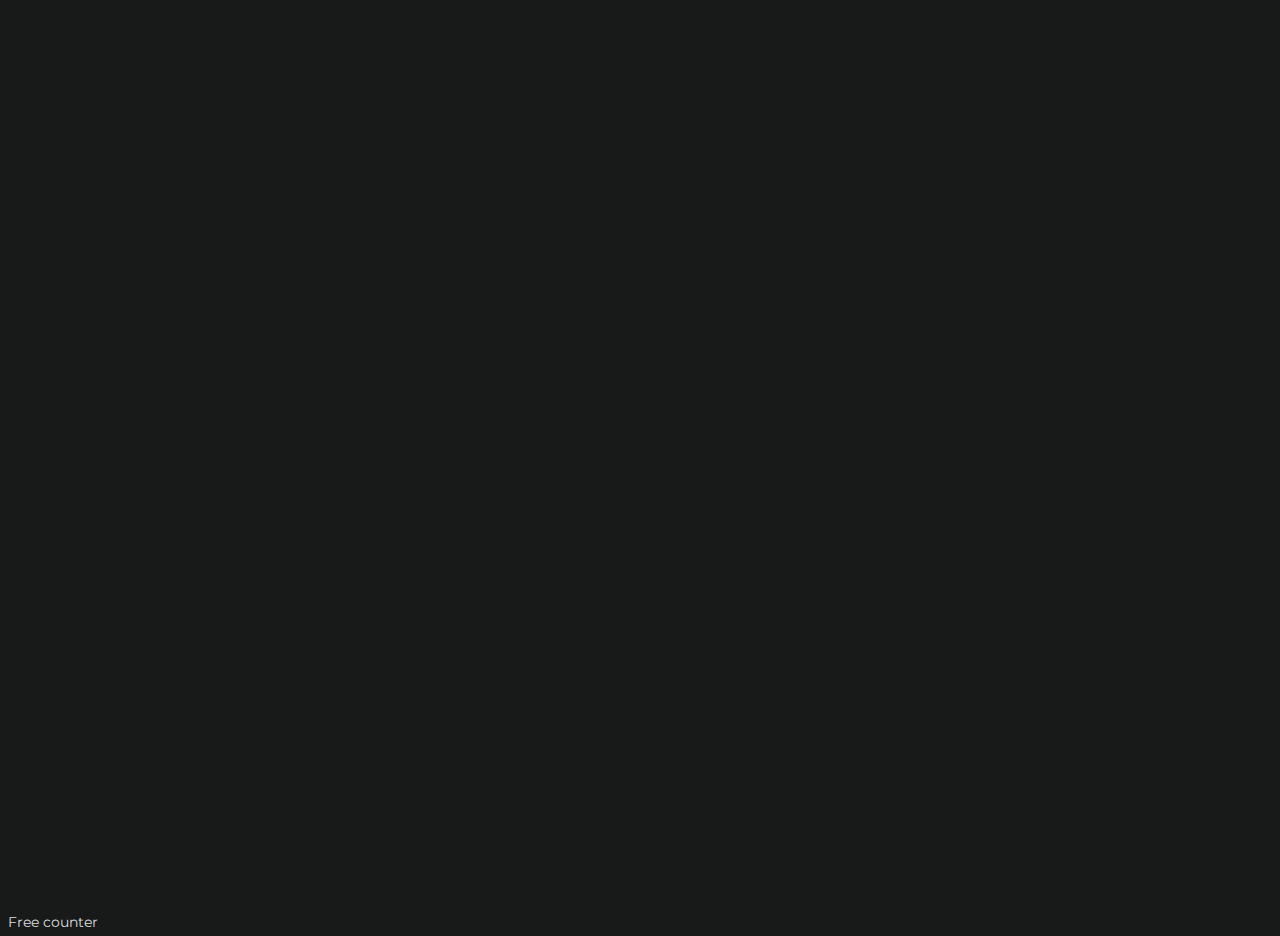
==== index.html @ fa935a45 "add visitor" ====
<!DOCTYPE html>
<html lang="en" >
<head>
  <meta charset="UTF-8">
  <title>HOME - Personal Website - Chandan Singh Designer</title>
  <meta name="description"
		content="Chandan Singh Designer & UI Developer | Website development to build products.">
	<meta name="keywords"
		content="Chandan Singh Designer & UI Developer | Website development to build products">
	<meta name="viewport" content="width=device-width, initial-scale=1">
  <link rel="icon" type="image/jpg" href="fevicon.jpg" >
  <link rel="stylesheet" href="https://cdnjs.cloudflare.com/ajax/libs/normalize/5.0.0/normalize.min.css">
<link rel='stylesheet' href='https://fonts.googleapis.com/css?family=Roboto+Slab:700'>
<link rel='stylesheet' href='https://fonts.googleapis.com/css?family=Montserrat:400,700'>
<link rel="stylesheet" href="style.css">
<!--Start of Tawk.to Script-->
<script type="text/javascript">
  var Tawk_API=Tawk_API||{}, Tawk_LoadStart=new Date();
  (function(){
  var s1=document.createElement("script"),s0=document.getElementsByTagName("script")[0];
  s1.async=true;
  s1.src='https://embed.tawk.to/637dc357b0d6371309d09b55/1gihk63o1';
  s1.charset='UTF-8';
  s1.setAttribute('crossorigin','*');
  s0.parentNode.insertBefore(s1,s0);
  })();
  </script>
  <!--End of Tawk.to Script-->
</head>
<body>
<div class="wrapper">
  <canvas id="stars"></canvas>
  <canvas id="chandan"></canvas>
  <div class="container">
    <div class="template color-yellow" data-template="home">
      <main>
        <h1>
          <span>Hello, </br> 
            <mark>I Am Chandan.</mark>
            
            </span> </br>
             
            <span class="ui-deve">UI Developer</span></h1>
          <div class="p">
          <a  href="mailto:singhchandan.singh3@gmail.com" target="_blank">singhchandan.singh3@gmail.com</a> <br>
          <!-- <a  href="https://wa.link/5q0hqh" target="_blank">(+91) 8287968224</a> -->
          <a href="https://api.whatsapp.com/send?phone=+91-8287968224&amp;text=Hi Chandan" target="_blank"> 91+ 8287968224
            <img src="whatsapp.png" class="whatsapp-widget whatsapp-img" alt="whatsapp logo">
          </a>
        </div>
        <div class="links">
          <a class="link color-yellow" href="#" title="Chandan singh designer" target="_blank">
            View my Work list</a>
          <a class="link color-green" href="#" title="Contact us" target="_blank">Contact us</a>
          <a class="link color-red" href="chandan-resume.pdf" title="Download my resume" target="_blank" download>Download my resume</a>
        </div>
      </main>
      <footer>
        <div class="links">
          <a class="link small alt" href="https://www.facebook.com/chandansinghdesigner/" title="Facebook (@chandansinghdesigner)" target="_blank">Facebook</a>
          <a class="link small alt" href="https://www.linkedin.com/in/chandan-singh-90269990/" title="Linkdin (chandansinghdesigner)" target="_blank">Linkedin</a>
          <a class="link small alt" href="https://codepen.io/chandan-singh" title="Codepen (@chandansinghdesigner)" target="_blank">Codepen</a>
          <a class="link small alt" href="https://github.com/chandansinghdesigner/" title="GitHub (@chandansinghdesigner)" target="_blank">GitHub</a>
        </div>
      </footer>
    </div>
  </div>
</div>
<!-- partial -->
<script src="mobile-detect.js"></script>
<script src='https://cdnjs.cloudflare.com/ajax/libs/three.js/r72/three.min.js'></script>
<script src='https://cdnjs.cloudflare.com/ajax/libs/jquery/2.2.4/jquery.min.js'></script>
<script  src="script.js"></script>
<a href='http://www.freevisitorcounters.com'>Free counter</a> <script type='text/javascript' src='https://www.freevisitorcounters.com/auth.php?id=5ce968754ea704b2cacc5a9304cc44c1934e68f1'></script>
<script type="text/javascript" src="https://www.freevisitorcounters.com/en/home/counter/981210/t/0"></script>
</body>
</html>
---- style.css ----
.ui-deve{
  font-size: 25px;
  letter-spacing: 3px;
}
img.whatsapp-widget.whatsapp-img {
  width: 18px;
  margin-left: 10px;
  margin-top: 10px;
  position: relative;
  top: 4px;
}
.mCustomScrollbar {
  -ms-touch-action: pinch-zoom;
  touch-action: pinch-zoom;
/* direct pointer events to js */
}
.mCustomScrollbar.mCS_no_scrollbar,
.mCustomScrollbar.mCS_touch_action {
  -ms-touch-action: auto;
  touch-action: auto;
}
.mCustomScrollBox {
/* contains plugin's markup */
  position: relative;
  overflow: hidden;
  height: 100%;
  max-width: 100%;
  outline: none;
  direction: ltr;
}
.mCSB_container {
/* contains the original content */
  overflow: hidden;
  width: auto;
  height: auto;
}
.mCSB_inside > .mCSB_container {
  margin-right: 30px;
}
.mCSB_container.mCS_no_scrollbar_y.mCS_y_hidden {
  margin-right: 0;
}
.mCS-dir-rtl > .mCSB_inside > .mCSB_container {
/* RTL direction/left-side scrollbar */
  margin-right: 0;
  margin-left: 30px;
}
.mCS-dir-rtl > .mCSB_inside > .mCSB_container.mCS_no_scrollbar_y.mCS_y_hidden {
  margin-left: 0;
}
.mCSB_scrollTools {
/* contains scrollbar markup (draggable element, dragger rail, buttons etc.) */
  position: absolute;
  width: 16px;
  height: auto;
  left: auto;
  top: 0;
  right: 0;
  bottom: 0;
}
.mCSB_outside + .mCSB_scrollTools {
  right: -26px;
}
.mCS-dir-rtl > .mCSB_inside > .mCSB_scrollTools,
.mCS-dir-rtl > .mCSB_outside + .mCSB_scrollTools {
/* RTL direction/left-side scrollbar */
  right: auto;
  left: 0;
}
.mCS-dir-rtl > .mCSB_outside + .mCSB_scrollTools {
  left: -26px;
}
.mCSB_scrollTools .mCSB_draggerContainer {
/* contains the draggable element and dragger rail markup */
  position: absolute;
  top: 0;
  left: 0;
  bottom: 0;
  right: 0;
  height: auto;
}
.mCSB_scrollTools a + .mCSB_draggerContainer {
  margin: 20px 0;
}
.mCSB_scrollTools .mCSB_draggerRail {
  width: 2px;
  height: 100%;
  margin: 0 auto;
  -webkit-border-radius: 16px;
  -moz-border-radius: 16px;
  border-radius: 16px;
}
.mCSB_scrollTools .mCSB_dragger {
/* the draggable element */
  cursor: pointer;
  width: 100%;
  height: 30px; /* minimum dragger height */
  z-index: 1;
}
.mCSB_scrollTools .mCSB_dragger .mCSB_dragger_bar {
/* the dragger element */
  position: relative;
  width: 4px;
  height: 100%;
  margin: 0 auto;
  -webkit-border-radius: 16px;
  -moz-border-radius: 16px;
  border-radius: 16px;
  text-align: center;
}
.mCSB_scrollTools_vertical.mCSB_scrollTools_onDrag_expand .mCSB_dragger.mCSB_dragger_onDrag_expanded .mCSB_dragger_bar,
.mCSB_scrollTools_vertical.mCSB_scrollTools_onDrag_expand .mCSB_draggerContainer:hover .mCSB_dragger .mCSB_dragger_bar {
  width: 12px;
/* auto-expanded scrollbar */
}
.mCSB_scrollTools_vertical.mCSB_scrollTools_onDrag_expand .mCSB_dragger.mCSB_dragger_onDrag_expanded + .mCSB_draggerRail,
.mCSB_scrollTools_vertical.mCSB_scrollTools_onDrag_expand .mCSB_draggerContainer:hover .mCSB_draggerRail {
  width: 8px;
/* auto-expanded scrollbar */
}
.mCSB_scrollTools .mCSB_buttonUp,
.mCSB_scrollTools .mCSB_buttonDown {
  display: block;
  position: absolute;
  height: 20px;
  width: 100%;
  overflow: hidden;
  margin: 0 auto;
  cursor: pointer;
}
.mCSB_scrollTools .mCSB_buttonDown {
  bottom: 0;
}
.mCSB_horizontal.mCSB_inside > .mCSB_container {
  margin-right: 0;
  margin-bottom: 30px;
}
.mCSB_horizontal.mCSB_outside > .mCSB_container {
  min-height: 100%;
}
.mCSB_horizontal > .mCSB_container.mCS_no_scrollbar_x.mCS_x_hidden {
  margin-bottom: 0;
}
.mCSB_scrollTools.mCSB_scrollTools_horizontal {
  width: auto;
  height: 16px;
  top: auto;
  right: 0;
  bottom: 0;
  left: 0;
}
.mCustomScrollBox + .mCSB_scrollTools.mCSB_scrollTools_horizontal,
.mCustomScrollBox + .mCSB_scrollTools + .mCSB_scrollTools.mCSB_scrollTools_horizontal {
  bottom: -26px;
}
.mCSB_scrollTools.mCSB_scrollTools_horizontal a + .mCSB_draggerContainer {
  margin: 0 20px;
}
.mCSB_scrollTools.mCSB_scrollTools_horizontal .mCSB_draggerRail {
  width: 100%;
  height: 2px;
  margin: 7px 0;
}
.mCSB_scrollTools.mCSB_scrollTools_horizontal .mCSB_dragger {
  width: 30px; /* minimum dragger width */
  height: 100%;
  left: 0;
}
.mCSB_scrollTools.mCSB_scrollTools_horizontal .mCSB_dragger .mCSB_dragger_bar {
  width: 100%;
  height: 4px;
  margin: 6px auto;
}
.mCSB_scrollTools_horizontal.mCSB_scrollTools_onDrag_expand .mCSB_dragger.mCSB_dragger_onDrag_expanded .mCSB_dragger_bar,
.mCSB_scrollTools_horizontal.mCSB_scrollTools_onDrag_expand .mCSB_draggerContainer:hover .mCSB_dragger .mCSB_dragger_bar {
  height: 12px; /* auto-expanded scrollbar */
  margin: 2px auto;
}
.mCSB_scrollTools_horizontal.mCSB_scrollTools_onDrag_expand .mCSB_dragger.mCSB_dragger_onDrag_expanded + .mCSB_draggerRail,
.mCSB_scrollTools_horizontal.mCSB_scrollTools_onDrag_expand .mCSB_draggerContainer:hover .mCSB_draggerRail {
  height: 8px; /* auto-expanded scrollbar */
  margin: 4px 0;
}
.mCSB_scrollTools.mCSB_scrollTools_horizontal .mCSB_buttonLeft,
.mCSB_scrollTools.mCSB_scrollTools_horizontal .mCSB_buttonRight {
  display: block;
  position: absolute;
  width: 20px;
  height: 100%;
  overflow: hidden;
  margin: 0 auto;
  cursor: pointer;
}
.mCSB_scrollTools.mCSB_scrollTools_horizontal .mCSB_buttonLeft {
  left: 0;
}
.mCSB_scrollTools.mCSB_scrollTools_horizontal .mCSB_buttonRight {
  right: 0;
}
.mCSB_container_wrapper {
  position: absolute;
  height: auto;
  width: auto;
  overflow: hidden;
  top: 0;
  left: 0;
  right: 0;
  bottom: 0;
  margin-right: 30px;
  margin-bottom: 30px;
}
.mCSB_container_wrapper > .mCSB_container {
  padding-right: 30px;
  padding-bottom: 30px;
  -webkit-box-sizing: border-box;
  -moz-box-sizing: border-box;
  box-sizing: border-box;
}
.mCSB_vertical_horizontal > .mCSB_scrollTools.mCSB_scrollTools_vertical {
  bottom: 20px;
}
.mCSB_vertical_horizontal > .mCSB_scrollTools.mCSB_scrollTools_horizontal {
  right: 20px;
}
.mCSB_container_wrapper.mCS_no_scrollbar_x.mCS_x_hidden + .mCSB_scrollTools.mCSB_scrollTools_vertical {
  bottom: 0;
}
.mCSB_container_wrapper.mCS_no_scrollbar_y.mCS_y_hidden + .mCSB_scrollTools ~ .mCSB_scrollTools.mCSB_scrollTools_horizontal,
.mCS-dir-rtl > .mCustomScrollBox.mCSB_vertical_horizontal.mCSB_inside > .mCSB_scrollTools.mCSB_scrollTools_horizontal {
  right: 0;
}
.mCS-dir-rtl > .mCustomScrollBox.mCSB_vertical_horizontal.mCSB_inside > .mCSB_scrollTools.mCSB_scrollTools_horizontal {
  left: 20px;
}
.mCS-dir-rtl > .mCustomScrollBox.mCSB_vertical_horizontal.mCSB_inside > .mCSB_container_wrapper.mCS_no_scrollbar_y.mCS_y_hidden + .mCSB_scrollTools ~ .mCSB_scrollTools.mCSB_scrollTools_horizontal {
  left: 0;
}
.mCS-dir-rtl > .mCSB_inside > .mCSB_container_wrapper {
/* RTL direction/left-side scrollbar */
  margin-right: 0;
  margin-left: 30px;
}
.mCSB_container_wrapper.mCS_no_scrollbar_y.mCS_y_hidden > .mCSB_container {
  padding-right: 0;
}
.mCSB_container_wrapper.mCS_no_scrollbar_x.mCS_x_hidden > .mCSB_container {
  padding-bottom: 0;
}
.mCustomScrollBox.mCSB_vertical_horizontal.mCSB_inside > .mCSB_container_wrapper.mCS_no_scrollbar_y.mCS_y_hidden {
  margin-right: 0; /* non-visible scrollbar */
  margin-left: 0;
}
.mCustomScrollBox.mCSB_vertical_horizontal.mCSB_inside > .mCSB_container_wrapper.mCS_no_scrollbar_x.mCS_x_hidden {
  margin-bottom: 0;
}
.mCSB_scrollTools,
.mCSB_scrollTools .mCSB_dragger .mCSB_dragger_bar,
.mCSB_scrollTools .mCSB_buttonUp,
.mCSB_scrollTools .mCSB_buttonDown,
.mCSB_scrollTools .mCSB_buttonLeft,
.mCSB_scrollTools .mCSB_buttonRight {
  -webkit-transition: opacity 0.2s ease-in-out, background-color 0.2s ease-in-out;
  -moz-transition: opacity 0.2s ease-in-out, background-color 0.2s ease-in-out;
  -o-transition: opacity 0.2s ease-in-out, background-color 0.2s ease-in-out;
  -webkit-transition: opacity 0.2s ease-in-out, background-color 0.2s ease-in-out;
  transition: opacity 0.2s ease-in-out, background-color 0.2s ease-in-out;
}
.mCSB_scrollTools_vertical.mCSB_scrollTools_onDrag_expand .mCSB_dragger_bar,
.mCSB_scrollTools_vertical.mCSB_scrollTools_onDrag_expand .mCSB_draggerRail,
.mCSB_scrollTools_horizontal.mCSB_scrollTools_onDrag_expand .mCSB_dragger_bar,
.mCSB_scrollTools_horizontal.mCSB_scrollTools_onDrag_expand .mCSB_draggerRail {
  -webkit-transition: width 0.2s ease-out 0.2s, height 0.2s ease-out 0.2s, margin-left 0.2s ease-out 0.2s, margin-right 0.2s ease-out 0.2s, margin-top 0.2s ease-out 0.2s, margin-bottom 0.2s ease-out 0.2s, opacity 0.2s ease-in-out, background-color 0.2s ease-in-out;
  -moz-transition: width 0.2s ease-out 0.2s, height 0.2s ease-out 0.2s, margin-left 0.2s ease-out 0.2s, margin-right 0.2s ease-out 0.2s, margin-top 0.2s ease-out 0.2s, margin-bottom 0.2s ease-out 0.2s, opacity 0.2s ease-in-out, background-color 0.2s ease-in-out;
  -o-transition: width 0.2s ease-out 0.2s, height 0.2s ease-out 0.2s, margin-left 0.2s ease-out 0.2s, margin-right 0.2s ease-out 0.2s, margin-top 0.2s ease-out 0.2s, margin-bottom 0.2s ease-out 0.2s, opacity 0.2s ease-in-out, background-color 0.2s ease-in-out;
  -webkit-transition: width 0.2s ease-out 0.2s, height 0.2s ease-out 0.2s, margin-left 0.2s ease-out 0.2s, margin-right 0.2s ease-out 0.2s, margin-top 0.2s ease-out 0.2s, margin-bottom 0.2s ease-out 0.2s, opacity 0.2s ease-in-out, background-color 0.2s ease-in-out;
  transition: width 0.2s ease-out 0.2s, height 0.2s ease-out 0.2s, margin-left 0.2s ease-out 0.2s, margin-right 0.2s ease-out 0.2s, margin-top 0.2s ease-out 0.2s, margin-bottom 0.2s ease-out 0.2s, opacity 0.2s ease-in-out, background-color 0.2s ease-in-out;
}
.mCSB_scrollTools {
  -ms-filter: "progid:DXImageTransform.Microsoft.Alpha(Opacity=75)";
  filter: alpha(opacity=75);
  opacity: 0.75;
  filter: "alpha(opacity=75)";
  -ms-filter: "alpha(opacity=75)";
}
.mCS-autoHide > .mCustomScrollBox > .mCSB_scrollTools,
.mCS-autoHide > .mCustomScrollBox ~ .mCSB_scrollTools {
  -ms-filter: "progid:DXImageTransform.Microsoft.Alpha(Opacity=0)";
  filter: alpha(opacity=0);
  opacity: 0;
  filter: "alpha(opacity=0)";
  -ms-filter: "alpha(opacity=0)";
}
.mCustomScrollbar > .mCustomScrollBox > .mCSB_scrollTools.mCSB_scrollTools_onDrag,
.mCustomScrollbar > .mCustomScrollBox ~ .mCSB_scrollTools.mCSB_scrollTools_onDrag,
.mCustomScrollBox:hover > .mCSB_scrollTools,
.mCustomScrollBox:hover ~ .mCSB_scrollTools,
.mCS-autoHide:hover > .mCustomScrollBox > .mCSB_scrollTools,
.mCS-autoHide:hover > .mCustomScrollBox ~ .mCSB_scrollTools {
  -ms-filter: none;
  filter: none;
  opacity: 1;
  filter: "alpha(opacity=100)";
  -ms-filter: "alpha(opacity=100)";
}
.mCSB_scrollTools .mCSB_draggerRail {
  background-color: #000;
  background-color: rgba(0,0,0,0.4);
  filter: "alpha(opacity=40)";
  -ms-filter: "alpha(opacity=40)";
}
.mCSB_scrollTools .mCSB_dragger .mCSB_dragger_bar {
  background-color: #fff;
  background-color: rgba(255,255,255,0.75);
  filter: "alpha(opacity=75)";
  -ms-filter: "alpha(opacity=75)";
}
.mCSB_scrollTools .mCSB_dragger:hover .mCSB_dragger_bar {
  background-color: #fff;
  background-color: rgba(255,255,255,0.85);
  filter: "alpha(opacity=85)";
  -ms-filter: "alpha(opacity=85)";
}
.mCSB_scrollTools .mCSB_dragger:active .mCSB_dragger_bar,
.mCSB_scrollTools .mCSB_dragger.mCSB_dragger_onDrag .mCSB_dragger_bar {
  background-color: #fff;
  background-color: rgba(255,255,255,0.9);
  filter: "alpha(opacity=90)";
  -ms-filter: "alpha(opacity=90)";
}
.mCSB_scrollTools .mCSB_buttonUp,
.mCSB_scrollTools .mCSB_buttonDown,
.mCSB_scrollTools .mCSB_buttonLeft,
.mCSB_scrollTools .mCSB_buttonRight {
  background-image: url("mCSB_buttons.png"); /* css sprites */
  background-repeat: no-repeat;
  -ms-filter: "progid:DXImageTransform.Microsoft.Alpha(Opacity=40)";
  filter: alpha(opacity=40);
  opacity: 0.4;
  filter: "alpha(opacity=40)";
  -ms-filter: "alpha(opacity=40)";
}
.mCSB_scrollTools .mCSB_buttonUp {
  background-position: 0 0;
/* 
		sprites locations 
		light: 0 0, -16px 0, -32px 0, -48px 0, 0 -72px, -16px -72px, -32px -72px
		dark: -80px 0, -96px 0, -112px 0, -128px 0, -80px -72px, -96px -72px, -112px -72px
		*/
}
.mCSB_scrollTools .mCSB_buttonDown {
  background-position: 0 -20px;
/* 
		sprites locations
		light: 0 -20px, -16px -20px, -32px -20px, -48px -20px, 0 -92px, -16px -92px, -32px -92px
		dark: -80px -20px, -96px -20px, -112px -20px, -128px -20px, -80px -92px, -96px -92px, -112 -92px
		*/
}
.mCSB_scrollTools .mCSB_buttonLeft {
  background-position: 0 -40px;
/* 
		sprites locations 
		light: 0 -40px, -20px -40px, -40px -40px, -60px -40px, 0 -112px, -20px -112px, -40px -112px
		dark: -80px -40px, -100px -40px, -120px -40px, -140px -40px, -80px -112px, -100px -112px, -120px -112px
		*/
}
.mCSB_scrollTools .mCSB_buttonRight {
  background-position: 0 -56px;
/* 
		sprites locations 
		light: 0 -56px, -20px -56px, -40px -56px, -60px -56px, 0 -128px, -20px -128px, -40px -128px
		dark: -80px -56px, -100px -56px, -120px -56px, -140px -56px, -80px -128px, -100px -128px, -120px -128px
		*/
}
.mCSB_scrollTools .mCSB_buttonUp:hover,
.mCSB_scrollTools .mCSB_buttonDown:hover,
.mCSB_scrollTools .mCSB_buttonLeft:hover,
.mCSB_scrollTools .mCSB_buttonRight:hover {
  -ms-filter: "progid:DXImageTransform.Microsoft.Alpha(Opacity=75)";
  filter: alpha(opacity=75);
  opacity: 0.75;
  filter: "alpha(opacity=75)";
  -ms-filter: "alpha(opacity=75)";
}
.mCSB_scrollTools .mCSB_buttonUp:active,
.mCSB_scrollTools .mCSB_buttonDown:active,
.mCSB_scrollTools .mCSB_buttonLeft:active,
.mCSB_scrollTools .mCSB_buttonRight:active {
  -ms-filter: "progid:DXImageTransform.Microsoft.Alpha(Opacity=90)";
  filter: alpha(opacity=90);
  opacity: 0.9;
  filter: "alpha(opacity=90)";
  -ms-filter: "alpha(opacity=90)";
}
.mCS-dark.mCSB_scrollTools .mCSB_draggerRail {
  background-color: #000;
  background-color: rgba(0,0,0,0.15);
}
.mCS-dark.mCSB_scrollTools .mCSB_dragger .mCSB_dragger_bar {
  background-color: #000;
  background-color: rgba(0,0,0,0.75);
}
.mCS-dark.mCSB_scrollTools .mCSB_dragger:hover .mCSB_dragger_bar {
  background-color: rgba(0,0,0,0.85);
}
.mCS-dark.mCSB_scrollTools .mCSB_dragger:active .mCSB_dragger_bar,
.mCS-dark.mCSB_scrollTools .mCSB_dragger.mCSB_dragger_onDrag .mCSB_dragger_bar {
  background-color: rgba(0,0,0,0.9);
}
.mCS-dark.mCSB_scrollTools .mCSB_buttonUp {
  background-position: -80px 0;
}
.mCS-dark.mCSB_scrollTools .mCSB_buttonDown {
  background-position: -80px -20px;
}
.mCS-dark.mCSB_scrollTools .mCSB_buttonLeft {
  background-position: -80px -40px;
}
.mCS-dark.mCSB_scrollTools .mCSB_buttonRight {
  background-position: -80px -56px;
}
.mCS-light-2.mCSB_scrollTools .mCSB_draggerRail,
.mCS-dark-2.mCSB_scrollTools .mCSB_draggerRail {
  width: 4px;
  background-color: #fff;
  background-color: rgba(255,255,255,0.1);
  -webkit-border-radius: 1px;
  -moz-border-radius: 1px;
  border-radius: 1px;
}
.mCS-light-2.mCSB_scrollTools .mCSB_dragger .mCSB_dragger_bar,
.mCS-dark-2.mCSB_scrollTools .mCSB_dragger .mCSB_dragger_bar {
  width: 4px;
  background-color: #fff;
  background-color: rgba(255,255,255,0.75);
  -webkit-border-radius: 1px;
  -moz-border-radius: 1px;
  border-radius: 1px;
}
.mCS-light-2.mCSB_scrollTools_horizontal .mCSB_draggerRail,
.mCS-dark-2.mCSB_scrollTools_horizontal .mCSB_draggerRail,
.mCS-light-2.mCSB_scrollTools_horizontal .mCSB_dragger .mCSB_dragger_bar,
.mCS-dark-2.mCSB_scrollTools_horizontal .mCSB_dragger .mCSB_dragger_bar {
  width: 100%;
  height: 4px;
  margin: 6px auto;
}
.mCS-light-2.mCSB_scrollTools .mCSB_dragger:hover .mCSB_dragger_bar {
  background-color: #fff;
  background-color: rgba(255,255,255,0.85);
}
.mCS-light-2.mCSB_scrollTools .mCSB_dragger:active .mCSB_dragger_bar,
.mCS-light-2.mCSB_scrollTools .mCSB_dragger.mCSB_dragger_onDrag .mCSB_dragger_bar {
  background-color: #fff;
  background-color: rgba(255,255,255,0.9);
}
.mCS-light-2.mCSB_scrollTools .mCSB_buttonUp {
  background-position: -32px 0;
}
.mCS-light-2.mCSB_scrollTools .mCSB_buttonDown {
  background-position: -32px -20px;
}
.mCS-light-2.mCSB_scrollTools .mCSB_buttonLeft {
  background-position: -40px -40px;
}
.mCS-light-2.mCSB_scrollTools .mCSB_buttonRight {
  background-position: -40px -56px;
}
.mCS-dark-2.mCSB_scrollTools .mCSB_draggerRail {
  background-color: #000;
  background-color: rgba(0,0,0,0.1);
  -webkit-border-radius: 1px;
  -moz-border-radius: 1px;
  border-radius: 1px;
}
.mCS-dark-2.mCSB_scrollTools .mCSB_dragger .mCSB_dragger_bar {
  background-color: #000;
  background-color: rgba(0,0,0,0.75);
  -webkit-border-radius: 1px;
  -moz-border-radius: 1px;
  border-radius: 1px;
}
.mCS-dark-2.mCSB_scrollTools .mCSB_dragger:hover .mCSB_dragger_bar {
  background-color: #000;
  background-color: rgba(0,0,0,0.85);
}
.mCS-dark-2.mCSB_scrollTools .mCSB_dragger:active .mCSB_dragger_bar,
.mCS-dark-2.mCSB_scrollTools .mCSB_dragger.mCSB_dragger_onDrag .mCSB_dragger_bar {
  background-color: #000;
  background-color: rgba(0,0,0,0.9);
}
.mCS-dark-2.mCSB_scrollTools .mCSB_buttonUp {
  background-position: -112px 0;
}
.mCS-dark-2.mCSB_scrollTools .mCSB_buttonDown {
  background-position: -112px -20px;
}
.mCS-dark-2.mCSB_scrollTools .mCSB_buttonLeft {
  background-position: -120px -40px;
}
.mCS-dark-2.mCSB_scrollTools .mCSB_buttonRight {
  background-position: -120px -56px;
}
.mCS-light-thick.mCSB_scrollTools .mCSB_draggerRail,
.mCS-dark-thick.mCSB_scrollTools .mCSB_draggerRail {
  width: 4px;
  background-color: #fff;
  background-color: rgba(255,255,255,0.1);
  -webkit-border-radius: 2px;
  -moz-border-radius: 2px;
  border-radius: 2px;
}
.mCS-light-thick.mCSB_scrollTools .mCSB_dragger .mCSB_dragger_bar,
.mCS-dark-thick.mCSB_scrollTools .mCSB_dragger .mCSB_dragger_bar {
  width: 6px;
  background-color: #fff;
  background-color: rgba(255,255,255,0.75);
  -webkit-border-radius: 2px;
  -moz-border-radius: 2px;
  border-radius: 2px;
}
.mCS-light-thick.mCSB_scrollTools_horizontal .mCSB_draggerRail,
.mCS-dark-thick.mCSB_scrollTools_horizontal .mCSB_draggerRail {
  width: 100%;
  height: 4px;
  margin: 6px 0;
}
.mCS-light-thick.mCSB_scrollTools_horizontal .mCSB_dragger .mCSB_dragger_bar,
.mCS-dark-thick.mCSB_scrollTools_horizontal .mCSB_dragger .mCSB_dragger_bar {
  width: 100%;
  height: 6px;
  margin: 5px auto;
}
.mCS-light-thick.mCSB_scrollTools .mCSB_dragger:hover .mCSB_dragger_bar {
  background-color: #fff;
  background-color: rgba(255,255,255,0.85);
}
.mCS-light-thick.mCSB_scrollTools .mCSB_dragger:active .mCSB_dragger_bar,
.mCS-light-thick.mCSB_scrollTools .mCSB_dragger.mCSB_dragger_onDrag .mCSB_dragger_bar {
  background-color: #fff;
  background-color: rgba(255,255,255,0.9);
}
.mCS-light-thick.mCSB_scrollTools .mCSB_buttonUp {
  background-position: -16px 0;
}
.mCS-light-thick.mCSB_scrollTools .mCSB_buttonDown {
  background-position: -16px -20px;
}
.mCS-light-thick.mCSB_scrollTools .mCSB_buttonLeft {
  background-position: -20px -40px;
}
.mCS-light-thick.mCSB_scrollTools .mCSB_buttonRight {
  background-position: -20px -56px;
}
.mCS-dark-thick.mCSB_scrollTools .mCSB_draggerRail {
  background-color: #000;
  background-color: rgba(0,0,0,0.1);
  -webkit-border-radius: 2px;
  -moz-border-radius: 2px;
  border-radius: 2px;
}
.mCS-dark-thick.mCSB_scrollTools .mCSB_dragger .mCSB_dragger_bar {
  background-color: #000;
  background-color: rgba(0,0,0,0.75);
  -webkit-border-radius: 2px;
  -moz-border-radius: 2px;
  border-radius: 2px;
}
.mCS-dark-thick.mCSB_scrollTools .mCSB_dragger:hover .mCSB_dragger_bar {
  background-color: #000;
  background-color: rgba(0,0,0,0.85);
}
.mCS-dark-thick.mCSB_scrollTools .mCSB_dragger:active .mCSB_dragger_bar,
.mCS-dark-thick.mCSB_scrollTools .mCSB_dragger.mCSB_dragger_onDrag .mCSB_dragger_bar {
  background-color: #000;
  background-color: rgba(0,0,0,0.9);
}
.mCS-dark-thick.mCSB_scrollTools .mCSB_buttonUp {
  background-position: -96px 0;
}
.mCS-dark-thick.mCSB_scrollTools .mCSB_buttonDown {
  background-position: -96px -20px;
}
.mCS-dark-thick.mCSB_scrollTools .mCSB_buttonLeft {
  background-position: -100px -40px;
}
.mCS-dark-thick.mCSB_scrollTools .mCSB_buttonRight {
  background-position: -100px -56px;
}
.mCS-light-thin.mCSB_scrollTools .mCSB_draggerRail {
  background-color: #fff;
  background-color: rgba(255,255,255,0.1);
}
.mCS-light-thin.mCSB_scrollTools .mCSB_dragger .mCSB_dragger_bar,
.mCS-dark-thin.mCSB_scrollTools .mCSB_dragger .mCSB_dragger_bar {
  width: 2px;
}
.mCS-light-thin.mCSB_scrollTools_horizontal .mCSB_draggerRail,
.mCS-dark-thin.mCSB_scrollTools_horizontal .mCSB_draggerRail {
  width: 100%;
}
.mCS-light-thin.mCSB_scrollTools_horizontal .mCSB_dragger .mCSB_dragger_bar,
.mCS-dark-thin.mCSB_scrollTools_horizontal .mCSB_dragger .mCSB_dragger_bar {
  width: 100%;
  height: 2px;
  margin: 7px auto;
}
.mCS-dark-thin.mCSB_scrollTools .mCSB_draggerRail {
  background-color: #000;
  background-color: rgba(0,0,0,0.15);
}
.mCS-dark-thin.mCSB_scrollTools .mCSB_dragger .mCSB_dragger_bar {
  background-color: #000;
  background-color: rgba(0,0,0,0.75);
}
.mCS-dark-thin.mCSB_scrollTools .mCSB_dragger:hover .mCSB_dragger_bar {
  background-color: #000;
  background-color: rgba(0,0,0,0.85);
}
.mCS-dark-thin.mCSB_scrollTools .mCSB_dragger:active .mCSB_dragger_bar,
.mCS-dark-thin.mCSB_scrollTools .mCSB_dragger.mCSB_dragger_onDrag .mCSB_dragger_bar {
  background-color: #000;
  background-color: rgba(0,0,0,0.9);
}
.mCS-dark-thin.mCSB_scrollTools .mCSB_buttonUp {
  background-position: -80px 0;
}
.mCS-dark-thin.mCSB_scrollTools .mCSB_buttonDown {
  background-position: -80px -20px;
}
.mCS-dark-thin.mCSB_scrollTools .mCSB_buttonLeft {
  background-position: -80px -40px;
}
.mCS-dark-thin.mCSB_scrollTools .mCSB_buttonRight {
  background-position: -80px -56px;
}
.mCS-rounded.mCSB_scrollTools .mCSB_draggerRail {
  background-color: #fff;
  background-color: rgba(255,255,255,0.15);
}
.mCS-rounded.mCSB_scrollTools .mCSB_dragger,
.mCS-rounded-dark.mCSB_scrollTools .mCSB_dragger,
.mCS-rounded-dots.mCSB_scrollTools .mCSB_dragger,
.mCS-rounded-dots-dark.mCSB_scrollTools .mCSB_dragger {
  height: 14px;
}
.mCS-rounded.mCSB_scrollTools .mCSB_dragger .mCSB_dragger_bar,
.mCS-rounded-dark.mCSB_scrollTools .mCSB_dragger .mCSB_dragger_bar,
.mCS-rounded-dots.mCSB_scrollTools .mCSB_dragger .mCSB_dragger_bar,
.mCS-rounded-dots-dark.mCSB_scrollTools .mCSB_dragger .mCSB_dragger_bar {
  width: 14px;
  margin: 0 1px;
}
.mCS-rounded.mCSB_scrollTools_horizontal .mCSB_dragger,
.mCS-rounded-dark.mCSB_scrollTools_horizontal .mCSB_dragger,
.mCS-rounded-dots.mCSB_scrollTools_horizontal .mCSB_dragger,
.mCS-rounded-dots-dark.mCSB_scrollTools_horizontal .mCSB_dragger {
  width: 14px;
}
.mCS-rounded.mCSB_scrollTools_horizontal .mCSB_dragger .mCSB_dragger_bar,
.mCS-rounded-dark.mCSB_scrollTools_horizontal .mCSB_dragger .mCSB_dragger_bar,
.mCS-rounded-dots.mCSB_scrollTools_horizontal .mCSB_dragger .mCSB_dragger_bar,
.mCS-rounded-dots-dark.mCSB_scrollTools_horizontal .mCSB_dragger .mCSB_dragger_bar {
  height: 14px;
  margin: 1px 0;
}
.mCS-rounded.mCSB_scrollTools_vertical.mCSB_scrollTools_onDrag_expand .mCSB_dragger.mCSB_dragger_onDrag_expanded .mCSB_dragger_bar,
.mCS-rounded.mCSB_scrollTools_vertical.mCSB_scrollTools_onDrag_expand .mCSB_draggerContainer:hover .mCSB_dragger .mCSB_dragger_bar,
.mCS-rounded-dark.mCSB_scrollTools_vertical.mCSB_scrollTools_onDrag_expand .mCSB_dragger.mCSB_dragger_onDrag_expanded .mCSB_dragger_bar,
.mCS-rounded-dark.mCSB_scrollTools_vertical.mCSB_scrollTools_onDrag_expand .mCSB_draggerContainer:hover .mCSB_dragger .mCSB_dragger_bar {
  width: 16px; /* auto-expanded scrollbar */
  height: 16px;
  margin: -1px 0;
}
.mCS-rounded.mCSB_scrollTools_vertical.mCSB_scrollTools_onDrag_expand .mCSB_dragger.mCSB_dragger_onDrag_expanded + .mCSB_draggerRail,
.mCS-rounded.mCSB_scrollTools_vertical.mCSB_scrollTools_onDrag_expand .mCSB_draggerContainer:hover .mCSB_draggerRail,
.mCS-rounded-dark.mCSB_scrollTools_vertical.mCSB_scrollTools_onDrag_expand .mCSB_dragger.mCSB_dragger_onDrag_expanded + .mCSB_draggerRail,
.mCS-rounded-dark.mCSB_scrollTools_vertical.mCSB_scrollTools_onDrag_expand .mCSB_draggerContainer:hover .mCSB_draggerRail {
  width: 4px;
/* auto-expanded scrollbar */
}
.mCS-rounded.mCSB_scrollTools_horizontal.mCSB_scrollTools_onDrag_expand .mCSB_dragger.mCSB_dragger_onDrag_expanded .mCSB_dragger_bar,
.mCS-rounded.mCSB_scrollTools_horizontal.mCSB_scrollTools_onDrag_expand .mCSB_draggerContainer:hover .mCSB_dragger .mCSB_dragger_bar,
.mCS-rounded-dark.mCSB_scrollTools_horizontal.mCSB_scrollTools_onDrag_expand .mCSB_dragger.mCSB_dragger_onDrag_expanded .mCSB_dragger_bar,
.mCS-rounded-dark.mCSB_scrollTools_horizontal.mCSB_scrollTools_onDrag_expand .mCSB_draggerContainer:hover .mCSB_dragger .mCSB_dragger_bar {
  height: 16px; /* auto-expanded scrollbar */
  width: 16px;
  margin: 0 -1px;
}
.mCS-rounded.mCSB_scrollTools_horizontal.mCSB_scrollTools_onDrag_expand .mCSB_dragger.mCSB_dragger_onDrag_expanded + .mCSB_draggerRail,
.mCS-rounded.mCSB_scrollTools_horizontal.mCSB_scrollTools_onDrag_expand .mCSB_draggerContainer:hover .mCSB_draggerRail,
.mCS-rounded-dark.mCSB_scrollTools_horizontal.mCSB_scrollTools_onDrag_expand .mCSB_dragger.mCSB_dragger_onDrag_expanded + .mCSB_draggerRail,
.mCS-rounded-dark.mCSB_scrollTools_horizontal.mCSB_scrollTools_onDrag_expand .mCSB_draggerContainer:hover .mCSB_draggerRail {
  height: 4px; /* auto-expanded scrollbar */
  margin: 6px 0;
}
.mCS-rounded.mCSB_scrollTools .mCSB_buttonUp {
  background-position: 0 -72px;
}
.mCS-rounded.mCSB_scrollTools .mCSB_buttonDown {
  background-position: 0 -92px;
}
.mCS-rounded.mCSB_scrollTools .mCSB_buttonLeft {
  background-position: 0 -112px;
}
.mCS-rounded.mCSB_scrollTools .mCSB_buttonRight {
  background-position: 0 -128px;
}
.mCS-rounded-dark.mCSB_scrollTools .mCSB_dragger .mCSB_dragger_bar,
.mCS-rounded-dots-dark.mCSB_scrollTools .mCSB_dragger .mCSB_dragger_bar {
  background-color: #000;
  background-color: rgba(0,0,0,0.75);
}
.mCS-rounded-dark.mCSB_scrollTools .mCSB_draggerRail {
  background-color: #000;
  background-color: rgba(0,0,0,0.15);
}
.mCS-rounded-dark.mCSB_scrollTools .mCSB_dragger:hover .mCSB_dragger_bar,
.mCS-rounded-dots-dark.mCSB_scrollTools .mCSB_dragger:hover .mCSB_dragger_bar {
  background-color: #000;
  background-color: rgba(0,0,0,0.85);
}
.mCS-rounded-dark.mCSB_scrollTools .mCSB_dragger:active .mCSB_dragger_bar,
.mCS-rounded-dark.mCSB_scrollTools .mCSB_dragger.mCSB_dragger_onDrag .mCSB_dragger_bar,
.mCS-rounded-dots-dark.mCSB_scrollTools .mCSB_dragger:active .mCSB_dragger_bar,
.mCS-rounded-dots-dark.mCSB_scrollTools .mCSB_dragger.mCSB_dragger_onDrag .mCSB_dragger_bar {
  background-color: #000;
  background-color: rgba(0,0,0,0.9);
}
.mCS-rounded-dark.mCSB_scrollTools .mCSB_buttonUp {
  background-position: -80px -72px;
}
.mCS-rounded-dark.mCSB_scrollTools .mCSB_buttonDown {
  background-position: -80px -92px;
}
.mCS-rounded-dark.mCSB_scrollTools .mCSB_buttonLeft {
  background-position: -80px -112px;
}
.mCS-rounded-dark.mCSB_scrollTools .mCSB_buttonRight {
  background-position: -80px -128px;
}
.mCS-rounded-dots.mCSB_scrollTools_vertical .mCSB_draggerRail,
.mCS-rounded-dots-dark.mCSB_scrollTools_vertical .mCSB_draggerRail {
  width: 4px;
}
.mCS-rounded-dots.mCSB_scrollTools .mCSB_draggerRail,
.mCS-rounded-dots-dark.mCSB_scrollTools .mCSB_draggerRail,
.mCS-rounded-dots.mCSB_scrollTools_horizontal .mCSB_draggerRail,
.mCS-rounded-dots-dark.mCSB_scrollTools_horizontal .mCSB_draggerRail {
  background-color: transparent;
  background-position: center;
}
.mCS-rounded-dots.mCSB_scrollTools .mCSB_draggerRail,
.mCS-rounded-dots-dark.mCSB_scrollTools .mCSB_draggerRail {
  background-image: url("[data-uri]");
  background-repeat: repeat-y;
  -ms-filter: "progid:DXImageTransform.Microsoft.Alpha(Opacity=30)";
  filter: alpha(opacity=30);
  opacity: 0.3;
  filter: "alpha(opacity=30)";
  -ms-filter: "alpha(opacity=30)";
}
.mCS-rounded-dots.mCSB_scrollTools_horizontal .mCSB_draggerRail,
.mCS-rounded-dots-dark.mCSB_scrollTools_horizontal .mCSB_draggerRail {
  height: 4px;
  margin: 6px 0;
  background-repeat: repeat-x;
}
.mCS-rounded-dots.mCSB_scrollTools .mCSB_buttonUp {
  background-position: -16px -72px;
}
.mCS-rounded-dots.mCSB_scrollTools .mCSB_buttonDown {
  background-position: -16px -92px;
}
.mCS-rounded-dots.mCSB_scrollTools .mCSB_buttonLeft {
  background-position: -20px -112px;
}
.mCS-rounded-dots.mCSB_scrollTools .mCSB_buttonRight {
  background-position: -20px -128px;
}
.mCS-rounded-dots-dark.mCSB_scrollTools .mCSB_draggerRail {
  background-image: url("[data-uri]");
}
.mCS-rounded-dots-dark.mCSB_scrollTools .mCSB_buttonUp {
  background-position: -96px -72px;
}
.mCS-rounded-dots-dark.mCSB_scrollTools .mCSB_buttonDown {
  background-position: -96px -92px;
}
.mCS-rounded-dots-dark.mCSB_scrollTools .mCSB_buttonLeft {
  background-position: -100px -112px;
}
.mCS-rounded-dots-dark.mCSB_scrollTools .mCSB_buttonRight {
  background-position: -100px -128px;
}
.mCS-3d.mCSB_scrollTools .mCSB_dragger .mCSB_dragger_bar,
.mCS-3d-dark.mCSB_scrollTools .mCSB_dragger .mCSB_dragger_bar,
.mCS-3d-thick.mCSB_scrollTools .mCSB_dragger .mCSB_dragger_bar,
.mCS-3d-thick-dark.mCSB_scrollTools .mCSB_dragger .mCSB_dragger_bar {
  background-repeat: repeat-y;
  background-image: -moz-linear-gradient(left, rgba(255,255,255,0.5) 0%, rgba(255,255,255,0) 100%);
  background-image: -webkit-gradient(linear, left top, right top, color-stop(0%, rgba(255,255,255,0.5)), color-stop(100%, rgba(255,255,255,0)));
  background-image: -webkit-linear-gradient(left, rgba(255,255,255,0.5) 0%, rgba(255,255,255,0) 100%);
  background-image: -o-linear-gradient(left, rgba(255,255,255,0.5) 0%, rgba(255,255,255,0) 100%);
  background-image: -ms-linear-gradient(left, rgba(255,255,255,0.5) 0%, rgba(255,255,255,0) 100%);
  background-image: -webkit-linear-gradient(left,rgba(255,255,255,0.5) 0%,rgba(255,255,255,0) 100%);
  background-image: -moz-linear-gradient(left,rgba(255,255,255,0.5) 0%,rgba(255,255,255,0) 100%);
  background-image: -ms-linear-gradient(left,rgba(255,255,255,0.5) 0%,rgba(255,255,255,0) 100%);
  background-image: -o-linear-gradient(left,rgba(255,255,255,0.5) 0%,rgba(255,255,255,0) 100%);
  background-image: linear-gradient(to right,rgba(255,255,255,0.5) 0%,rgba(255,255,255,0) 100%);
}
.mCS-3d.mCSB_scrollTools_horizontal .mCSB_dragger .mCSB_dragger_bar,
.mCS-3d-dark.mCSB_scrollTools_horizontal .mCSB_dragger .mCSB_dragger_bar,
.mCS-3d-thick.mCSB_scrollTools_horizontal .mCSB_dragger .mCSB_dragger_bar,
.mCS-3d-thick-dark.mCSB_scrollTools_horizontal .mCSB_dragger .mCSB_dragger_bar {
  background-repeat: repeat-x;
  background-image: -moz-linear-gradient(top, rgba(255,255,255,0.5) 0%, rgba(255,255,255,0) 100%);
  background-image: -webkit-gradient(linear, left top, left bottom, color-stop(0%, rgba(255,255,255,0.5)), color-stop(100%, rgba(255,255,255,0)));
  background-image: -webkit-linear-gradient(top, rgba(255,255,255,0.5) 0%, rgba(255,255,255,0) 100%);
  background-image: -o-linear-gradient(top, rgba(255,255,255,0.5) 0%, rgba(255,255,255,0) 100%);
  background-image: -ms-linear-gradient(top, rgba(255,255,255,0.5) 0%, rgba(255,255,255,0) 100%);
  background-image: -webkit-linear-gradient(top,rgba(255,255,255,0.5) 0%,rgba(255,255,255,0) 100%);
  background-image: -moz-linear-gradient(top,rgba(255,255,255,0.5) 0%,rgba(255,255,255,0) 100%);
  background-image: -ms-linear-gradient(top,rgba(255,255,255,0.5) 0%,rgba(255,255,255,0) 100%);
  background-image: -o-linear-gradient(top,rgba(255,255,255,0.5) 0%,rgba(255,255,255,0) 100%);
  background-image: linear-gradient(to bottom,rgba(255,255,255,0.5) 0%,rgba(255,255,255,0) 100%);
}
.mCS-3d.mCSB_scrollTools_vertical .mCSB_dragger,
.mCS-3d-dark.mCSB_scrollTools_vertical .mCSB_dragger {
  height: 70px;
}
.mCS-3d.mCSB_scrollTools_horizontal .mCSB_dragger,
.mCS-3d-dark.mCSB_scrollTools_horizontal .mCSB_dragger {
  width: 70px;
}
.mCS-3d.mCSB_scrollTools,
.mCS-3d-dark.mCSB_scrollTools {
  -ms-filter: none;
  filter: none;
  opacity: 1;
  filter: "alpha(opacity=30)";
  -ms-filter: "alpha(opacity=30)";
}
.mCS-3d.mCSB_scrollTools .mCSB_draggerRail,
.mCS-3d.mCSB_scrollTools .mCSB_dragger .mCSB_dragger_bar,
.mCS-3d-dark.mCSB_scrollTools .mCSB_draggerRail,
.mCS-3d-dark.mCSB_scrollTools .mCSB_dragger .mCSB_dragger_bar {
  -webkit-border-radius: 16px;
  -moz-border-radius: 16px;
  border-radius: 16px;
}
.mCS-3d.mCSB_scrollTools .mCSB_draggerRail,
.mCS-3d-dark.mCSB_scrollTools .mCSB_draggerRail {
  width: 8px;
  background-color: #000;
  background-color: rgba(0,0,0,0.2);
  box-shadow: inset 1px 0 1px rgba(0,0,0,0.5), inset -1px 0 1px rgba(255,255,255,0.2);
}
.mCS-3d.mCSB_scrollTools .mCSB_dragger .mCSB_dragger_bar,
.mCS-3d.mCSB_scrollTools .mCSB_dragger:hover .mCSB_dragger_bar,
.mCS-3d.mCSB_scrollTools .mCSB_dragger:active .mCSB_dragger_bar,
.mCS-3d.mCSB_scrollTools .mCSB_dragger.mCSB_dragger_onDrag .mCSB_dragger_bar,
.mCS-3d-dark.mCSB_scrollTools .mCSB_dragger .mCSB_dragger_bar,
.mCS-3d-dark.mCSB_scrollTools .mCSB_dragger:hover .mCSB_dragger_bar,
.mCS-3d-dark.mCSB_scrollTools .mCSB_dragger:active .mCSB_dragger_bar,
.mCS-3d-dark.mCSB_scrollTools .mCSB_dragger.mCSB_dragger_onDrag .mCSB_dragger_bar {
  background-color: #555;
}
.mCS-3d.mCSB_scrollTools .mCSB_dragger .mCSB_dragger_bar,
.mCS-3d-dark.mCSB_scrollTools .mCSB_dragger .mCSB_dragger_bar {
  width: 8px;
}
.mCS-3d.mCSB_scrollTools_horizontal .mCSB_draggerRail,
.mCS-3d-dark.mCSB_scrollTools_horizontal .mCSB_draggerRail {
  width: 100%;
  height: 8px;
  margin: 4px 0;
  box-shadow: inset 0 1px 1px rgba(0,0,0,0.5), inset 0 -1px 1px rgba(255,255,255,0.2);
}
.mCS-3d.mCSB_scrollTools_horizontal .mCSB_dragger .mCSB_dragger_bar,
.mCS-3d-dark.mCSB_scrollTools_horizontal .mCSB_dragger .mCSB_dragger_bar {
  width: 100%;
  height: 8px;
  margin: 4px auto;
}
.mCS-3d.mCSB_scrollTools .mCSB_buttonUp {
  background-position: -32px -72px;
}
.mCS-3d.mCSB_scrollTools .mCSB_buttonDown {
  background-position: -32px -92px;
}
.mCS-3d.mCSB_scrollTools .mCSB_buttonLeft {
  background-position: -40px -112px;
}
.mCS-3d.mCSB_scrollTools .mCSB_buttonRight {
  background-position: -40px -128px;
}
.mCS-3d-dark.mCSB_scrollTools .mCSB_draggerRail {
  background-color: #000;
  background-color: rgba(0,0,0,0.1);
  box-shadow: inset 1px 0 1px rgba(0,0,0,0.1);
}
.mCS-3d-dark.mCSB_scrollTools_horizontal .mCSB_draggerRail {
  box-shadow: inset 0 1px 1px rgba(0,0,0,0.1);
}
.mCS-3d-dark.mCSB_scrollTools .mCSB_buttonUp {
  background-position: -112px -72px;
}
.mCS-3d-dark.mCSB_scrollTools .mCSB_buttonDown {
  background-position: -112px -92px;
}
.mCS-3d-dark.mCSB_scrollTools .mCSB_buttonLeft {
  background-position: -120px -112px;
}
.mCS-3d-dark.mCSB_scrollTools .mCSB_buttonRight {
  background-position: -120px -128px;
}
.mCS-3d-thick.mCSB_scrollTools,
.mCS-3d-thick-dark.mCSB_scrollTools {
  -ms-filter: none;
  filter: none;
  opacity: 1;
  filter: "alpha(opacity=30)";
  -ms-filter: "alpha(opacity=30)";
}
.mCS-3d-thick.mCSB_scrollTools,
.mCS-3d-thick-dark.mCSB_scrollTools,
.mCS-3d-thick.mCSB_scrollTools .mCSB_draggerContainer,
.mCS-3d-thick-dark.mCSB_scrollTools .mCSB_draggerContainer {
  -webkit-border-radius: 7px;
  -moz-border-radius: 7px;
  border-radius: 7px;
}
.mCS-3d-thick.mCSB_scrollTools .mCSB_dragger .mCSB_dragger_bar,
.mCS-3d-thick-dark.mCSB_scrollTools .mCSB_dragger .mCSB_dragger_bar {
  -webkit-border-radius: 5px;
  -moz-border-radius: 5px;
  border-radius: 5px;
}
.mCSB_inside + .mCS-3d-thick.mCSB_scrollTools_vertical,
.mCSB_inside + .mCS-3d-thick-dark.mCSB_scrollTools_vertical {
  right: 1px;
}
.mCS-3d-thick.mCSB_scrollTools_vertical,
.mCS-3d-thick-dark.mCSB_scrollTools_vertical {
  box-shadow: inset 1px 0 1px rgba(0,0,0,0.1), inset 0 0 14px rgba(0,0,0,0.5);
}
.mCS-3d-thick.mCSB_scrollTools_horizontal,
.mCS-3d-thick-dark.mCSB_scrollTools_horizontal {
  bottom: 1px;
  box-shadow: inset 0 1px 1px rgba(0,0,0,0.1), inset 0 0 14px rgba(0,0,0,0.5);
}
.mCS-3d-thick.mCSB_scrollTools .mCSB_dragger .mCSB_dragger_bar,
.mCS-3d-thick-dark.mCSB_scrollTools .mCSB_dragger .mCSB_dragger_bar {
  box-shadow: inset 1px 0 0 rgba(255,255,255,0.4);
  width: 12px;
  margin: 2px;
  position: absolute;
  height: auto;
  top: 0;
  bottom: 0;
  left: 0;
  right: 0;
}
.mCS-3d-thick.mCSB_scrollTools_horizontal .mCSB_dragger .mCSB_dragger_bar,
.mCS-3d-thick-dark.mCSB_scrollTools_horizontal .mCSB_dragger .mCSB_dragger_bar {
  box-shadow: inset 0 1px 0 rgba(255,255,255,0.4);
}
.mCS-3d-thick.mCSB_scrollTools .mCSB_dragger .mCSB_dragger_bar,
.mCS-3d-thick.mCSB_scrollTools .mCSB_dragger:hover .mCSB_dragger_bar,
.mCS-3d-thick.mCSB_scrollTools .mCSB_dragger:active .mCSB_dragger_bar,
.mCS-3d-thick.mCSB_scrollTools .mCSB_dragger.mCSB_dragger_onDrag .mCSB_dragger_bar {
  background-color: #555;
}
.mCS-3d-thick.mCSB_scrollTools_horizontal .mCSB_dragger .mCSB_dragger_bar,
.mCS-3d-thick-dark.mCSB_scrollTools_horizontal .mCSB_dragger .mCSB_dragger_bar {
  height: 12px;
  width: auto;
}
.mCS-3d-thick.mCSB_scrollTools .mCSB_draggerContainer {
  background-color: #000;
  background-color: rgba(0,0,0,0.05);
  box-shadow: inset 1px 1px 16px rgba(0,0,0,0.1);
}
.mCS-3d-thick.mCSB_scrollTools .mCSB_draggerRail {
  background-color: transparent;
}
.mCS-3d-thick.mCSB_scrollTools .mCSB_buttonUp {
  background-position: -32px -72px;
}
.mCS-3d-thick.mCSB_scrollTools .mCSB_buttonDown {
  background-position: -32px -92px;
}
.mCS-3d-thick.mCSB_scrollTools .mCSB_buttonLeft {
  background-position: -40px -112px;
}
.mCS-3d-thick.mCSB_scrollTools .mCSB_buttonRight {
  background-position: -40px -128px;
}
.mCS-3d-thick-dark.mCSB_scrollTools {
  box-shadow: inset 0 0 14px rgba(0,0,0,0.2);
}
.mCS-3d-thick-dark.mCSB_scrollTools_horizontal {
  box-shadow: inset 0 1px 1px rgba(0,0,0,0.1), inset 0 0 14px rgba(0,0,0,0.2);
}
.mCS-3d-thick-dark.mCSB_scrollTools .mCSB_dragger .mCSB_dragger_bar {
  box-shadow: inset 1px 0 0 rgba(255,255,255,0.4), inset -1px 0 0 rgba(0,0,0,0.2);
}
.mCS-3d-thick-dark.mCSB_scrollTools_horizontal .mCSB_dragger .mCSB_dragger_bar {
  box-shadow: inset 0 1px 0 rgba(255,255,255,0.4), inset 0 -1px 0 rgba(0,0,0,0.2);
}
.mCS-3d-thick-dark.mCSB_scrollTools .mCSB_dragger .mCSB_dragger_bar,
.mCS-3d-thick-dark.mCSB_scrollTools .mCSB_dragger:hover .mCSB_dragger_bar,
.mCS-3d-thick-dark.mCSB_scrollTools .mCSB_dragger:active .mCSB_dragger_bar,
.mCS-3d-thick-dark.mCSB_scrollTools .mCSB_dragger.mCSB_dragger_onDrag .mCSB_dragger_bar {
  background-color: #777;
}
.mCS-3d-thick-dark.mCSB_scrollTools .mCSB_draggerContainer {
  background-color: #fff;
  background-color: rgba(0,0,0,0.05);
  box-shadow: inset 1px 1px 16px rgba(0,0,0,0.1);
}
.mCS-3d-thick-dark.mCSB_scrollTools .mCSB_draggerRail {
  background-color: transparent;
}
.mCS-3d-thick-dark.mCSB_scrollTools .mCSB_buttonUp {
  background-position: -112px -72px;
}
.mCS-3d-thick-dark.mCSB_scrollTools .mCSB_buttonDown {
  background-position: -112px -92px;
}
.mCS-3d-thick-dark.mCSB_scrollTools .mCSB_buttonLeft {
  background-position: -120px -112px;
}
.mCS-3d-thick-dark.mCSB_scrollTools .mCSB_buttonRight {
  background-position: -120px -128px;
}
.mCSB_outside + .mCS-minimal.mCSB_scrollTools_vertical,
.mCSB_outside + .mCS-minimal-dark.mCSB_scrollTools_vertical {
  right: 0;
  margin: 12px 0;
}
.mCustomScrollBox.mCS-minimal + .mCSB_scrollTools.mCSB_scrollTools_horizontal,
.mCustomScrollBox.mCS-minimal + .mCSB_scrollTools + .mCSB_scrollTools.mCSB_scrollTools_horizontal,
.mCustomScrollBox.mCS-minimal-dark + .mCSB_scrollTools.mCSB_scrollTools_horizontal,
.mCustomScrollBox.mCS-minimal-dark + .mCSB_scrollTools + .mCSB_scrollTools.mCSB_scrollTools_horizontal {
  bottom: 0;
  margin: 0 12px;
}
.mCS-dir-rtl > .mCSB_outside + .mCS-minimal.mCSB_scrollTools_vertical,
.mCS-dir-rtl > .mCSB_outside + .mCS-minimal-dark.mCSB_scrollTools_vertical {
  left: 0;
  right: auto;
}
.mCS-minimal.mCSB_scrollTools .mCSB_draggerRail,
.mCS-minimal-dark.mCSB_scrollTools .mCSB_draggerRail {
  background-color: transparent;
}
.mCS-minimal.mCSB_scrollTools_vertical .mCSB_dragger,
.mCS-minimal-dark.mCSB_scrollTools_vertical .mCSB_dragger {
  height: 50px;
}
.mCS-minimal.mCSB_scrollTools_horizontal .mCSB_dragger,
.mCS-minimal-dark.mCSB_scrollTools_horizontal .mCSB_dragger {
  width: 50px;
}
.mCS-minimal.mCSB_scrollTools .mCSB_dragger .mCSB_dragger_bar {
  background-color: #fff;
  background-color: rgba(255,255,255,0.2);
  filter: "alpha(opacity=20)";
  -ms-filter: "alpha(opacity=20)";
}
.mCS-minimal.mCSB_scrollTools .mCSB_dragger:active .mCSB_dragger_bar,
.mCS-minimal.mCSB_scrollTools .mCSB_dragger.mCSB_dragger_onDrag .mCSB_dragger_bar {
  background-color: #fff;
  background-color: rgba(255,255,255,0.5);
  filter: "alpha(opacity=50)";
  -ms-filter: "alpha(opacity=50)";
}
.mCS-minimal-dark.mCSB_scrollTools .mCSB_dragger .mCSB_dragger_bar {
  background-color: #000;
  background-color: rgba(0,0,0,0.2);
  filter: "alpha(opacity=20)";
  -ms-filter: "alpha(opacity=20)";
}
.mCS-minimal-dark.mCSB_scrollTools .mCSB_dragger:active .mCSB_dragger_bar,
.mCS-minimal-dark.mCSB_scrollTools .mCSB_dragger.mCSB_dragger_onDrag .mCSB_dragger_bar {
  background-color: #000;
  background-color: rgba(0,0,0,0.5);
  filter: "alpha(opacity=50)";
  -ms-filter: "alpha(opacity=50)";
}
.mCS-light-3.mCSB_scrollTools .mCSB_draggerRail,
.mCS-dark-3.mCSB_scrollTools .mCSB_draggerRail {
  width: 6px;
  background-color: #000;
  background-color: rgba(0,0,0,0.2);
}
.mCS-light-3.mCSB_scrollTools .mCSB_dragger .mCSB_dragger_bar,
.mCS-dark-3.mCSB_scrollTools .mCSB_dragger .mCSB_dragger_bar {
  width: 6px;
}
.mCS-light-3.mCSB_scrollTools_horizontal .mCSB_dragger .mCSB_dragger_bar,
.mCS-dark-3.mCSB_scrollTools_horizontal .mCSB_dragger .mCSB_dragger_bar,
.mCS-light-3.mCSB_scrollTools_horizontal .mCSB_draggerRail,
.mCS-dark-3.mCSB_scrollTools_horizontal .mCSB_draggerRail {
  width: 100%;
  height: 6px;
  margin: 5px 0;
}
.mCS-light-3.mCSB_scrollTools_vertical.mCSB_scrollTools_onDrag_expand .mCSB_dragger.mCSB_dragger_onDrag_expanded + .mCSB_draggerRail,
.mCS-light-3.mCSB_scrollTools_vertical.mCSB_scrollTools_onDrag_expand .mCSB_draggerContainer:hover .mCSB_draggerRail,
.mCS-dark-3.mCSB_scrollTools_vertical.mCSB_scrollTools_onDrag_expand .mCSB_dragger.mCSB_dragger_onDrag_expanded + .mCSB_draggerRail,
.mCS-dark-3.mCSB_scrollTools_vertical.mCSB_scrollTools_onDrag_expand .mCSB_draggerContainer:hover .mCSB_draggerRail {
  width: 12px;
}
.mCS-light-3.mCSB_scrollTools_horizontal.mCSB_scrollTools_onDrag_expand .mCSB_dragger.mCSB_dragger_onDrag_expanded + .mCSB_draggerRail,
.mCS-light-3.mCSB_scrollTools_horizontal.mCSB_scrollTools_onDrag_expand .mCSB_draggerContainer:hover .mCSB_draggerRail,
.mCS-dark-3.mCSB_scrollTools_horizontal.mCSB_scrollTools_onDrag_expand .mCSB_dragger.mCSB_dragger_onDrag_expanded + .mCSB_draggerRail,
.mCS-dark-3.mCSB_scrollTools_horizontal.mCSB_scrollTools_onDrag_expand .mCSB_draggerContainer:hover .mCSB_draggerRail {
  height: 12px;
  margin: 2px 0;
}
.mCS-light-3.mCSB_scrollTools .mCSB_buttonUp {
  background-position: -32px -72px;
}
.mCS-light-3.mCSB_scrollTools .mCSB_buttonDown {
  background-position: -32px -92px;
}
.mCS-light-3.mCSB_scrollTools .mCSB_buttonLeft {
  background-position: -40px -112px;
}
.mCS-light-3.mCSB_scrollTools .mCSB_buttonRight {
  background-position: -40px -128px;
}
.mCS-dark-3.mCSB_scrollTools .mCSB_dragger .mCSB_dragger_bar {
  background-color: #000;
  background-color: rgba(0,0,0,0.75);
}
.mCS-dark-3.mCSB_scrollTools .mCSB_dragger:hover .mCSB_dragger_bar {
  background-color: #000;
  background-color: rgba(0,0,0,0.85);
}
.mCS-dark-3.mCSB_scrollTools .mCSB_dragger:active .mCSB_dragger_bar,
.mCS-dark-3.mCSB_scrollTools .mCSB_dragger.mCSB_dragger_onDrag .mCSB_dragger_bar {
  background-color: #000;
  background-color: rgba(0,0,0,0.9);
}
.mCS-dark-3.mCSB_scrollTools .mCSB_draggerRail {
  background-color: #000;
  background-color: rgba(0,0,0,0.1);
}
.mCS-dark-3.mCSB_scrollTools .mCSB_buttonUp {
  background-position: -112px -72px;
}
.mCS-dark-3.mCSB_scrollTools .mCSB_buttonDown {
  background-position: -112px -92px;
}
.mCS-dark-3.mCSB_scrollTools .mCSB_buttonLeft {
  background-position: -120px -112px;
}
.mCS-dark-3.mCSB_scrollTools .mCSB_buttonRight {
  background-position: -120px -128px;
}
.mCS-inset.mCSB_scrollTools .mCSB_draggerRail,
.mCS-inset-dark.mCSB_scrollTools .mCSB_draggerRail,
.mCS-inset-2.mCSB_scrollTools .mCSB_draggerRail,
.mCS-inset-2-dark.mCSB_scrollTools .mCSB_draggerRail,
.mCS-inset-3.mCSB_scrollTools .mCSB_draggerRail,
.mCS-inset-3-dark.mCSB_scrollTools .mCSB_draggerRail {
  width: 12px;
  background-color: #000;
  background-color: rgba(0,0,0,0.2);
}
.mCS-inset.mCSB_scrollTools .mCSB_dragger .mCSB_dragger_bar,
.mCS-inset-dark.mCSB_scrollTools .mCSB_dragger .mCSB_dragger_bar,
.mCS-inset-2.mCSB_scrollTools .mCSB_dragger .mCSB_dragger_bar,
.mCS-inset-2-dark.mCSB_scrollTools .mCSB_dragger .mCSB_dragger_bar,
.mCS-inset-3.mCSB_scrollTools .mCSB_dragger .mCSB_dragger_bar,
.mCS-inset-3-dark.mCSB_scrollTools .mCSB_dragger .mCSB_dragger_bar {
  width: 6px;
  margin: 3px 5px;
  position: absolute;
  height: auto;
  top: 0;
  bottom: 0;
  left: 0;
  right: 0;
}
.mCS-inset.mCSB_scrollTools_horizontal .mCSB_dragger .mCSB_dragger_bar,
.mCS-inset-dark.mCSB_scrollTools_horizontal .mCSB_dragger .mCSB_dragger_bar,
.mCS-inset-2.mCSB_scrollTools_horizontal .mCSB_dragger .mCSB_dragger_bar,
.mCS-inset-2-dark.mCSB_scrollTools_horizontal .mCSB_dragger .mCSB_dragger_bar,
.mCS-inset-3.mCSB_scrollTools_horizontal .mCSB_dragger .mCSB_dragger_bar,
.mCS-inset-3-dark.mCSB_scrollTools_horizontal .mCSB_dragger .mCSB_dragger_bar {
  height: 6px;
  margin: 5px 3px;
  position: absolute;
  width: auto;
  top: 0;
  bottom: 0;
  left: 0;
  right: 0;
}
.mCS-inset.mCSB_scrollTools_horizontal .mCSB_draggerRail,
.mCS-inset-dark.mCSB_scrollTools_horizontal .mCSB_draggerRail,
.mCS-inset-2.mCSB_scrollTools_horizontal .mCSB_draggerRail,
.mCS-inset-2-dark.mCSB_scrollTools_horizontal .mCSB_draggerRail,
.mCS-inset-3.mCSB_scrollTools_horizontal .mCSB_draggerRail,
.mCS-inset-3-dark.mCSB_scrollTools_horizontal .mCSB_draggerRail {
  width: 100%;
  height: 12px;
  margin: 2px 0;
}
.mCS-inset.mCSB_scrollTools .mCSB_buttonUp,
.mCS-inset-2.mCSB_scrollTools .mCSB_buttonUp,
.mCS-inset-3.mCSB_scrollTools .mCSB_buttonUp {
  background-position: -32px -72px;
}
.mCS-inset.mCSB_scrollTools .mCSB_buttonDown,
.mCS-inset-2.mCSB_scrollTools .mCSB_buttonDown,
.mCS-inset-3.mCSB_scrollTools .mCSB_buttonDown {
  background-position: -32px -92px;
}
.mCS-inset.mCSB_scrollTools .mCSB_buttonLeft,
.mCS-inset-2.mCSB_scrollTools .mCSB_buttonLeft,
.mCS-inset-3.mCSB_scrollTools .mCSB_buttonLeft {
  background-position: -40px -112px;
}
.mCS-inset.mCSB_scrollTools .mCSB_buttonRight,
.mCS-inset-2.mCSB_scrollTools .mCSB_buttonRight,
.mCS-inset-3.mCSB_scrollTools .mCSB_buttonRight {
  background-position: -40px -128px;
}
.mCS-inset-dark.mCSB_scrollTools .mCSB_dragger .mCSB_dragger_bar,
.mCS-inset-2-dark.mCSB_scrollTools .mCSB_dragger .mCSB_dragger_bar,
.mCS-inset-3-dark.mCSB_scrollTools .mCSB_dragger .mCSB_dragger_bar {
  background-color: #000;
  background-color: rgba(0,0,0,0.75);
}
.mCS-inset-dark.mCSB_scrollTools .mCSB_dragger:hover .mCSB_dragger_bar,
.mCS-inset-2-dark.mCSB_scrollTools .mCSB_dragger:hover .mCSB_dragger_bar,
.mCS-inset-3-dark.mCSB_scrollTools .mCSB_dragger:hover .mCSB_dragger_bar {
  background-color: #000;
  background-color: rgba(0,0,0,0.85);
}
.mCS-inset-dark.mCSB_scrollTools .mCSB_dragger:active .mCSB_dragger_bar,
.mCS-inset-dark.mCSB_scrollTools .mCSB_dragger.mCSB_dragger_onDrag .mCSB_dragger_bar,
.mCS-inset-2-dark.mCSB_scrollTools .mCSB_dragger:active .mCSB_dragger_bar,
.mCS-inset-2-dark.mCSB_scrollTools .mCSB_dragger.mCSB_dragger_onDrag .mCSB_dragger_bar,
.mCS-inset-3-dark.mCSB_scrollTools .mCSB_dragger:active .mCSB_dragger_bar,
.mCS-inset-3-dark.mCSB_scrollTools .mCSB_dragger.mCSB_dragger_onDrag .mCSB_dragger_bar {
  background-color: #000;
  background-color: rgba(0,0,0,0.9);
}
.mCS-inset-dark.mCSB_scrollTools .mCSB_draggerRail,
.mCS-inset-2-dark.mCSB_scrollTools .mCSB_draggerRail,
.mCS-inset-3-dark.mCSB_scrollTools .mCSB_draggerRail {
  background-color: #000;
  background-color: rgba(0,0,0,0.1);
}
.mCS-inset-dark.mCSB_scrollTools .mCSB_buttonUp,
.mCS-inset-2-dark.mCSB_scrollTools .mCSB_buttonUp,
.mCS-inset-3-dark.mCSB_scrollTools .mCSB_buttonUp {
  background-position: -112px -72px;
}
.mCS-inset-dark.mCSB_scrollTools .mCSB_buttonDown,
.mCS-inset-2-dark.mCSB_scrollTools .mCSB_buttonDown,
.mCS-inset-3-dark.mCSB_scrollTools .mCSB_buttonDown {
  background-position: -112px -92px;
}
.mCS-inset-dark.mCSB_scrollTools .mCSB_buttonLeft,
.mCS-inset-2-dark.mCSB_scrollTools .mCSB_buttonLeft,
.mCS-inset-3-dark.mCSB_scrollTools .mCSB_buttonLeft {
  background-position: -120px -112px;
}
.mCS-inset-dark.mCSB_scrollTools .mCSB_buttonRight,
.mCS-inset-2-dark.mCSB_scrollTools .mCSB_buttonRight,
.mCS-inset-3-dark.mCSB_scrollTools .mCSB_buttonRight {
  background-position: -120px -128px;
}
.mCS-inset-2.mCSB_scrollTools .mCSB_draggerRail,
.mCS-inset-2-dark.mCSB_scrollTools .mCSB_draggerRail {
  background-color: transparent;
  border-width: 1px;
  border-style: solid;
  border-color: #fff;
  border-color: rgba(255,255,255,0.2);
  -webkit-box-sizing: border-box;
  -moz-box-sizing: border-box;
  box-sizing: border-box;
}
.mCS-inset-2-dark.mCSB_scrollTools .mCSB_draggerRail {
  border-color: #000;
  border-color: rgba(0,0,0,0.2);
}
.mCS-inset-3.mCSB_scrollTools .mCSB_draggerRail {
  background-color: #fff;
  background-color: rgba(255,255,255,0.6);
}
.mCS-inset-3-dark.mCSB_scrollTools .mCSB_draggerRail {
  background-color: #000;
  background-color: rgba(0,0,0,0.6);
}
.mCS-inset-3.mCSB_scrollTools .mCSB_dragger .mCSB_dragger_bar {
  background-color: #000;
  background-color: rgba(0,0,0,0.75);
}
.mCS-inset-3.mCSB_scrollTools .mCSB_dragger:hover .mCSB_dragger_bar {
  background-color: #000;
  background-color: rgba(0,0,0,0.85);
}
.mCS-inset-3.mCSB_scrollTools .mCSB_dragger:active .mCSB_dragger_bar,
.mCS-inset-3.mCSB_scrollTools .mCSB_dragger.mCSB_dragger_onDrag .mCSB_dragger_bar {
  background-color: #000;
  background-color: rgba(0,0,0,0.9);
}
.mCS-inset-3-dark.mCSB_scrollTools .mCSB_dragger .mCSB_dragger_bar {
  background-color: #fff;
  background-color: rgba(255,255,255,0.75);
}
.mCS-inset-3-dark.mCSB_scrollTools .mCSB_dragger:hover .mCSB_dragger_bar {
  background-color: #fff;
  background-color: rgba(255,255,255,0.85);
}
.mCS-inset-3-dark.mCSB_scrollTools .mCSB_dragger:active .mCSB_dragger_bar,
.mCS-inset-3-dark.mCSB_scrollTools .mCSB_dragger.mCSB_dragger_onDrag .mCSB_dragger_bar {
  background-color: #fff;
  background-color: rgba(255,255,255,0.9);
}
*,
*:before,
*:after {
  box-sizing: border-box;
}
html,
body {
  width: 100%;
  height: 100%;
}
body {
  position: relative;
  direction: ltr;
  text-align: left;
  font-family: 'Montserrat', sans-serif;
  font-size: 14px;
  font-weight: 400;
  line-height: 28px;
  background-color: #171a19;
  color: #ddd;
  -webkit-font-smoothing: antialiased;
}
img {
  -webkit-user-select: none;
  -moz-user-select: none;
  -ms-user-select: none;
  user-select: none;
}
::selection {
  background: transparent;
  color: inherit;
}
::-moz-selection {
  background: transparent;
  color: inherit;
}
.wrapper {
  position: relative;
  overflow: hidden;
  height: 100%;
  min-height: 500px;
  cursor: move;
  cursor: grab;
  cursor: -moz-grab;
  cursor: -webkit-grab;
}
.wrapper:active {
  cursor: grabbing;
  cursor: -moz-grabbing;
  cursor: -webkit-grabbing;
}
.wrapper .container {
  position: relative;
  width: 90%;
  max-width: 1280px;
  height: 100%;
  margin: 0 auto;
}
.mCustomScrollBox,
.mCSB_container {
  overflow: visible;
}
.mCSB_inside > .mCSB_container {
  margin-right: 0;
}
.mCSB_scrollTools {
  right: auto;
  left: -43px;
}
.mCSB_scrollTools .mCSB_draggerRail {
  -webkit-transition: opacity 0.2s ease-in-out, background-color 0.2s ease-in-out;
  transition: opacity 0.2s ease-in-out, background-color 0.2s ease-in-out;
}
.mCS-dark.mCustomScrollBox:not(:hover) .mCSB_scrollTools .mCSB_draggerRail {
  background-color: transparent;
}
.mCS-dark.mCustomScrollBox .mCSB_scrollTools .mCSB_draggerRail {
  background-color: rgba(255,255,255,0.14);
}
.mCS-dark.mCustomScrollBox:not(:hover) .mCS-dark.mCSB_scrollTools .mCSB_dragger .mCSB_dragger_bar {
  background-color: transparent;
}
.mCS-dark.mCSB_scrollTools .mCSB_dragger .mCSB_dragger_bar {
  background-color: #666;
}
.color-green .mCS-dark.mCSB_scrollTools .mCSB_dragger:hover .mCSB_dragger_bar,
.color-green .mCS-dark.mCSB_scrollTools .mCSB_dragger:active .mCSB_dragger_bar,
.color-green .mCS-dark.mCSB_scrollTools .mCSB_dragger.mCSB_dragger_onDrag .mCSB_dragger_bar {
  background-color: #419d78;
}
.color-yellow .mCS-dark.mCSB_scrollTools .mCSB_dragger:hover .mCSB_dragger_bar,
.color-yellow .mCS-dark.mCSB_scrollTools .mCSB_dragger:active .mCSB_dragger_bar,
.color-yellow .mCS-dark.mCSB_scrollTools .mCSB_dragger.mCSB_dragger_onDrag .mCSB_dragger_bar {
  background-color: #e0a458;
}
.color-red .mCS-dark.mCSB_scrollTools .mCSB_dragger:hover .mCSB_dragger_bar,
.color-red .mCS-dark.mCSB_scrollTools .mCSB_dragger:active .mCSB_dragger_bar,
.color-red .mCS-dark.mCSB_scrollTools .mCSB_dragger.mCSB_dragger_onDrag .mCSB_dragger_bar {
  background-color: #d9594c;
}
.color-blue .mCS-dark.mCSB_scrollTools .mCSB_dragger:hover .mCSB_dragger_bar,
.color-blue .mCS-dark.mCSB_scrollTools .mCSB_dragger:active .mCSB_dragger_bar,
.color-blue .mCS-dark.mCSB_scrollTools .mCSB_dragger.mCSB_dragger_onDrag .mCSB_dragger_bar {
  background-color: #53a2be;
}
.color-grayscale .mCS-dark.mCSB_scrollTools .mCSB_dragger:hover .mCSB_dragger_bar,
.color-grayscale .mCS-dark.mCSB_scrollTools .mCSB_dragger:active .mCSB_dragger_bar,
.color-grayscale .mCS-dark.mCSB_scrollTools .mCSB_dragger.mCSB_dragger_onDrag .mCSB_dragger_bar {
  background-color: #666;
}
h1,
.h1 {
  margin: 0;
  margin-bottom: 28px;
  font-family: 'Roboto Slab', serif;
  font-size: 48px;
  font-weight: 700;
  line-height: 63px;
  color: #fff;
}
p,
.p {
  margin: 0;
}
small,
.small {
  font-size: 12px;
  line-height: 21px;
  color: #666;
}
small.alt,
.small.alt {
  font-size: 14px;
}
a {
  cursor: pointer;
  color: inherit;
  -webkit-transition: all 0.7s cubic-bezier(0.19, 1, 0.22, 1) 0s;
  transition: all 0.7s cubic-bezier(0.19, 1, 0.22, 1) 0s;
}
a,
a:hover {
  outline: 1px dashed transparent;
}
a:not(:hover):focus {
  outline: 1px dashed transparent;
}
a,
a:hover {
  text-decoration: none;
}
a.link:not(.small) {
  font-weight: 700;
  display: inline-block;
  position: relative;
}
a.link:not(.small):before {
  content: '';
  z-index: -1;
  display: block;
  -webkit-transition: all 0.7s cubic-bezier(0.19, 1, 0.22, 1) 0s;
  transition: all 0.7s cubic-bezier(0.19, 1, 0.22, 1) 0s;
}
a.link:not(.small):before {
  position: absolute;
  left: 0;
  bottom: 0;
  width: 21px;
  height: 2px;
}
a.link:not(.small):hover:before {
  width: 100%;
}
a.link.small {
  color: #dbdbdb;
  display: inline-block;
  position: relative;
}
a.link.small:before {
  content: '';
  z-index: -1;
  display: block;
  -webkit-transition: all 0.7s cubic-bezier(0.19, 1, 0.22, 1) 0s;
  transition: all 0.7s cubic-bezier(0.19, 1, 0.22, 1) 0s;
}
a.link.small:before {
  position: absolute;
  left: 0;
  bottom: 2px;
  right: 0;
  height: 7px;
  background-color: rgba(255,255,255,0.07);
}
a.link.small:hover:before {
  bottom: -3.5px;
  height: 2px;
}
.links a.link:not(.small):not(:last-child) {
  margin-right: 35px;
}
@media (max-width: 599px) {
  .links a.link:not(.small) {
    display: block;
  }
  .links a.link:not(.small):not(:last-child) {
    margin-right: 0;
    margin-bottom: 14px;
  }
  .links a.link:not(.small):hover:before {
    width: 63px;
  }
}
.links a.link.small:not(:last-child) {
  margin-right: 21px;
}
.color-green a.link:not(.small),
.color-green a.link.small:hover {
  color: #419d78;
}
.color-green a.link:not(.small):before,
.color-green a.link.small:hover:before {
  background-color: #419d78;
}
a.link:not(.small).color-green,
a.link.small.color-green:hover {
  color: #419d78 !important;
}
a.link:not(.small).color-green:before,
a.link.small.color-green:hover:before {
  background-color: #419d78 !important;
}
.color-yellow a.link:not(.small),
.color-yellow a.link.small:hover {
  color: #e0a458;
}
.color-yellow a.link:not(.small):before,
.color-yellow a.link.small:hover:before {
  background-color: #e0a458;
}
a.link:not(.small).color-yellow,
a.link.small.color-yellow:hover {
  color: #e0a458 !important;
}
a.link:not(.small).color-yellow:before,
a.link.small.color-yellow:hover:before {
  background-color: #e0a458 !important;
}
.color-red a.link:not(.small),
.color-red a.link.small:hover {
  color: #d9594c;
}
.color-red a.link:not(.small):before,
.color-red a.link.small:hover:before {
  background-color: #d9594c;
}
a.link:not(.small).color-red,
a.link.small.color-red:hover {
  color: #d9594c !important;
}
a.link:not(.small).color-red:before,
a.link.small.color-red:hover:before {
  background-color: #d9594c !important;
}
.color-blue a.link:not(.small),
.color-blue a.link.small:hover {
  color: #53a2be;
}
.color-blue a.link:not(.small):before,
.color-blue a.link.small:hover:before {
  background-color: #53a2be;
}
a.link:not(.small).color-blue,
a.link.small.color-blue:hover {
  color: #53a2be !important;
}
a.link:not(.small).color-blue:before,
a.link.small.color-blue:hover:before {
  background-color: #53a2be !important;
}
.color-grayscale a.link:not(.small),
.color-grayscale a.link.small:hover {
  color: #666;
}
.color-grayscale a.link:not(.small):before,
.color-grayscale a.link.small:hover:before {
  background-color: #666;
}
a.link:not(.small).color-grayscale,
a.link.small.color-grayscale:hover {
  color: #666 !important;
}
a.link:not(.small).color-grayscale:before,
a.link.small.color-grayscale:hover:before {
  background-color: #666 !important;
}
mark {
  display: inline-block;
  position: relative;
  margin: 0;
  padding: 0;
  background-color: transparent;
}
mark:before {
  content: '';
  z-index: -1;
  display: block;
  position: absolute;
  top: 50%;
  left: 0;
  bottom: 0;
  right: 0;
}
.color-green mark {
  color: #419d78;
}
.color-green mark:before {
  background-color: rgba(65,157,120,0.14);
}
.color-yellow mark {
 
  color: #ffc513;
  font-size: 60px;
}
.color-yellow mark:before {
  background-color: rgba(224,164,88,0.14);
}
.color-red mark {
  color: #d9594c;
}
.color-red mark:before {
  background-color: rgba(217,89,76,0.14);
}
.color-blue mark {
  color: #53a2be;
}
.color-blue mark:before {
  background-color: rgba(83,162,190,0.14);
}
.color-grayscale mark {
  color: #666;
}
.color-grayscale mark:before {
  background-color: rgba(102,102,102,0.14);
}
ul,
ol,
li {
  list-style: none;
  list-style-type: none;
  margin: 0;
  padding: 0;
}
ul.blocks,
ol.blocks {
  display: block;
}
ul.blocks > li,
ol.blocks > li {
  display: block;
  position: relative;
  width: 100%;
  line-height: 35px;
}
form {
  margin: 0;
}
input,
textarea {
  display: block;
  width: 100%;
  height: 35px;
  margin: 0;
  padding: 0;
  border: none;
  border-radius: 0;
  font-family: inherit;
  font-size: inherit;
  font-weight: inherit;
  line-height: 35px;
  vertical-align: middle;
  -webkit-transition: all 0.7s cubic-bezier(0.19, 1, 0.22, 1) 0s;
  transition: all 0.7s cubic-bezier(0.19, 1, 0.22, 1) 0s;
  background-color: transparent;
  color: #fff;
}
input,
textarea,
input:hover,
textarea:hover,
input:focus,
textarea:focus {
  outline: 0;
  box-shadow: none;
}
input::-webkit-input-placeholder,
textarea::-webkit-input-placeholder {
  color: #666;
  -ms-filter: none;
  filter: none;
  opacity: 1;
}
input:-moz-placeholder,
textarea:-moz-placeholder {
  color: #666;
  -ms-filter: none;
  filter: none;
  opacity: 1;
}
input::-moz-placeholder,
textarea::-moz-placeholder {
  color: #666;
  -ms-filter: none;
  filter: none;
  opacity: 1;
}
input:-ms-input-placeholder,
textarea:-ms-input-placeholder {
  color: #666;
  -ms-filter: none;
  filter: none;
  opacity: 1;
}
input:-webkit-autofill,
textarea:-webkit-autofill {
  -webkit-box-shadow: inset 0 0 0 1000px #171a19;
}
textarea {
  resize: none;
  min-height: auto;
  height: 106px;
}
.field {
  position: relative;
  max-width: 315px;
  border-bottom: 2px solid transparent;
}
.field .effect {
  position: absolute;
  left: 0;
  bottom: -2px;
  right: 0;
  height: 2px;
  background-color: #666;
  -webkit-transition: all 0.7s cubic-bezier(0.19, 1, 0.22, 1) 0s;
  transition: all 0.7s cubic-bezier(0.19, 1, 0.22, 1) 0s;
}
.field .effect > * {
  position: absolute;
  top: 0;
  left: 0;
  bottom: 0;
  right: 100%;
  -webkit-transition: all 0.7s cubic-bezier(0.19, 1, 0.22, 1) 0s;
  transition: all 0.7s cubic-bezier(0.19, 1, 0.22, 1) 0s;
}
.field.filled .effect > *:nth-child(1),
.field input:focus ~ .effect > *:nth-child(1),
.field textarea:focus ~ .effect > *:nth-child(1) {
  right: 0%;
}
.field.filled .effect > *:nth-child(2),
.field input:focus ~ .effect > *:nth-child(2),
.field textarea:focus ~ .effect > *:nth-child(2) {
  right: 25%;
}
.field.filled .effect > *:nth-child(3),
.field input:focus ~ .effect > *:nth-child(3),
.field textarea:focus ~ .effect > *:nth-child(3) {
  right: 50%;
}
.field.filled .effect > *:nth-child(4),
.field input:focus ~ .effect > *:nth-child(4),
.field textarea:focus ~ .effect > *:nth-child(4) {
  right: 75%;
}
.field.filled.validated .effect > *:nth-child(1) {
  right: 0%;
}
.field.filled.validated .effect > *:nth-child(2) {
  right: 5%;
}
.field.filled.validated .effect > *:nth-child(3) {
  right: 10%;
}
.field.filled.validated .effect > *:nth-child(4) {
  right: 15%;
}
.color-green .field .effect > *:nth-child(1) {
  background-color: #53a2be;
}
.color-green .field .effect > *:nth-child(2) {
  background-color: #d9594c;
}
.color-green .field .effect > *:nth-child(3) {
  background-color: #e0a458;
}
.color-green .field .effect > *:nth-child(4) {
  background-color: #419d78;
}
.color-yellow .field .effect > *:nth-child(1) {
  background-color: #419d78;
}
.color-yellow .field .effect > *:nth-child(2) {
  background-color: #53a2be;
}
.color-yellow .field .effect > *:nth-child(3) {
  background-color: #d9594c;
}
.color-yellow .field .effect > *:nth-child(4) {
  background-color: #e0a458;
}
.color-red .field .effect > *:nth-child(1) {
  background-color: #e0a458;
}
.color-red .field .effect > *:nth-child(2) {
  background-color: #419d78;
}
.color-red .field .effect > *:nth-child(3) {
  background-color: #53a2be;
}
.color-red .field .effect > *:nth-child(4) {
  background-color: #d9594c;
}
.color-blue .field .effect > *:nth-child(1) {
  background-color: #d9594c;
}
.color-blue .field .effect > *:nth-child(2) {
  background-color: #e0a458;
}
.color-blue .field .effect > *:nth-child(3) {
  background-color: #419d78;
}
.color-blue .field .effect > *:nth-child(4) {
  background-color: #53a2be;
}
#identity {
  position: absolute;
  top: 49px;
  left: 0;
  -webkit-transition: all 0.7s cubic-bezier(0.19, 1, 0.22, 1) 0s;
  transition: all 0.7s cubic-bezier(0.19, 1, 0.22, 1) 0s;
}
#identity > div {
  height: 10px;
  width: 10px;
  margin-top: -5px;
  margin-left: -5px;
  border-radius: 50%;
  -webkit-transition: all 0.7s cubic-bezier(0.19, 1, 0.22, 1) 0s;
  transition: all 0.7s cubic-bezier(0.19, 1, 0.22, 1) 0s;
}
#identity > div:nth-child(1) {
  background-color: #419d78;
}
#identity > div:nth-child(2) {
  background-color: #e0a458;
}
#identity > div:nth-child(3) {
  background-color: #d9594c;
}
#identity > div:nth-child(4) {
  background-color: #53a2be;
}
#identity > div:nth-child(1) {
  position: absolute;
  top: -12px;
  left: -12px;
}
#identity > div:nth-child(2) {
  position: absolute;
  top: 12px;
  left: -12px;
}
#identity > div:nth-child(3) {
  position: absolute;
  top: -12px;
  left: 12px;
}
#identity > div:nth-child(4) {
  position: absolute;
  top: 12px;
  left: 12px;
}
/* #identity.loading {
  position: absolute;
  top: 50%;
  left: 50%;
} */
#identity.rest > div {
  top: 0;
  margin-left: 0;
  -webkit-animation: none;
  animation: none;
}
#identity.rest > div:nth-child(1) {
  left: 0px;
}
#identity.rest > div:nth-child(2) {
  left: 30px;
}
#identity.rest > div:nth-child(3) {
  left: 60px;
}
#identity.rest > div:nth-child(4) {
  left: 90px;
}
#identity.working > div:nth-child(1) {
  -webkit-animation: identityWorkingGreen 1.4s ease infinite;
  animation: identityWorkingGreen 1.4s ease infinite;
}
#identity.working > div:nth-child(2) {
  -webkit-animation: identityWorkingYellow 1.4s ease infinite;
  animation: identityWorkingYellow 1.4s ease infinite;
}
#identity.working > div:nth-child(3) {
  -webkit-animation: identityWorkingRed 1.4s ease infinite;
  animation: identityWorkingRed 1.4s ease infinite;
}
#identity.working > div:nth-child(4) {
  -webkit-animation: identityWorkingBlue 1.4s ease infinite;
  animation: identityWorkingBlue 1.4s ease infinite;
}
#identity.robot > div {
  -webkit-animation: identityRobot 1.4s ease-in-out infinite;
  animation: identityRobot 1.4s ease-in-out infinite;
}
#identity.robot > div:nth-child(2) {
  -webkit-animation-delay: 0.15s;
  animation-delay: 0.15s;
}
#identity.robot > div:nth-child(3) {
  -webkit-animation-delay: 0.3s;
  animation-delay: 0.3s;
}
#identity.robot > div:nth-child(4) {
  -webkit-animation-delay: 0.45s;
  animation-delay: 0.45s;
}
@-moz-keyframes identityRobot {
  0%, 100% {
    -webkit-transform: translateY(0);
    -ms-transform: translateY(0);
    transform: translateY(0);
  }
  50% {
    -webkit-transform: translateY(14px);
    -ms-transform: translateY(14px);
    transform: translateY(14px);
  }
}
@-webkit-keyframes identityRobot {
  0%, 100% {
    -webkit-transform: translateY(0);
    -ms-transform: translateY(0);
    transform: translateY(0);
  }
  50% {
    -webkit-transform: translateY(14px);
    -ms-transform: translateY(14px);
    transform: translateY(14px);
  }
}
@-o-keyframes identityRobot {
  0%, 100% {
    -webkit-transform: translateY(0);
    -ms-transform: translateY(0);
    transform: translateY(0);
  }
  50% {
    -webkit-transform: translateY(14px);
    -ms-transform: translateY(14px);
    transform: translateY(14px);
  }
}
@keyframes identityRobot {
  0%, 100% {
    -webkit-transform: translateY(0);
    -ms-transform: translateY(0);
    transform: translateY(0);
  }
  50% {
    -webkit-transform: translateY(14px);
    -ms-transform: translateY(14px);
    transform: translateY(14px);
  }
}
@-moz-keyframes identityWorkingGreen {
  0%, 100% {
    position: absolute;
    top: -12px;
    left: -12px;
  }
  25% {
    position: absolute;
    top: -12px;
    left: 12px;
  }
  50% {
    position: absolute;
    top: 12px;
    left: 12px;
  }
  75% {
    position: absolute;
    top: 12px;
    left: -12px;
  }
}
@-webkit-keyframes identityWorkingGreen {
  0%, 100% {
    position: absolute;
    top: -12px;
    left: -12px;
  }
  25% {
    position: absolute;
    top: -12px;
    left: 12px;
  }
  50% {
    position: absolute;
    top: 12px;
    left: 12px;
  }
  75% {
    position: absolute;
    top: 12px;
    left: -12px;
  }
}
@-o-keyframes identityWorkingGreen {
  0%, 100% {
    position: absolute;
    top: -12px;
    left: -12px;
  }
  25% {
    position: absolute;
    top: -12px;
    left: 12px;
  }
  50% {
    position: absolute;
    top: 12px;
    left: 12px;
  }
  75% {
    position: absolute;
    top: 12px;
    left: -12px;
  }
}
@keyframes identityWorkingGreen {
  0%, 100% {
    position: absolute;
    top: -12px;
    left: -12px;
  }
  25% {
    position: absolute;
    top: -12px;
    left: 12px;
  }
  50% {
    position: absolute;
    top: 12px;
    left: 12px;
  }
  75% {
    position: absolute;
    top: 12px;
    left: -12px;
  }
}
@-moz-keyframes identityWorkingYellow {
  0%, 100% {
    position: absolute;
    top: 12px;
    left: -12px;
  }
  25% {
    position: absolute;
    top: -12px;
    left: -12px;
  }
  50% {
    position: absolute;
    top: -12px;
    left: 12px;
  }
  75% {
    position: absolute;
    top: 12px;
    left: 12px;
  }
}
@-webkit-keyframes identityWorkingYellow {
  0%, 100% {
    position: absolute;
    top: 12px;
    left: -12px;
  }
  25% {
    position: absolute;
    top: -12px;
    left: -12px;
  }
  50% {
    position: absolute;
    top: -12px;
    left: 12px;
  }
  75% {
    position: absolute;
    top: 12px;
    left: 12px;
  }
}
@-o-keyframes identityWorkingYellow {
  0%, 100% {
    position: absolute;
    top: 12px;
    left: -12px;
  }
  25% {
    position: absolute;
    top: -12px;
    left: -12px;
  }
  50% {
    position: absolute;
    top: -12px;
    left: 12px;
  }
  75% {
    position: absolute;
    top: 12px;
    left: 12px;
  }
}
@keyframes identityWorkingYellow {
  0%, 100% {
    position: absolute;
    top: 12px;
    left: -12px;
  }
  25% {
    position: absolute;
    top: -12px;
    left: -12px;
  }
  50% {
    position: absolute;
    top: -12px;
    left: 12px;
  }
  75% {
    position: absolute;
    top: 12px;
    left: 12px;
  }
}
@-moz-keyframes identityWorkingRed {
  0%, 100% {
    position: absolute;
    top: -12px;
    left: 12px;
  }
  25% {
    position: absolute;
    top: 12px;
    left: 12px;
  }
  50% {
    position: absolute;
    top: 12px;
    left: -12px;
  }
  75% {
    position: absolute;
    top: -12px;
    left: -12px;
  }
}
@-webkit-keyframes identityWorkingRed {
  0%, 100% {
    position: absolute;
    top: -12px;
    left: 12px;
  }
  25% {
    position: absolute;
    top: 12px;
    left: 12px;
  }
  50% {
    position: absolute;
    top: 12px;
    left: -12px;
  }
  75% {
    position: absolute;
    top: -12px;
    left: -12px;
  }
}
@-o-keyframes identityWorkingRed {
  0%, 100% {
    position: absolute;
    top: -12px;
    left: 12px;
  }
  25% {
    position: absolute;
    top: 12px;
    left: 12px;
  }
  50% {
    position: absolute;
    top: 12px;
    left: -12px;
  }
  75% {
    position: absolute;
    top: -12px;
    left: -12px;
  }
}
@keyframes identityWorkingRed {
  0%, 100% {
    position: absolute;
    top: -12px;
    left: 12px;
  }
  25% {
    position: absolute;
    top: 12px;
    left: 12px;
  }
  50% {
    position: absolute;
    top: 12px;
    left: -12px;
  }
  75% {
    position: absolute;
    top: -12px;
    left: -12px;
  }
}
@-moz-keyframes identityWorkingBlue {
  0%, 100% {
    position: absolute;
    top: 12px;
    left: 12px;
  }
  25% {
    position: absolute;
    top: 12px;
    left: -12px;
  }
  50% {
    position: absolute;
    top: -12px;
    left: -12px;
  }
  75% {
    position: absolute;
    top: -12px;
    left: 12px;
  }
}
@-webkit-keyframes identityWorkingBlue {
  0%, 100% {
    position: absolute;
    top: 12px;
    left: 12px;
  }
  25% {
    position: absolute;
    top: 12px;
    left: -12px;
  }
  50% {
    position: absolute;
    top: -12px;
    left: -12px;
  }
  75% {
    position: absolute;
    top: -12px;
    left: 12px;
  }
}
@-o-keyframes identityWorkingBlue {
  0%, 100% {
    position: absolute;
    top: 12px;
    left: 12px;
  }
  25% {
    position: absolute;
    top: 12px;
    left: -12px;
  }
  50% {
    position: absolute;
    top: -12px;
    left: -12px;
  }
  75% {
    position: absolute;
    top: -12px;
    left: 12px;
  }
}
@keyframes identityWorkingBlue {
  0%, 100% {
    position: absolute;
    top: 12px;
    left: 12px;
  }
  25% {
    position: absolute;
    top: 12px;
    left: -12px;
  }
  50% {
    position: absolute;
    top: -12px;
    left: -12px;
  }
  75% {
    position: absolute;
    top: -12px;
    left: 12px;
  }
}
#signature {
  position: absolute;
  top: 35px;
  left: 50%;
  width: 96px;
  height: 28px;
  margin-left: -48px;
  background-size: 96px;
}
#signature:not(.loading) {
  -webkit-animation: signatureAnimation 1.4s steps(43) forwards;
  animation: signatureAnimation 1.4s steps(43) forwards;
}
@-moz-keyframes signatureAnimation {
  100% {
    background-position: 0 -1204px;
  }
}
@-webkit-keyframes signatureAnimation {
  100% {
    background-position: 0 -1204px;
  }
}
@-o-keyframes signatureAnimation {
  100% {
    background-position: 0 -1204px;
  }
}
@keyframes signatureAnimation {
  100% {
    background-position: 0 -1204px;
  }
}
canvas {
  position: absolute;
  top: 0;
  left: 0;
  bottom: 0;
  right: 0;
}

form:not(.validated) a.link:not(.small),
.form:not(.validated) a.link:not(.small) {
  -ms-filter: "progid:DXImageTransform.Microsoft.Alpha(Opacity=0)";
  filter: alpha(opacity=0);
  opacity: 0;
  -webkit-transform: translateY(70px) rotate(5deg);
  -ms-transform: translateY(70px) rotate(5deg);
  transform: translateY(70px) rotate(5deg);
}
form:not(.validated) a.link:not(.small):before,
.form:not(.validated) a.link:not(.small):before {
  width: 0;
}
form .small,
.form .small {
  z-index: -1;
  position: relative;
  margin-top: 21px;
  color: #aaa;
}
form .small .status,
.form .small .status {
  position: absolute;
  top: 0;
  left: 0;
}
form .small .status > *,
.form .small .status > * {
  -ms-filter: none;
  filter: none;
  opacity: 1;
  -webkit-transform: translateY(0) rotate(0);
  -ms-transform: translateY(0) rotate(0);
  transform: translateY(0) rotate(0);
  -webkit-animation: lineNum1 0.7s cubic-bezier(0.19, 1, 0.22, 1) forwards;
  animation: lineNum1 0.7s cubic-bezier(0.19, 1, 0.22, 1) forwards;
}
form .small .status > *:nth-child(1),
.form .small .status > *:nth-child(1) {
  -webkit-animation-duration: 0.7312s;
  animation-duration: 0.7312s;
  -webkit-animation-delay: 0.0312;
  animation-delay: 0.0312;
}
form .small .status > *:nth-child(2),
.form .small .status > *:nth-child(2) {
  -webkit-animation-duration: 0.763648s;
  animation-duration: 0.763648s;
  -webkit-animation-delay: 0.063648;
  animation-delay: 0.063648;
}
@-moz-keyframes lineNum1 {
  0% {
    -ms-filter: none;
    filter: none;
    opacity: 1;
    -webkit-transform: translateY(0) rotate(0);
    -ms-transform: translateY(0) rotate(0);
    transform: translateY(0) rotate(0);
  }
  100% {
    -ms-filter: "progid:DXImageTransform.Microsoft.Alpha(Opacity=0)";
    filter: alpha(opacity=0);
    opacity: 0;
    -webkit-transform: translateY(-70px) rotate(-5deg);
    -ms-transform: translateY(-70px) rotate(-5deg);
    transform: translateY(-70px) rotate(-5deg);
  }
}
@-webkit-keyframes lineNum1 {
  0% {
    -ms-filter: none;
    filter: none;
    opacity: 1;
    -webkit-transform: translateY(0) rotate(0);
    -ms-transform: translateY(0) rotate(0);
    transform: translateY(0) rotate(0);
  }
  100% {
    -ms-filter: "progid:DXImageTransform.Microsoft.Alpha(Opacity=0)";
    filter: alpha(opacity=0);
    opacity: 0;
    -webkit-transform: translateY(-70px) rotate(-5deg);
    -ms-transform: translateY(-70px) rotate(-5deg);
    transform: translateY(-70px) rotate(-5deg);
  }
}
@-o-keyframes lineNum1 {
  0% {
    -ms-filter: none;
    filter: none;
    opacity: 1;
    -webkit-transform: translateY(0) rotate(0);
    -ms-transform: translateY(0) rotate(0);
    transform: translateY(0) rotate(0);
  }
  100% {
    -ms-filter: "progid:DXImageTransform.Microsoft.Alpha(Opacity=0)";
    filter: alpha(opacity=0);
    opacity: 0;
    -webkit-transform: translateY(-70px) rotate(-5deg);
    -ms-transform: translateY(-70px) rotate(-5deg);
    transform: translateY(-70px) rotate(-5deg);
  }
}
@keyframes lineNum1 {
  0% {
    -ms-filter: none;
    filter: none;
    opacity: 1;
    -webkit-transform: translateY(0) rotate(0);
    -ms-transform: translateY(0) rotate(0);
    transform: translateY(0) rotate(0);
  }
  100% {
    -ms-filter: "progid:DXImageTransform.Microsoft.Alpha(Opacity=0)";
    filter: alpha(opacity=0);
    opacity: 0;
    -webkit-transform: translateY(-70px) rotate(-5deg);
    -ms-transform: translateY(-70px) rotate(-5deg);
    transform: translateY(-70px) rotate(-5deg);
  }
}
.template {
  display: none;
  position: absolute;
  top: 0;
  left: 0;
  bottom: 0;
  right: 0;
  white-space: nowrap;
}
.template main {
  position: absolute;
  top: 100px;
  left: 0;
  bottom: 77px;
  width: 100%;
  -webkit-transition: all 0.7s cubic-bezier(0.19, 1, 0.22, 1) 0s;
  transition: all 0.7s cubic-bezier(0.19, 1, 0.22, 1) 0s;
}
@media (max-width: 599px) {
  .template main {
    top: 119px;
  }
}
.template main span {
  display: block;
}
.template main a{
  display:inline-block;
  line-height: 20px;
}
.template main h1 > *,
.template main .h1 > * {
  height: 63px;
  -webkit-transition: all 0.7s cubic-bezier(0.19, 1, 0.22, 1) 0s;
  transition: all 0.7s cubic-bezier(0.19, 1, 0.22, 1) 0s;
}
@media (max-width: 599px) {
  .template main h1 > *,
  .template main .h1 > * {
    height: 37.8px;
    line-height: 37.8px;
    font-size: 28.799999999999997px;
  }
}
.template main .p,
.template main ul {
  margin-bottom: 40px;
}
.template footer {
  position: absolute;
  left: 0;
  bottom: 28px;
}
.template h1 > * {
  -ms-filter: "progid:DXImageTransform.Microsoft.Alpha(Opacity=0)";
  filter: alpha(opacity=0);
  opacity: 0;
  -webkit-transform: translateY(70px) rotate(5deg);
  -ms-transform: translateY(70px) rotate(5deg);
  transform: translateY(70px) rotate(5deg);
  -webkit-animation: lineNum2 0.7s cubic-bezier(0.19, 1, 0.22, 1) forwards;
  animation: lineNum2 0.7s cubic-bezier(0.19, 1, 0.22, 1) forwards;
}
.template h1 > *:nth-child(1) {
  -webkit-animation-duration: 0.763648s;
  animation-duration: 0.763648s;
  -webkit-animation-delay: 0.063648s;
  animation-delay: 0.063648s;
}
.template h1 > *:nth-child(2) {
  -webkit-animation-duration: 0.79739392s;
  animation-duration: 0.79739392s;
  -webkit-animation-delay: 0.09739392s;
  animation-delay: 0.09739392s;
}
@-moz-keyframes lineNum2 {
  0% {
    -ms-filter: "progid:DXImageTransform.Microsoft.Alpha(Opacity=0)";
    filter: alpha(opacity=0);
    opacity: 0;
    -webkit-transform: translateY(70px) rotate(5deg);
    -ms-transform: translateY(70px) rotate(5deg);
    transform: translateY(70px) rotate(5deg);
  }
  100% {
    -ms-filter: none;
    filter: none;
    opacity: 1;
    -webkit-transform: translateY(0) rotate(0);
    -ms-transform: translateY(0) rotate(0);
    transform: translateY(0) rotate(0);
  }
}
@-webkit-keyframes lineNum2 {
  0% {
    -ms-filter: "progid:DXImageTransform.Microsoft.Alpha(Opacity=0)";
    filter: alpha(opacity=0);
    opacity: 0;
    -webkit-transform: translateY(70px) rotate(5deg);
    -ms-transform: translateY(70px) rotate(5deg);
    transform: translateY(70px) rotate(5deg);
  }
  100% {
    -ms-filter: none;
    filter: none;
    opacity: 1;
    -webkit-transform: translateY(0) rotate(0);
    -ms-transform: translateY(0) rotate(0);
    transform: translateY(0) rotate(0);
  }
}
@-o-keyframes lineNum2 {
  0% {
    -ms-filter: "progid:DXImageTransform.Microsoft.Alpha(Opacity=0)";
    filter: alpha(opacity=0);
    opacity: 0;
    -webkit-transform: translateY(70px) rotate(5deg);
    -ms-transform: translateY(70px) rotate(5deg);
    transform: translateY(70px) rotate(5deg);
  }
  100% {
    -ms-filter: none;
    filter: none;
    opacity: 1;
    -webkit-transform: translateY(0) rotate(0);
    -ms-transform: translateY(0) rotate(0);
    transform: translateY(0) rotate(0);
  }
}
@keyframes lineNum2 {
  0% {
    -ms-filter: "progid:DXImageTransform.Microsoft.Alpha(Opacity=0)";
    filter: alpha(opacity=0);
    opacity: 0;
    -webkit-transform: translateY(70px) rotate(5deg);
    -ms-transform: translateY(70px) rotate(5deg);
    transform: translateY(70px) rotate(5deg);
  }
  100% {
    -ms-filter: none;
    filter: none;
    opacity: 1;
    -webkit-transform: translateY(0) rotate(0);
    -ms-transform: translateY(0) rotate(0);
    transform: translateY(0) rotate(0);
  }
}
.template:not(.current) h1 > * {
  -ms-filter: none;
  filter: none;
  opacity: 1;
  -webkit-transform: translateY(0) rotate(0);
  -ms-transform: translateY(0) rotate(0);
  transform: translateY(0) rotate(0);
  -webkit-animation: lineNum3 0.7s cubic-bezier(0.19, 1, 0.22, 1) forwards;
  animation: lineNum3 0.7s cubic-bezier(0.19, 1, 0.22, 1) forwards;
}
.template:not(.current) h1 > *:nth-child(1) {
  -webkit-animation-duration: 0.763648s;
  animation-duration: 0.763648s;
  -webkit-animation-delay: 0.063648s;
  animation-delay: 0.063648s;
}
.template:not(.current) h1 > *:nth-child(2) {
  -webkit-animation-duration: 0.79739392s;
  animation-duration: 0.79739392s;
  -webkit-animation-delay: 0.09739392s;
  animation-delay: 0.09739392s;
}
@-moz-keyframes lineNum3 {
  0% {
    -ms-filter: none;
    filter: none;
    opacity: 1;
    -webkit-transform: translateY(0) rotate(0);
    -ms-transform: translateY(0) rotate(0);
    transform: translateY(0) rotate(0);
  }
  100% {
    -ms-filter: "progid:DXImageTransform.Microsoft.Alpha(Opacity=0)";
    filter: alpha(opacity=0);
    opacity: 0;
    -webkit-transform: translateY(-70px) rotate(-5deg);
    -ms-transform: translateY(-70px) rotate(-5deg);
    transform: translateY(-70px) rotate(-5deg);
  }
}
@-webkit-keyframes lineNum3 {
  0% {
    -ms-filter: none;
    filter: none;
    opacity: 1;
    -webkit-transform: translateY(0) rotate(0);
    -ms-transform: translateY(0) rotate(0);
    transform: translateY(0) rotate(0);
  }
  100% {
    -ms-filter: "progid:DXImageTransform.Microsoft.Alpha(Opacity=0)";
    filter: alpha(opacity=0);
    opacity: 0;
    -webkit-transform: translateY(-70px) rotate(-5deg);
    -ms-transform: translateY(-70px) rotate(-5deg);
    transform: translateY(-70px) rotate(-5deg);
  }
}
@-o-keyframes lineNum3 {
  0% {
    -ms-filter: none;
    filter: none;
    opacity: 1;
    -webkit-transform: translateY(0) rotate(0);
    -ms-transform: translateY(0) rotate(0);
    transform: translateY(0) rotate(0);
  }
  100% {
    -ms-filter: "progid:DXImageTransform.Microsoft.Alpha(Opacity=0)";
    filter: alpha(opacity=0);
    opacity: 0;
    -webkit-transform: translateY(-70px) rotate(-5deg);
    -ms-transform: translateY(-70px) rotate(-5deg);
    transform: translateY(-70px) rotate(-5deg);
  }
}
@keyframes lineNum3 {
  0% {
    -ms-filter: none;
    filter: none;
    opacity: 1;
    -webkit-transform: translateY(0) rotate(0);
    -ms-transform: translateY(0) rotate(0);
    transform: translateY(0) rotate(0);
  }
  100% {
    -ms-filter: "progid:DXImageTransform.Microsoft.Alpha(Opacity=0)";
    filter: alpha(opacity=0);
    opacity: 0;
    -webkit-transform: translateY(-70px) rotate(-5deg);
    -ms-transform: translateY(-70px) rotate(-5deg);
    transform: translateY(-70px) rotate(-5deg);
  }
}
.template .h1 > * {
  -ms-filter: "progid:DXImageTransform.Microsoft.Alpha(Opacity=0)";
  filter: alpha(opacity=0);
  opacity: 0;
  -webkit-transform: translateY(70px) rotate(5deg);
  -ms-transform: translateY(70px) rotate(5deg);
  transform: translateY(70px) rotate(5deg);
  -webkit-animation: lineNum4 0.7s cubic-bezier(0.19, 1, 0.22, 1) forwards;
  animation: lineNum4 0.7s cubic-bezier(0.19, 1, 0.22, 1) forwards;
}
.template .h1 > *:nth-child(1) {
  -webkit-animation-duration: 0.763648s;
  animation-duration: 0.763648s;
  -webkit-animation-delay: 0.063648s;
  animation-delay: 0.063648s;
}
.template .h1 > *:nth-child(2) {
  -webkit-animation-duration: 0.79739392s;
  animation-duration: 0.79739392s;
  -webkit-animation-delay: 0.09739392s;
  animation-delay: 0.09739392s;
}
@-moz-keyframes lineNum4 {
  0% {
    -ms-filter: "progid:DXImageTransform.Microsoft.Alpha(Opacity=0)";
    filter: alpha(opacity=0);
    opacity: 0;
    -webkit-transform: translateY(70px) rotate(5deg);
    -ms-transform: translateY(70px) rotate(5deg);
    transform: translateY(70px) rotate(5deg);
  }
  100% {
    -ms-filter: none;
    filter: none;
    opacity: 1;
    -webkit-transform: translateY(0) rotate(0);
    -ms-transform: translateY(0) rotate(0);
    transform: translateY(0) rotate(0);
  }
}
@-webkit-keyframes lineNum4 {
  0% {
    -ms-filter: "progid:DXImageTransform.Microsoft.Alpha(Opacity=0)";
    filter: alpha(opacity=0);
    opacity: 0;
    -webkit-transform: translateY(70px) rotate(5deg);
    -ms-transform: translateY(70px) rotate(5deg);
    transform: translateY(70px) rotate(5deg);
  }
  100% {
    -ms-filter: none;
    filter: none;
    opacity: 1;
    -webkit-transform: translateY(0) rotate(0);
    -ms-transform: translateY(0) rotate(0);
    transform: translateY(0) rotate(0);
  }
}
@-o-keyframes lineNum4 {
  0% {
    -ms-filter: "progid:DXImageTransform.Microsoft.Alpha(Opacity=0)";
    filter: alpha(opacity=0);
    opacity: 0;
    -webkit-transform: translateY(70px) rotate(5deg);
    -ms-transform: translateY(70px) rotate(5deg);
    transform: translateY(70px) rotate(5deg);
  }
  100% {
    -ms-filter: none;
    filter: none;
    opacity: 1;
    -webkit-transform: translateY(0) rotate(0);
    -ms-transform: translateY(0) rotate(0);
    transform: translateY(0) rotate(0);
  }
}
@keyframes lineNum4 {
  0% {
    -ms-filter: "progid:DXImageTransform.Microsoft.Alpha(Opacity=0)";
    filter: alpha(opacity=0);
    opacity: 0;
    -webkit-transform: translateY(70px) rotate(5deg);
    -ms-transform: translateY(70px) rotate(5deg);
    transform: translateY(70px) rotate(5deg);
  }
  100% {
    -ms-filter: none;
    filter: none;
    opacity: 1;
    -webkit-transform: translateY(0) rotate(0);
    -ms-transform: translateY(0) rotate(0);
    transform: translateY(0) rotate(0);
  }
}
.template:not(.current) .h1 > * {
  -ms-filter: none;
  filter: none;
  opacity: 1;
  -webkit-transform: translateY(0) rotate(0);
  -ms-transform: translateY(0) rotate(0);
  transform: translateY(0) rotate(0);
  -webkit-animation: lineNum5 0.7s cubic-bezier(0.19, 1, 0.22, 1) forwards;
  animation: lineNum5 0.7s cubic-bezier(0.19, 1, 0.22, 1) forwards;
}
.template:not(.current) .h1 > *:nth-child(1) {
  -webkit-animation-duration: 0.763648s;
  animation-duration: 0.763648s;
  -webkit-animation-delay: 0.063648s;
  animation-delay: 0.063648s;
}
.template:not(.current) .h1 > *:nth-child(2) {
  -webkit-animation-duration: 0.79739392s;
  animation-duration: 0.79739392s;
  -webkit-animation-delay: 0.09739392s;
  animation-delay: 0.09739392s;
}
@-moz-keyframes lineNum5 {
  0% {
    -ms-filter: none;
    filter: none;
    opacity: 1;
    -webkit-transform: translateY(0) rotate(0);
    -ms-transform: translateY(0) rotate(0);
    transform: translateY(0) rotate(0);
  }
  100% {
    -ms-filter: "progid:DXImageTransform.Microsoft.Alpha(Opacity=0)";
    filter: alpha(opacity=0);
    opacity: 0;
    -webkit-transform: translateY(-70px) rotate(-5deg);
    -ms-transform: translateY(-70px) rotate(-5deg);
    transform: translateY(-70px) rotate(-5deg);
  }
}
@-webkit-keyframes lineNum5 {
  0% {
    -ms-filter: none;
    filter: none;
    opacity: 1;
    -webkit-transform: translateY(0) rotate(0);
    -ms-transform: translateY(0) rotate(0);
    transform: translateY(0) rotate(0);
  }
  100% {
    -ms-filter: "progid:DXImageTransform.Microsoft.Alpha(Opacity=0)";
    filter: alpha(opacity=0);
    opacity: 0;
    -webkit-transform: translateY(-70px) rotate(-5deg);
    -ms-transform: translateY(-70px) rotate(-5deg);
    transform: translateY(-70px) rotate(-5deg);
  }
}
@-o-keyframes lineNum5 {
  0% {
    -ms-filter: none;
    filter: none;
    opacity: 1;
    -webkit-transform: translateY(0) rotate(0);
    -ms-transform: translateY(0) rotate(0);
    transform: translateY(0) rotate(0);
  }
  100% {
    -ms-filter: "progid:DXImageTransform.Microsoft.Alpha(Opacity=0)";
    filter: alpha(opacity=0);
    opacity: 0;
    -webkit-transform: translateY(-70px) rotate(-5deg);
    -ms-transform: translateY(-70px) rotate(-5deg);
    transform: translateY(-70px) rotate(-5deg);
  }
}
@keyframes lineNum5 {
  0% {
    -ms-filter: none;
    filter: none;
    opacity: 1;
    -webkit-transform: translateY(0) rotate(0);
    -ms-transform: translateY(0) rotate(0);
    transform: translateY(0) rotate(0);
  }
  100% {
    -ms-filter: "progid:DXImageTransform.Microsoft.Alpha(Opacity=0)";
    filter: alpha(opacity=0);
    opacity: 0;
    -webkit-transform: translateY(-70px) rotate(-5deg);
    -ms-transform: translateY(-70px) rotate(-5deg);
    transform: translateY(-70px) rotate(-5deg);
  }
}
.template h1 > * mark:before,
.template .h1 > * mark:before {
  right: 100%;
  -webkit-animation: markAnimation 0.7s cubic-bezier(0.19, 1, 0.22, 1) 0.35s forwards;
  animation: markAnimation 0.7s cubic-bezier(0.19, 1, 0.22, 1) 0.35s forwards;
}
@-moz-keyframes markAnimation {
  0% {
    right: 100%;
  }
  100% {
    right: 0;
  }
}
@-webkit-keyframes markAnimation {
  0% {
    right: 100%;
  }
  100% {
    right: 0;
  }
}
@-o-keyframes markAnimation {
  0% {
    right: 100%;
  }
  100% {
    right: 0;
  }
}
@keyframes markAnimation {
  0% {
    right: 100%;
  }
  100% {
    right: 0;
  }
}
.template[data-template=home] .p > * {
  -ms-filter: "progid:DXImageTransform.Microsoft.Alpha(Opacity=0)";
  filter: alpha(opacity=0);
  opacity: 0;
  -webkit-transform: translateY(70px) rotate(5deg);
  -ms-transform: translateY(70px) rotate(5deg);
  transform: translateY(70px) rotate(5deg);
  -webkit-animation: lineNum6 0.7s cubic-bezier(0.19, 1, 0.22, 1) forwards;
  animation: lineNum6 0.7s cubic-bezier(0.19, 1, 0.22, 1) forwards;
}
.template[data-template=home] .p > *:nth-child(1) {
  -webkit-animation-duration: 0.8324896768s;
  animation-duration: 0.8324896768s;
  -webkit-animation-delay: 0.1324896768s;
  animation-delay: 0.1324896768s;
}
.template[data-template=home] .p > *:nth-child(2) {
  -webkit-animation-duration: 0.868989263872s;
  animation-duration: 0.868989263872s;
  -webkit-animation-delay: 0.168989263872s;
  animation-delay: 0.168989263872s;
}
@-moz-keyframes lineNum6 {
  0% {
    -ms-filter: "progid:DXImageTransform.Microsoft.Alpha(Opacity=0)";
    filter: alpha(opacity=0);
    opacity: 0;
    -webkit-transform: translateY(70px) rotate(5deg);
    -ms-transform: translateY(70px) rotate(5deg);
    transform: translateY(70px) rotate(5deg);
  }
  100% {
    -ms-filter: none;
    filter: none;
    opacity: 1;
    -webkit-transform: translateY(0) rotate(0);
    -ms-transform: translateY(0) rotate(0);
    transform: translateY(0) rotate(0);
  }
}
@-webkit-keyframes lineNum6 {
  0% {
    -ms-filter: "progid:DXImageTransform.Microsoft.Alpha(Opacity=0)";
    filter: alpha(opacity=0);
    opacity: 0;
    -webkit-transform: translateY(70px) rotate(5deg);
    -ms-transform: translateY(70px) rotate(5deg);
    transform: translateY(70px) rotate(5deg);
  }
  100% {
    -ms-filter: none;
    filter: none;
    opacity: 1;
    -webkit-transform: translateY(0) rotate(0);
    -ms-transform: translateY(0) rotate(0);
    transform: translateY(0) rotate(0);
  }
}
@-o-keyframes lineNum6 {
  0% {
    -ms-filter: "progid:DXImageTransform.Microsoft.Alpha(Opacity=0)";
    filter: alpha(opacity=0);
    opacity: 0;
    -webkit-transform: translateY(70px) rotate(5deg);
    -ms-transform: translateY(70px) rotate(5deg);
    transform: translateY(70px) rotate(5deg);
  }
  100% {
    -ms-filter: none;
    filter: none;
    opacity: 1;
    -webkit-transform: translateY(0) rotate(0);
    -ms-transform: translateY(0) rotate(0);
    transform: translateY(0) rotate(0);
  }
}
@keyframes lineNum6 {
  0% {
    -ms-filter: "progid:DXImageTransform.Microsoft.Alpha(Opacity=0)";
    filter: alpha(opacity=0);
    opacity: 0;
    -webkit-transform: translateY(70px) rotate(5deg);
    -ms-transform: translateY(70px) rotate(5deg);
    transform: translateY(70px) rotate(5deg);
  }
  100% {
    -ms-filter: none;
    filter: none;
    opacity: 1;
    -webkit-transform: translateY(0) rotate(0);
    -ms-transform: translateY(0) rotate(0);
    transform: translateY(0) rotate(0);
  }
}
.template[data-template=home]:not(.current) .p > * {
  -ms-filter: none;
  filter: none;
  opacity: 1;
  -webkit-transform: translateY(0) rotate(0);
  -ms-transform: translateY(0) rotate(0);
  transform: translateY(0) rotate(0);
  -webkit-animation: lineNum7 0.7s cubic-bezier(0.19, 1, 0.22, 1) forwards;
  animation: lineNum7 0.7s cubic-bezier(0.19, 1, 0.22, 1) forwards;
}
.template[data-template=home]:not(.current) .p > *:nth-child(1) {
  -webkit-animation-duration: 0.8324896768s;
  animation-duration: 0.8324896768s;
  -webkit-animation-delay: 0.1324896768s;
  animation-delay: 0.1324896768s;
}
.template[data-template=home]:not(.current) .p > *:nth-child(2) {
  -webkit-animation-duration: 0.868989263872s;
  animation-duration: 0.868989263872s;
  -webkit-animation-delay: 0.168989263872s;
  animation-delay: 0.168989263872s;
}
@-moz-keyframes lineNum7 {
  0% {
    -ms-filter: none;
    filter: none;
    opacity: 1;
    -webkit-transform: translateY(0) rotate(0);
    -ms-transform: translateY(0) rotate(0);
    transform: translateY(0) rotate(0);
  }
  100% {
    -ms-filter: "progid:DXImageTransform.Microsoft.Alpha(Opacity=0)";
    filter: alpha(opacity=0);
    opacity: 0;
    -webkit-transform: translateY(-70px) rotate(-5deg);
    -ms-transform: translateY(-70px) rotate(-5deg);
    transform: translateY(-70px) rotate(-5deg);
  }
}
@-webkit-keyframes lineNum7 {
  0% {
    -ms-filter: none;
    filter: none;
    opacity: 1;
    -webkit-transform: translateY(0) rotate(0);
    -ms-transform: translateY(0) rotate(0);
    transform: translateY(0) rotate(0);
  }
  100% {
    -ms-filter: "progid:DXImageTransform.Microsoft.Alpha(Opacity=0)";
    filter: alpha(opacity=0);
    opacity: 0;
    -webkit-transform: translateY(-70px) rotate(-5deg);
    -ms-transform: translateY(-70px) rotate(-5deg);
    transform: translateY(-70px) rotate(-5deg);
  }
}
@-o-keyframes lineNum7 {
  0% {
    -ms-filter: none;
    filter: none;
    opacity: 1;
    -webkit-transform: translateY(0) rotate(0);
    -ms-transform: translateY(0) rotate(0);
    transform: translateY(0) rotate(0);
  }
  100% {
    -ms-filter: "progid:DXImageTransform.Microsoft.Alpha(Opacity=0)";
    filter: alpha(opacity=0);
    opacity: 0;
    -webkit-transform: translateY(-70px) rotate(-5deg);
    -ms-transform: translateY(-70px) rotate(-5deg);
    transform: translateY(-70px) rotate(-5deg);
  }
}
@keyframes lineNum7 {
  0% {
    -ms-filter: none;
    filter: none;
    opacity: 1;
    -webkit-transform: translateY(0) rotate(0);
    -ms-transform: translateY(0) rotate(0);
    transform: translateY(0) rotate(0);
  }
  100% {
    -ms-filter: "progid:DXImageTransform.Microsoft.Alpha(Opacity=0)";
    filter: alpha(opacity=0);
    opacity: 0;
    -webkit-transform: translateY(-70px) rotate(-5deg);
    -ms-transform: translateY(-70px) rotate(-5deg);
    transform: translateY(-70px) rotate(-5deg);
  }
}
.template[data-template=home] main .links > * {
  -ms-filter: "progid:DXImageTransform.Microsoft.Alpha(Opacity=0)";
  filter: alpha(opacity=0);
  opacity: 0;
  -webkit-transform: translateY(70px) rotate(5deg);
  -ms-transform: translateY(70px) rotate(5deg);
  transform: translateY(70px) rotate(5deg);
  -webkit-animation: lineNum8 0.7s cubic-bezier(0.19, 1, 0.22, 1) forwards;
  animation: lineNum8 0.7s cubic-bezier(0.19, 1, 0.22, 1) forwards;
}
.template[data-template=home] main .links > *:nth-child(1) {
  -webkit-animation-duration: 0.90694883442688s;
  animation-duration: 0.90694883442688s;
  -webkit-animation-delay: 0.20694883442688s;
  animation-delay: 0.20694883442688s;
}
.template[data-template=home] main .links > *:nth-child(2) {
  -webkit-animation-duration: 0.946426787803955s;
  animation-duration: 0.946426787803955s;
  -webkit-animation-delay: 0.246426787803955s;
  animation-delay: 0.246426787803955s;
}
.template[data-template=home] main .links > *:nth-child(3) {
  -webkit-animation-duration: 0.987483859316113s;
  animation-duration: 0.987483859316113s;
  -webkit-animation-delay: 0.287483859316113s;
  animation-delay: 0.287483859316113s;
}
.template[data-template=home] main .links > *:nth-child(4) {
  -webkit-animation-duration: 1.030183213688758s;
  animation-duration: 1.030183213688758s;
  -webkit-animation-delay: 0.330183213688758s;
  animation-delay: 0.330183213688758s;
}
@-moz-keyframes lineNum8 {
  0% {
    -ms-filter: "progid:DXImageTransform.Microsoft.Alpha(Opacity=0)";
    filter: alpha(opacity=0);
    opacity: 0;
    -webkit-transform: translateY(70px) rotate(5deg);
    -ms-transform: translateY(70px) rotate(5deg);
    transform: translateY(70px) rotate(5deg);
  }
  100% {
    -ms-filter: none;
    filter: none;
    opacity: 1;
    -webkit-transform: translateY(0) rotate(0);
    -ms-transform: translateY(0) rotate(0);
    transform: translateY(0) rotate(0);
  }
}
@-webkit-keyframes lineNum8 {
  0% {
    -ms-filter: "progid:DXImageTransform.Microsoft.Alpha(Opacity=0)";
    filter: alpha(opacity=0);
    opacity: 0;
    -webkit-transform: translateY(70px) rotate(5deg);
    -ms-transform: translateY(70px) rotate(5deg);
    transform: translateY(70px) rotate(5deg);
  }
  100% {
    -ms-filter: none;
    filter: none;
    opacity: 1;
    -webkit-transform: translateY(0) rotate(0);
    -ms-transform: translateY(0) rotate(0);
    transform: translateY(0) rotate(0);
  }
}
@-o-keyframes lineNum8 {
  0% {
    -ms-filter: "progid:DXImageTransform.Microsoft.Alpha(Opacity=0)";
    filter: alpha(opacity=0);
    opacity: 0;
    -webkit-transform: translateY(70px) rotate(5deg);
    -ms-transform: translateY(70px) rotate(5deg);
    transform: translateY(70px) rotate(5deg);
  }
  100% {
    -ms-filter: none;
    filter: none;
    opacity: 1;
    -webkit-transform: translateY(0) rotate(0);
    -ms-transform: translateY(0) rotate(0);
    transform: translateY(0) rotate(0);
  }
}
@keyframes lineNum8 {
  0% {
    -ms-filter: "progid:DXImageTransform.Microsoft.Alpha(Opacity=0)";
    filter: alpha(opacity=0);
    opacity: 0;
    -webkit-transform: translateY(70px) rotate(5deg);
    -ms-transform: translateY(70px) rotate(5deg);
    transform: translateY(70px) rotate(5deg);
  }
  100% {
    -ms-filter: none;
    filter: none;
    opacity: 1;
    -webkit-transform: translateY(0) rotate(0);
    -ms-transform: translateY(0) rotate(0);
    transform: translateY(0) rotate(0);
  }
}
.template[data-template=home]:not(.current) main .links > * {
  -ms-filter: none;
  filter: none;
  opacity: 1;
  -webkit-transform: translateY(0) rotate(0);
  -ms-transform: translateY(0) rotate(0);
  transform: translateY(0) rotate(0);
  -webkit-animation: lineNum9 0.7s cubic-bezier(0.19, 1, 0.22, 1) forwards;
  animation: lineNum9 0.7s cubic-bezier(0.19, 1, 0.22, 1) forwards;
}
.template[data-template=home]:not(.current) main .links > *:nth-child(1) {
  -webkit-animation-duration: 0.90694883442688s;
  animation-duration: 0.90694883442688s;
  -webkit-animation-delay: 0.20694883442688s;
  animation-delay: 0.20694883442688s;
}
.template[data-template=home]:not(.current) main .links > *:nth-child(2) {
  -webkit-animation-duration: 0.946426787803955s;
  animation-duration: 0.946426787803955s;
  -webkit-animation-delay: 0.246426787803955s;
  animation-delay: 0.246426787803955s;
}
.template[data-template=home]:not(.current) main .links > *:nth-child(3) {
  -webkit-animation-duration: 0.987483859316113s;
  animation-duration: 0.987483859316113s;
  -webkit-animation-delay: 0.287483859316113s;
  animation-delay: 0.287483859316113s;
}
.template[data-template=home]:not(.current) main .links > *:nth-child(4) {
  -webkit-animation-duration: 1.030183213688758s;
  animation-duration: 1.030183213688758s;
  -webkit-animation-delay: 0.330183213688758s;
  animation-delay: 0.330183213688758s;
}
@-moz-keyframes lineNum9 {
  0% {
    -ms-filter: none;
    filter: none;
    opacity: 1;
    -webkit-transform: translateY(0) rotate(0);
    -ms-transform: translateY(0) rotate(0);
    transform: translateY(0) rotate(0);
  }
  100% {
    -ms-filter: "progid:DXImageTransform.Microsoft.Alpha(Opacity=0)";
    filter: alpha(opacity=0);
    opacity: 0;
    -webkit-transform: translateY(-70px) rotate(-5deg);
    -ms-transform: translateY(-70px) rotate(-5deg);
    transform: translateY(-70px) rotate(-5deg);
  }
}
@-webkit-keyframes lineNum9 {
  0% {
    -ms-filter: none;
    filter: none;
    opacity: 1;
    -webkit-transform: translateY(0) rotate(0);
    -ms-transform: translateY(0) rotate(0);
    transform: translateY(0) rotate(0);
  }
  100% {
    -ms-filter: "progid:DXImageTransform.Microsoft.Alpha(Opacity=0)";
    filter: alpha(opacity=0);
    opacity: 0;
    -webkit-transform: translateY(-70px) rotate(-5deg);
    -ms-transform: translateY(-70px) rotate(-5deg);
    transform: translateY(-70px) rotate(-5deg);
  }
}
@-o-keyframes lineNum9 {
  0% {
    -ms-filter: none;
    filter: none;
    opacity: 1;
    -webkit-transform: translateY(0) rotate(0);
    -ms-transform: translateY(0) rotate(0);
    transform: translateY(0) rotate(0);
  }
  100% {
    -ms-filter: "progid:DXImageTransform.Microsoft.Alpha(Opacity=0)";
    filter: alpha(opacity=0);
    opacity: 0;
    -webkit-transform: translateY(-70px) rotate(-5deg);
    -ms-transform: translateY(-70px) rotate(-5deg);
    transform: translateY(-70px) rotate(-5deg);
  }
}
@keyframes lineNum9 {
  0% {
    -ms-filter: none;
    filter: none;
    opacity: 1;
    -webkit-transform: translateY(0) rotate(0);
    -ms-transform: translateY(0) rotate(0);
    transform: translateY(0) rotate(0);
  }
  100% {
    -ms-filter: "progid:DXImageTransform.Microsoft.Alpha(Opacity=0)";
    filter: alpha(opacity=0);
    opacity: 0;
    -webkit-transform: translateY(-70px) rotate(-5deg);
    -ms-transform: translateY(-70px) rotate(-5deg);
    transform: translateY(-70px) rotate(-5deg);
  }
}
.template[data-template=home] footer .links > * {
  -ms-filter: "progid:DXImageTransform.Microsoft.Alpha(Opacity=0)";
  filter: alpha(opacity=0);
  opacity: 0;
  -webkit-transform: translateY(70px) rotate(5deg);
  -ms-transform: translateY(70px) rotate(5deg);
  transform: translateY(70px) rotate(5deg);
  -webkit-animation: lineNum10 0.7s cubic-bezier(0.19, 1, 0.22, 1) forwards;
  animation: lineNum10 0.7s cubic-bezier(0.19, 1, 0.22, 1) forwards;
}
.template[data-template=home] footer .links > *:nth-child(1) {
  -webkit-animation-duration: 1.074590542236308s;
  animation-duration: 1.074590542236308s;
  -webkit-animation-delay: 0.374590542236308s;
  animation-delay: 0.374590542236308s;
}
.template[data-template=home] footer .links > *:nth-child(2) {
  -webkit-animation-duration: 1.120774163925761s;
  animation-duration: 1.120774163925761s;
  -webkit-animation-delay: 0.420774163925761s;
  animation-delay: 0.420774163925761s;
}
.template[data-template=home] footer .links > *:nth-child(3) {
  -webkit-animation-duration: 1.168805130482791s;
  animation-duration: 1.168805130482791s;
  -webkit-animation-delay: 0.468805130482791s;
  animation-delay: 0.468805130482791s;
}
.template[data-template=home] footer .links > *:nth-child(4) {
  -webkit-animation-duration: 1.218757335702103s;
  animation-duration: 1.218757335702103s;
  -webkit-animation-delay: 0.518757335702103s;
  animation-delay: 0.518757335702103s;
}
@-moz-keyframes lineNum10 {
  0% {
    -ms-filter: "progid:DXImageTransform.Microsoft.Alpha(Opacity=0)";
    filter: alpha(opacity=0);
    opacity: 0;
    -webkit-transform: translateY(70px) rotate(5deg);
    -ms-transform: translateY(70px) rotate(5deg);
    transform: translateY(70px) rotate(5deg);
  }
  100% {
    -ms-filter: none;
    filter: none;
    opacity: 1;
    -webkit-transform: translateY(0) rotate(0);
    -ms-transform: translateY(0) rotate(0);
    transform: translateY(0) rotate(0);
  }
}
@-webkit-keyframes lineNum10 {
  0% {
    -ms-filter: "progid:DXImageTransform.Microsoft.Alpha(Opacity=0)";
    filter: alpha(opacity=0);
    opacity: 0;
    -webkit-transform: translateY(70px) rotate(5deg);
    -ms-transform: translateY(70px) rotate(5deg);
    transform: translateY(70px) rotate(5deg);
  }
  100% {
    -ms-filter: none;
    filter: none;
    opacity: 1;
    -webkit-transform: translateY(0) rotate(0);
    -ms-transform: translateY(0) rotate(0);
    transform: translateY(0) rotate(0);
  }
}
@-o-keyframes lineNum10 {
  0% {
    -ms-filter: "progid:DXImageTransform.Microsoft.Alpha(Opacity=0)";
    filter: alpha(opacity=0);
    opacity: 0;
    -webkit-transform: translateY(70px) rotate(5deg);
    -ms-transform: translateY(70px) rotate(5deg);
    transform: translateY(70px) rotate(5deg);
  }
  100% {
    -ms-filter: none;
    filter: none;
    opacity: 1;
    -webkit-transform: translateY(0) rotate(0);
    -ms-transform: translateY(0) rotate(0);
    transform: translateY(0) rotate(0);
  }
}
@keyframes lineNum10 {
  0% {
    -ms-filter: "progid:DXImageTransform.Microsoft.Alpha(Opacity=0)";
    filter: alpha(opacity=0);
    opacity: 0;
    -webkit-transform: translateY(70px) rotate(5deg);
    -ms-transform: translateY(70px) rotate(5deg);
    transform: translateY(70px) rotate(5deg);
  }
  100% {
    -ms-filter: none;
    filter: none;
    opacity: 1;
    -webkit-transform: translateY(0) rotate(0);
    -ms-transform: translateY(0) rotate(0);
    transform: translateY(0) rotate(0);
  }
}
.template[data-template=home]:not(.current) footer .links > * {
  -ms-filter: none;
  filter: none;
  opacity: 1;
  -webkit-transform: translateY(0) rotate(0);
  -ms-transform: translateY(0) rotate(0);
  transform: translateY(0) rotate(0);
  -webkit-animation: lineNum11 0.7s cubic-bezier(0.19, 1, 0.22, 1) forwards;
  animation: lineNum11 0.7s cubic-bezier(0.19, 1, 0.22, 1) forwards;
}
.template[data-template=home]:not(.current) footer .links > *:nth-child(1) {
  -webkit-animation-duration: 1.074590542236308s;
  animation-duration: 1.074590542236308s;
  -webkit-animation-delay: 0.374590542236308s;
  animation-delay: 0.374590542236308s;
}
.template[data-template=home]:not(.current) footer .links > *:nth-child(2) {
  -webkit-animation-duration: 1.120774163925761s;
  animation-duration: 1.120774163925761s;
  -webkit-animation-delay: 0.420774163925761s;
  animation-delay: 0.420774163925761s;
}
.template[data-template=home]:not(.current) footer .links > *:nth-child(3) {
  -webkit-animation-duration: 1.168805130482791s;
  animation-duration: 1.168805130482791s;
  -webkit-animation-delay: 0.468805130482791s;
  animation-delay: 0.468805130482791s;
}
.template[data-template=home]:not(.current) footer .links > *:nth-child(4) {
  -webkit-animation-duration: 1.218757335702103s;
  animation-duration: 1.218757335702103s;
  -webkit-animation-delay: 0.518757335702103s;
  animation-delay: 0.518757335702103s;
}
@-moz-keyframes lineNum11 {
  0% {
    -ms-filter: none;
    filter: none;
    opacity: 1;
    -webkit-transform: translateY(0) rotate(0);
    -ms-transform: translateY(0) rotate(0);
    transform: translateY(0) rotate(0);
  }
  100% {
    -ms-filter: "progid:DXImageTransform.Microsoft.Alpha(Opacity=0)";
    filter: alpha(opacity=0);
    opacity: 0;
    -webkit-transform: translateY(-70px) rotate(-5deg);
    -ms-transform: translateY(-70px) rotate(-5deg);
    transform: translateY(-70px) rotate(-5deg);
  }
}
@-webkit-keyframes lineNum11 {
  0% {
    -ms-filter: none;
    filter: none;
    opacity: 1;
    -webkit-transform: translateY(0) rotate(0);
    -ms-transform: translateY(0) rotate(0);
    transform: translateY(0) rotate(0);
  }
  100% {
    -ms-filter: "progid:DXImageTransform.Microsoft.Alpha(Opacity=0)";
    filter: alpha(opacity=0);
    opacity: 0;
    -webkit-transform: translateY(-70px) rotate(-5deg);
    -ms-transform: translateY(-70px) rotate(-5deg);
    transform: translateY(-70px) rotate(-5deg);
  }
}
@-o-keyframes lineNum11 {
  0% {
    -ms-filter: none;
    filter: none;
    opacity: 1;
    -webkit-transform: translateY(0) rotate(0);
    -ms-transform: translateY(0) rotate(0);
    transform: translateY(0) rotate(0);
  }
  100% {
    -ms-filter: "progid:DXImageTransform.Microsoft.Alpha(Opacity=0)";
    filter: alpha(opacity=0);
    opacity: 0;
    -webkit-transform: translateY(-70px) rotate(-5deg);
    -ms-transform: translateY(-70px) rotate(-5deg);
    transform: translateY(-70px) rotate(-5deg);
  }
}
@keyframes lineNum11 {
  0% {
    -ms-filter: none;
    filter: none;
    opacity: 1;
    -webkit-transform: translateY(0) rotate(0);
    -ms-transform: translateY(0) rotate(0);
    transform: translateY(0) rotate(0);
  }
  100% {
    -ms-filter: "progid:DXImageTransform.Microsoft.Alpha(Opacity=0)";
    filter: alpha(opacity=0);
    opacity: 0;
    -webkit-transform: translateY(-70px) rotate(-5deg);
    -ms-transform: translateY(-70px) rotate(-5deg);
    transform: translateY(-70px) rotate(-5deg);
  }
}
.template[data-template=secret] .form .field > * {
  -ms-filter: "progid:DXImageTransform.Microsoft.Alpha(Opacity=0)";
  filter: alpha(opacity=0);
  opacity: 0;
  -webkit-transform: translateY(70px) rotate(5deg);
  -ms-transform: translateY(70px) rotate(5deg);
  transform: translateY(70px) rotate(5deg);
  -webkit-animation: lineNum12 0.7s cubic-bezier(0.19, 1, 0.22, 1) forwards;
  animation: lineNum12 0.7s cubic-bezier(0.19, 1, 0.22, 1) forwards;
}
.template[data-template=secret] .form .field > *:nth-child(1) {
  -webkit-animation-duration: 0.8324896768s;
  animation-duration: 0.8324896768s;
  -webkit-animation-delay: 0.1324896768s;
  animation-delay: 0.1324896768s;
}
.template[data-template=secret] .form .field > *:nth-child(2) {
  -webkit-animation-duration: 0.868989263872s;
  animation-duration: 0.868989263872s;
  -webkit-animation-delay: 0.168989263872s;
  animation-delay: 0.168989263872s;
}
@-moz-keyframes lineNum12 {
  0% {
    -ms-filter: "progid:DXImageTransform.Microsoft.Alpha(Opacity=0)";
    filter: alpha(opacity=0);
    opacity: 0;
    -webkit-transform: translateY(70px) rotate(5deg);
    -ms-transform: translateY(70px) rotate(5deg);
    transform: translateY(70px) rotate(5deg);
  }
  100% {
    -ms-filter: none;
    filter: none;
    opacity: 1;
    -webkit-transform: translateY(0) rotate(0);
    -ms-transform: translateY(0) rotate(0);
    transform: translateY(0) rotate(0);
  }
}
@-webkit-keyframes lineNum12 {
  0% {
    -ms-filter: "progid:DXImageTransform.Microsoft.Alpha(Opacity=0)";
    filter: alpha(opacity=0);
    opacity: 0;
    -webkit-transform: translateY(70px) rotate(5deg);
    -ms-transform: translateY(70px) rotate(5deg);
    transform: translateY(70px) rotate(5deg);
  }
  100% {
    -ms-filter: none;
    filter: none;
    opacity: 1;
    -webkit-transform: translateY(0) rotate(0);
    -ms-transform: translateY(0) rotate(0);
    transform: translateY(0) rotate(0);
  }
}
@-o-keyframes lineNum12 {
  0% {
    -ms-filter: "progid:DXImageTransform.Microsoft.Alpha(Opacity=0)";
    filter: alpha(opacity=0);
    opacity: 0;
    -webkit-transform: translateY(70px) rotate(5deg);
    -ms-transform: translateY(70px) rotate(5deg);
    transform: translateY(70px) rotate(5deg);
  }
  100% {
    -ms-filter: none;
    filter: none;
    opacity: 1;
    -webkit-transform: translateY(0) rotate(0);
    -ms-transform: translateY(0) rotate(0);
    transform: translateY(0) rotate(0);
  }
}
@keyframes lineNum12 {
  0% {
    -ms-filter: "progid:DXImageTransform.Microsoft.Alpha(Opacity=0)";
    filter: alpha(opacity=0);
    opacity: 0;
    -webkit-transform: translateY(70px) rotate(5deg);
    -ms-transform: translateY(70px) rotate(5deg);
    transform: translateY(70px) rotate(5deg);
  }
  100% {
    -ms-filter: none;
    filter: none;
    opacity: 1;
    -webkit-transform: translateY(0) rotate(0);
    -ms-transform: translateY(0) rotate(0);
    transform: translateY(0) rotate(0);
  }
}
.template[data-template=secret]:not(.current) .form .field > * {
  -ms-filter: none;
  filter: none;
  opacity: 1;
  -webkit-transform: translateY(0) rotate(0);
  -ms-transform: translateY(0) rotate(0);
  transform: translateY(0) rotate(0);
  -webkit-animation: lineNum13 0.7s cubic-bezier(0.19, 1, 0.22, 1) forwards;
  animation: lineNum13 0.7s cubic-bezier(0.19, 1, 0.22, 1) forwards;
}
.template[data-template=secret]:not(.current) .form .field > *:nth-child(1) {
  -webkit-animation-duration: 0.8324896768s;
  animation-duration: 0.8324896768s;
  -webkit-animation-delay: 0.1324896768s;
  animation-delay: 0.1324896768s;
}
.template[data-template=secret]:not(.current) .form .field > *:nth-child(2) {
  -webkit-animation-duration: 0.868989263872s;
  animation-duration: 0.868989263872s;
  -webkit-animation-delay: 0.168989263872s;
  animation-delay: 0.168989263872s;
}
@-moz-keyframes lineNum13 {
  0% {
    -ms-filter: none;
    filter: none;
    opacity: 1;
    -webkit-transform: translateY(0) rotate(0);
    -ms-transform: translateY(0) rotate(0);
    transform: translateY(0) rotate(0);
  }
  100% {
    -ms-filter: "progid:DXImageTransform.Microsoft.Alpha(Opacity=0)";
    filter: alpha(opacity=0);
    opacity: 0;
    -webkit-transform: translateY(-70px) rotate(-5deg);
    -ms-transform: translateY(-70px) rotate(-5deg);
    transform: translateY(-70px) rotate(-5deg);
  }
}
@-webkit-keyframes lineNum13 {
  0% {
    -ms-filter: none;
    filter: none;
    opacity: 1;
    -webkit-transform: translateY(0) rotate(0);
    -ms-transform: translateY(0) rotate(0);
    transform: translateY(0) rotate(0);
  }
  100% {
    -ms-filter: "progid:DXImageTransform.Microsoft.Alpha(Opacity=0)";
    filter: alpha(opacity=0);
    opacity: 0;
    -webkit-transform: translateY(-70px) rotate(-5deg);
    -ms-transform: translateY(-70px) rotate(-5deg);
    transform: translateY(-70px) rotate(-5deg);
  }
}
@-o-keyframes lineNum13 {
  0% {
    -ms-filter: none;
    filter: none;
    opacity: 1;
    -webkit-transform: translateY(0) rotate(0);
    -ms-transform: translateY(0) rotate(0);
    transform: translateY(0) rotate(0);
  }
  100% {
    -ms-filter: "progid:DXImageTransform.Microsoft.Alpha(Opacity=0)";
    filter: alpha(opacity=0);
    opacity: 0;
    -webkit-transform: translateY(-70px) rotate(-5deg);
    -ms-transform: translateY(-70px) rotate(-5deg);
    transform: translateY(-70px) rotate(-5deg);
  }
}
@keyframes lineNum13 {
  0% {
    -ms-filter: none;
    filter: none;
    opacity: 1;
    -webkit-transform: translateY(0) rotate(0);
    -ms-transform: translateY(0) rotate(0);
    transform: translateY(0) rotate(0);
  }
  100% {
    -ms-filter: "progid:DXImageTransform.Microsoft.Alpha(Opacity=0)";
    filter: alpha(opacity=0);
    opacity: 0;
    -webkit-transform: translateY(-70px) rotate(-5deg);
    -ms-transform: translateY(-70px) rotate(-5deg);
    transform: translateY(-70px) rotate(-5deg);
  }
}
.template[data-template=secret] .form .status.current > * {
  -ms-filter: "progid:DXImageTransform.Microsoft.Alpha(Opacity=0)";
  filter: alpha(opacity=0);
  opacity: 0;
  -webkit-transform: translateY(70px) rotate(5deg);
  -ms-transform: translateY(70px) rotate(5deg);
  transform: translateY(70px) rotate(5deg);
  -webkit-animation: lineNum14 0.7s cubic-bezier(0.19, 1, 0.22, 1) forwards;
  animation: lineNum14 0.7s cubic-bezier(0.19, 1, 0.22, 1) forwards;
}
.template[data-template=secret] .form .status.current > *:nth-child(1) {
  -webkit-animation-duration: 0.90694883442688s;
  animation-duration: 0.90694883442688s;
  -webkit-animation-delay: 0.20694883442688s;
  animation-delay: 0.20694883442688s;
}
.template[data-template=secret] .form .status.current > *:nth-child(2) {
  -webkit-animation-duration: 0.946426787803955s;
  animation-duration: 0.946426787803955s;
  -webkit-animation-delay: 0.246426787803955s;
  animation-delay: 0.246426787803955s;
}
@-moz-keyframes lineNum14 {
  0% {
    -ms-filter: "progid:DXImageTransform.Microsoft.Alpha(Opacity=0)";
    filter: alpha(opacity=0);
    opacity: 0;
    -webkit-transform: translateY(70px) rotate(5deg);
    -ms-transform: translateY(70px) rotate(5deg);
    transform: translateY(70px) rotate(5deg);
  }
  100% {
    -ms-filter: none;
    filter: none;
    opacity: 1;
    -webkit-transform: translateY(0) rotate(0);
    -ms-transform: translateY(0) rotate(0);
    transform: translateY(0) rotate(0);
  }
}
@-webkit-keyframes lineNum14 {
  0% {
    -ms-filter: "progid:DXImageTransform.Microsoft.Alpha(Opacity=0)";
    filter: alpha(opacity=0);
    opacity: 0;
    -webkit-transform: translateY(70px) rotate(5deg);
    -ms-transform: translateY(70px) rotate(5deg);
    transform: translateY(70px) rotate(5deg);
  }
  100% {
    -ms-filter: none;
    filter: none;
    opacity: 1;
    -webkit-transform: translateY(0) rotate(0);
    -ms-transform: translateY(0) rotate(0);
    transform: translateY(0) rotate(0);
  }
}
@-o-keyframes lineNum14 {
  0% {
    -ms-filter: "progid:DXImageTransform.Microsoft.Alpha(Opacity=0)";
    filter: alpha(opacity=0);
    opacity: 0;
    -webkit-transform: translateY(70px) rotate(5deg);
    -ms-transform: translateY(70px) rotate(5deg);
    transform: translateY(70px) rotate(5deg);
  }
  100% {
    -ms-filter: none;
    filter: none;
    opacity: 1;
    -webkit-transform: translateY(0) rotate(0);
    -ms-transform: translateY(0) rotate(0);
    transform: translateY(0) rotate(0);
  }
}
@keyframes lineNum14 {
  0% {
    -ms-filter: "progid:DXImageTransform.Microsoft.Alpha(Opacity=0)";
    filter: alpha(opacity=0);
    opacity: 0;
    -webkit-transform: translateY(70px) rotate(5deg);
    -ms-transform: translateY(70px) rotate(5deg);
    transform: translateY(70px) rotate(5deg);
  }
  100% {
    -ms-filter: none;
    filter: none;
    opacity: 1;
    -webkit-transform: translateY(0) rotate(0);
    -ms-transform: translateY(0) rotate(0);
    transform: translateY(0) rotate(0);
  }
}
.template[data-template=secret]:not(.current) .form .status.current > * {
  -ms-filter: none;
  filter: none;
  opacity: 1;
  -webkit-transform: translateY(0) rotate(0);
  -ms-transform: translateY(0) rotate(0);
  transform: translateY(0) rotate(0);
  -webkit-animation: lineNum15 0.7s cubic-bezier(0.19, 1, 0.22, 1) forwards;
  animation: lineNum15 0.7s cubic-bezier(0.19, 1, 0.22, 1) forwards;
}
.template[data-template=secret]:not(.current) .form .status.current > *:nth-child(1) {
  -webkit-animation-duration: 0.90694883442688s;
  animation-duration: 0.90694883442688s;
  -webkit-animation-delay: 0.20694883442688s;
  animation-delay: 0.20694883442688s;
}
.template[data-template=secret]:not(.current) .form .status.current > *:nth-child(2) {
  -webkit-animation-duration: 0.946426787803955s;
  animation-duration: 0.946426787803955s;
  -webkit-animation-delay: 0.246426787803955s;
  animation-delay: 0.246426787803955s;
}
@-moz-keyframes lineNum15 {
  0% {
    -ms-filter: none;
    filter: none;
    opacity: 1;
    -webkit-transform: translateY(0) rotate(0);
    -ms-transform: translateY(0) rotate(0);
    transform: translateY(0) rotate(0);
  }
  100% {
    -ms-filter: "progid:DXImageTransform.Microsoft.Alpha(Opacity=0)";
    filter: alpha(opacity=0);
    opacity: 0;
    -webkit-transform: translateY(-70px) rotate(-5deg);
    -ms-transform: translateY(-70px) rotate(-5deg);
    transform: translateY(-70px) rotate(-5deg);
  }
}
@-webkit-keyframes lineNum15 {
  0% {
    -ms-filter: none;
    filter: none;
    opacity: 1;
    -webkit-transform: translateY(0) rotate(0);
    -ms-transform: translateY(0) rotate(0);
    transform: translateY(0) rotate(0);
  }
  100% {
    -ms-filter: "progid:DXImageTransform.Microsoft.Alpha(Opacity=0)";
    filter: alpha(opacity=0);
    opacity: 0;
    -webkit-transform: translateY(-70px) rotate(-5deg);
    -ms-transform: translateY(-70px) rotate(-5deg);
    transform: translateY(-70px) rotate(-5deg);
  }
}
@-o-keyframes lineNum15 {
  0% {
    -ms-filter: none;
    filter: none;
    opacity: 1;
    -webkit-transform: translateY(0) rotate(0);
    -ms-transform: translateY(0) rotate(0);
    transform: translateY(0) rotate(0);
  }
  100% {
    -ms-filter: "progid:DXImageTransform.Microsoft.Alpha(Opacity=0)";
    filter: alpha(opacity=0);
    opacity: 0;
    -webkit-transform: translateY(-70px) rotate(-5deg);
    -ms-transform: translateY(-70px) rotate(-5deg);
    transform: translateY(-70px) rotate(-5deg);
  }
}
@keyframes lineNum15 {
  0% {
    -ms-filter: none;
    filter: none;
    opacity: 1;
    -webkit-transform: translateY(0) rotate(0);
    -ms-transform: translateY(0) rotate(0);
    transform: translateY(0) rotate(0);
  }
  100% {
    -ms-filter: "progid:DXImageTransform.Microsoft.Alpha(Opacity=0)";
    filter: alpha(opacity=0);
    opacity: 0;
    -webkit-transform: translateY(-70px) rotate(-5deg);
    -ms-transform: translateY(-70px) rotate(-5deg);
    transform: translateY(-70px) rotate(-5deg);
  }
}
.template[data-template=secret] footer .links > * {
  -ms-filter: "progid:DXImageTransform.Microsoft.Alpha(Opacity=0)";
  filter: alpha(opacity=0);
  opacity: 0;
  -webkit-transform: translateY(70px) rotate(5deg);
  -ms-transform: translateY(70px) rotate(5deg);
  transform: translateY(70px) rotate(5deg);
  -webkit-animation: lineNum16 0.7s cubic-bezier(0.19, 1, 0.22, 1) forwards;
  animation: lineNum16 0.7s cubic-bezier(0.19, 1, 0.22, 1) forwards;
}
.template[data-template=secret] footer .links > *:nth-child(1) {
  -webkit-animation-duration: 0.987483859316113s;
  animation-duration: 0.987483859316113s;
  -webkit-animation-delay: 0.287483859316113s;
  animation-delay: 0.287483859316113s;
}
.template[data-template=secret] footer .links > *:nth-child(2) {
  -webkit-animation-duration: 1.030183213688758s;
  animation-duration: 1.030183213688758s;
  -webkit-animation-delay: 0.330183213688758s;
  animation-delay: 0.330183213688758s;
}
@-moz-keyframes lineNum16 {
  0% {
    -ms-filter: "progid:DXImageTransform.Microsoft.Alpha(Opacity=0)";
    filter: alpha(opacity=0);
    opacity: 0;
    -webkit-transform: translateY(70px) rotate(5deg);
    -ms-transform: translateY(70px) rotate(5deg);
    transform: translateY(70px) rotate(5deg);
  }
  100% {
    -ms-filter: none;
    filter: none;
    opacity: 1;
    -webkit-transform: translateY(0) rotate(0);
    -ms-transform: translateY(0) rotate(0);
    transform: translateY(0) rotate(0);
  }
}
@-webkit-keyframes lineNum16 {
  0% {
    -ms-filter: "progid:DXImageTransform.Microsoft.Alpha(Opacity=0)";
    filter: alpha(opacity=0);
    opacity: 0;
    -webkit-transform: translateY(70px) rotate(5deg);
    -ms-transform: translateY(70px) rotate(5deg);
    transform: translateY(70px) rotate(5deg);
  }
  100% {
    -ms-filter: none;
    filter: none;
    opacity: 1;
    -webkit-transform: translateY(0) rotate(0);
    -ms-transform: translateY(0) rotate(0);
    transform: translateY(0) rotate(0);
  }
}
@-o-keyframes lineNum16 {
  0% {
    -ms-filter: "progid:DXImageTransform.Microsoft.Alpha(Opacity=0)";
    filter: alpha(opacity=0);
    opacity: 0;
    -webkit-transform: translateY(70px) rotate(5deg);
    -ms-transform: translateY(70px) rotate(5deg);
    transform: translateY(70px) rotate(5deg);
  }
  100% {
    -ms-filter: none;
    filter: none;
    opacity: 1;
    -webkit-transform: translateY(0) rotate(0);
    -ms-transform: translateY(0) rotate(0);
    transform: translateY(0) rotate(0);
  }
}
@keyframes lineNum16 {
  0% {
    -ms-filter: "progid:DXImageTransform.Microsoft.Alpha(Opacity=0)";
    filter: alpha(opacity=0);
    opacity: 0;
    -webkit-transform: translateY(70px) rotate(5deg);
    -ms-transform: translateY(70px) rotate(5deg);
    transform: translateY(70px) rotate(5deg);
  }
  100% {
    -ms-filter: none;
    filter: none;
    opacity: 1;
    -webkit-transform: translateY(0) rotate(0);
    -ms-transform: translateY(0) rotate(0);
    transform: translateY(0) rotate(0);
  }
}
.template[data-template=secret]:not(.current) footer .links > * {
  -ms-filter: none;
  filter: none;
  opacity: 1;
  -webkit-transform: translateY(0) rotate(0);
  -ms-transform: translateY(0) rotate(0);
  transform: translateY(0) rotate(0);
  -webkit-animation: lineNum17 0.7s cubic-bezier(0.19, 1, 0.22, 1) forwards;
  animation: lineNum17 0.7s cubic-bezier(0.19, 1, 0.22, 1) forwards;
}
.template[data-template=secret]:not(.current) footer .links > *:nth-child(1) {
  -webkit-animation-duration: 0.987483859316113s;
  animation-duration: 0.987483859316113s;
  -webkit-animation-delay: 0.287483859316113s;
  animation-delay: 0.287483859316113s;
}
.template[data-template=secret]:not(.current) footer .links > *:nth-child(2) {
  -webkit-animation-duration: 1.030183213688758s;
  animation-duration: 1.030183213688758s;
  -webkit-animation-delay: 0.330183213688758s;
  animation-delay: 0.330183213688758s;
}
@-moz-keyframes lineNum17 {
  0% {
    -ms-filter: none;
    filter: none;
    opacity: 1;
    -webkit-transform: translateY(0) rotate(0);
    -ms-transform: translateY(0) rotate(0);
    transform: translateY(0) rotate(0);
  }
  100% {
    -ms-filter: "progid:DXImageTransform.Microsoft.Alpha(Opacity=0)";
    filter: alpha(opacity=0);
    opacity: 0;
    -webkit-transform: translateY(-70px) rotate(-5deg);
    -ms-transform: translateY(-70px) rotate(-5deg);
    transform: translateY(-70px) rotate(-5deg);
  }
}
@-webkit-keyframes lineNum17 {
  0% {
    -ms-filter: none;
    filter: none;
    opacity: 1;
    -webkit-transform: translateY(0) rotate(0);
    -ms-transform: translateY(0) rotate(0);
    transform: translateY(0) rotate(0);
  }
  100% {
    -ms-filter: "progid:DXImageTransform.Microsoft.Alpha(Opacity=0)";
    filter: alpha(opacity=0);
    opacity: 0;
    -webkit-transform: translateY(-70px) rotate(-5deg);
    -ms-transform: translateY(-70px) rotate(-5deg);
    transform: translateY(-70px) rotate(-5deg);
  }
}
@-o-keyframes lineNum17 {
  0% {
    -ms-filter: none;
    filter: none;
    opacity: 1;
    -webkit-transform: translateY(0) rotate(0);
    -ms-transform: translateY(0) rotate(0);
    transform: translateY(0) rotate(0);
  }
  100% {
    -ms-filter: "progid:DXImageTransform.Microsoft.Alpha(Opacity=0)";
    filter: alpha(opacity=0);
    opacity: 0;
    -webkit-transform: translateY(-70px) rotate(-5deg);
    -ms-transform: translateY(-70px) rotate(-5deg);
    transform: translateY(-70px) rotate(-5deg);
  }
}
@keyframes lineNum17 {
  0% {
    -ms-filter: none;
    filter: none;
    opacity: 1;
    -webkit-transform: translateY(0) rotate(0);
    -ms-transform: translateY(0) rotate(0);
    transform: translateY(0) rotate(0);
  }
  100% {
    -ms-filter: "progid:DXImageTransform.Microsoft.Alpha(Opacity=0)";
    filter: alpha(opacity=0);
    opacity: 0;
    -webkit-transform: translateY(-70px) rotate(-5deg);
    -ms-transform: translateY(-70px) rotate(-5deg);
    transform: translateY(-70px) rotate(-5deg);
  }
}
.wrapper.secret {
  min-width: 390px;
}
.template[data-template=opinion] .form .field > * {
  -ms-filter: "progid:DXImageTransform.Microsoft.Alpha(Opacity=0)";
  filter: alpha(opacity=0);
  opacity: 0;
  -webkit-transform: translateY(70px) rotate(5deg);
  -ms-transform: translateY(70px) rotate(5deg);
  transform: translateY(70px) rotate(5deg);
  -webkit-animation: lineNum18 0.7s cubic-bezier(0.19, 1, 0.22, 1) forwards;
  animation: lineNum18 0.7s cubic-bezier(0.19, 1, 0.22, 1) forwards;
}
.template[data-template=opinion] .form .field > *:nth-child(1) {
  -webkit-animation-duration: 0.8324896768s;
  animation-duration: 0.8324896768s;
  -webkit-animation-delay: 0.1324896768s;
  animation-delay: 0.1324896768s;
}
.template[data-template=opinion] .form .field > *:nth-child(2) {
  -webkit-animation-duration: 0.868989263872s;
  animation-duration: 0.868989263872s;
  -webkit-animation-delay: 0.168989263872s;
  animation-delay: 0.168989263872s;
}
@-moz-keyframes lineNum18 {
  0% {
    -ms-filter: "progid:DXImageTransform.Microsoft.Alpha(Opacity=0)";
    filter: alpha(opacity=0);
    opacity: 0;
    -webkit-transform: translateY(70px) rotate(5deg);
    -ms-transform: translateY(70px) rotate(5deg);
    transform: translateY(70px) rotate(5deg);
  }
  100% {
    -ms-filter: none;
    filter: none;
    opacity: 1;
    -webkit-transform: translateY(0) rotate(0);
    -ms-transform: translateY(0) rotate(0);
    transform: translateY(0) rotate(0);
  }
}
@-webkit-keyframes lineNum18 {
  0% {
    -ms-filter: "progid:DXImageTransform.Microsoft.Alpha(Opacity=0)";
    filter: alpha(opacity=0);
    opacity: 0;
    -webkit-transform: translateY(70px) rotate(5deg);
    -ms-transform: translateY(70px) rotate(5deg);
    transform: translateY(70px) rotate(5deg);
  }
  100% {
    -ms-filter: none;
    filter: none;
    opacity: 1;
    -webkit-transform: translateY(0) rotate(0);
    -ms-transform: translateY(0) rotate(0);
    transform: translateY(0) rotate(0);
  }
}
@-o-keyframes lineNum18 {
  0% {
    -ms-filter: "progid:DXImageTransform.Microsoft.Alpha(Opacity=0)";
    filter: alpha(opacity=0);
    opacity: 0;
    -webkit-transform: translateY(70px) rotate(5deg);
    -ms-transform: translateY(70px) rotate(5deg);
    transform: translateY(70px) rotate(5deg);
  }
  100% {
    -ms-filter: none;
    filter: none;
    opacity: 1;
    -webkit-transform: translateY(0) rotate(0);
    -ms-transform: translateY(0) rotate(0);
    transform: translateY(0) rotate(0);
  }
}
@keyframes lineNum18 {
  0% {
    -ms-filter: "progid:DXImageTransform.Microsoft.Alpha(Opacity=0)";
    filter: alpha(opacity=0);
    opacity: 0;
    -webkit-transform: translateY(70px) rotate(5deg);
    -ms-transform: translateY(70px) rotate(5deg);
    transform: translateY(70px) rotate(5deg);
  }
  100% {
    -ms-filter: none;
    filter: none;
    opacity: 1;
    -webkit-transform: translateY(0) rotate(0);
    -ms-transform: translateY(0) rotate(0);
    transform: translateY(0) rotate(0);
  }
}
.template[data-template=opinion]:not(.current) .form .field > * {
  -ms-filter: none;
  filter: none;
  opacity: 1;
  -webkit-transform: translateY(0) rotate(0);
  -ms-transform: translateY(0) rotate(0);
  transform: translateY(0) rotate(0);
  -webkit-animation: lineNum19 0.7s cubic-bezier(0.19, 1, 0.22, 1) forwards;
  animation: lineNum19 0.7s cubic-bezier(0.19, 1, 0.22, 1) forwards;
}
.template[data-template=opinion]:not(.current) .form .field > *:nth-child(1) {
  -webkit-animation-duration: 0.8324896768s;
  animation-duration: 0.8324896768s;
  -webkit-animation-delay: 0.1324896768s;
  animation-delay: 0.1324896768s;
}
.template[data-template=opinion]:not(.current) .form .field > *:nth-child(2) {
  -webkit-animation-duration: 0.868989263872s;
  animation-duration: 0.868989263872s;
  -webkit-animation-delay: 0.168989263872s;
  animation-delay: 0.168989263872s;
}
@-moz-keyframes lineNum19 {
  0% {
    -ms-filter: none;
    filter: none;
    opacity: 1;
    -webkit-transform: translateY(0) rotate(0);
    -ms-transform: translateY(0) rotate(0);
    transform: translateY(0) rotate(0);
  }
  100% {
    -ms-filter: "progid:DXImageTransform.Microsoft.Alpha(Opacity=0)";
    filter: alpha(opacity=0);
    opacity: 0;
    -webkit-transform: translateY(-70px) rotate(-5deg);
    -ms-transform: translateY(-70px) rotate(-5deg);
    transform: translateY(-70px) rotate(-5deg);
  }
}
@-webkit-keyframes lineNum19 {
  0% {
    -ms-filter: none;
    filter: none;
    opacity: 1;
    -webkit-transform: translateY(0) rotate(0);
    -ms-transform: translateY(0) rotate(0);
    transform: translateY(0) rotate(0);
  }
  100% {
    -ms-filter: "progid:DXImageTransform.Microsoft.Alpha(Opacity=0)";
    filter: alpha(opacity=0);
    opacity: 0;
    -webkit-transform: translateY(-70px) rotate(-5deg);
    -ms-transform: translateY(-70px) rotate(-5deg);
    transform: translateY(-70px) rotate(-5deg);
  }
}
@-o-keyframes lineNum19 {
  0% {
    -ms-filter: none;
    filter: none;
    opacity: 1;
    -webkit-transform: translateY(0) rotate(0);
    -ms-transform: translateY(0) rotate(0);
    transform: translateY(0) rotate(0);
  }
  100% {
    -ms-filter: "progid:DXImageTransform.Microsoft.Alpha(Opacity=0)";
    filter: alpha(opacity=0);
    opacity: 0;
    -webkit-transform: translateY(-70px) rotate(-5deg);
    -ms-transform: translateY(-70px) rotate(-5deg);
    transform: translateY(-70px) rotate(-5deg);
  }
}
@keyframes lineNum19 {
  0% {
    -ms-filter: none;
    filter: none;
    opacity: 1;
    -webkit-transform: translateY(0) rotate(0);
    -ms-transform: translateY(0) rotate(0);
    transform: translateY(0) rotate(0);
  }
  100% {
    -ms-filter: "progid:DXImageTransform.Microsoft.Alpha(Opacity=0)";
    filter: alpha(opacity=0);
    opacity: 0;
    -webkit-transform: translateY(-70px) rotate(-5deg);
    -ms-transform: translateY(-70px) rotate(-5deg);
    transform: translateY(-70px) rotate(-5deg);
  }
}
.template[data-template=opinion] .form .status.current > * {
  -ms-filter: "progid:DXImageTransform.Microsoft.Alpha(Opacity=0)";
  filter: alpha(opacity=0);
  opacity: 0;
  -webkit-transform: translateY(70px) rotate(5deg);
  -ms-transform: translateY(70px) rotate(5deg);
  transform: translateY(70px) rotate(5deg);
  -webkit-animation: lineNum20 0.7s cubic-bezier(0.19, 1, 0.22, 1) forwards;
  animation: lineNum20 0.7s cubic-bezier(0.19, 1, 0.22, 1) forwards;
}
.template[data-template=opinion] .form .status.current > *:nth-child(1) {
  -webkit-animation-duration: 0.90694883442688s;
  animation-duration: 0.90694883442688s;
  -webkit-animation-delay: 0.20694883442688s;
  animation-delay: 0.20694883442688s;
}
.template[data-template=opinion] .form .status.current > *:nth-child(2) {
  -webkit-animation-duration: 0.946426787803955s;
  animation-duration: 0.946426787803955s;
  -webkit-animation-delay: 0.246426787803955s;
  animation-delay: 0.246426787803955s;
}
@-moz-keyframes lineNum20 {
  0% {
    -ms-filter: "progid:DXImageTransform.Microsoft.Alpha(Opacity=0)";
    filter: alpha(opacity=0);
    opacity: 0;
    -webkit-transform: translateY(70px) rotate(5deg);
    -ms-transform: translateY(70px) rotate(5deg);
    transform: translateY(70px) rotate(5deg);
  }
  100% {
    -ms-filter: none;
    filter: none;
    opacity: 1;
    -webkit-transform: translateY(0) rotate(0);
    -ms-transform: translateY(0) rotate(0);
    transform: translateY(0) rotate(0);
  }
}
@-webkit-keyframes lineNum20 {
  0% {
    -ms-filter: "progid:DXImageTransform.Microsoft.Alpha(Opacity=0)";
    filter: alpha(opacity=0);
    opacity: 0;
    -webkit-transform: translateY(70px) rotate(5deg);
    -ms-transform: translateY(70px) rotate(5deg);
    transform: translateY(70px) rotate(5deg);
  }
  100% {
    -ms-filter: none;
    filter: none;
    opacity: 1;
    -webkit-transform: translateY(0) rotate(0);
    -ms-transform: translateY(0) rotate(0);
    transform: translateY(0) rotate(0);
  }
}
@-o-keyframes lineNum20 {
  0% {
    -ms-filter: "progid:DXImageTransform.Microsoft.Alpha(Opacity=0)";
    filter: alpha(opacity=0);
    opacity: 0;
    -webkit-transform: translateY(70px) rotate(5deg);
    -ms-transform: translateY(70px) rotate(5deg);
    transform: translateY(70px) rotate(5deg);
  }
  100% {
    -ms-filter: none;
    filter: none;
    opacity: 1;
    -webkit-transform: translateY(0) rotate(0);
    -ms-transform: translateY(0) rotate(0);
    transform: translateY(0) rotate(0);
  }
}
@keyframes lineNum20 {
  0% {
    -ms-filter: "progid:DXImageTransform.Microsoft.Alpha(Opacity=0)";
    filter: alpha(opacity=0);
    opacity: 0;
    -webkit-transform: translateY(70px) rotate(5deg);
    -ms-transform: translateY(70px) rotate(5deg);
    transform: translateY(70px) rotate(5deg);
  }
  100% {
    -ms-filter: none;
    filter: none;
    opacity: 1;
    -webkit-transform: translateY(0) rotate(0);
    -ms-transform: translateY(0) rotate(0);
    transform: translateY(0) rotate(0);
  }
}
.template[data-template=opinion]:not(.current) .form .status.current > * {
  -ms-filter: none;
  filter: none;
  opacity: 1;
  -webkit-transform: translateY(0) rotate(0);
  -ms-transform: translateY(0) rotate(0);
  transform: translateY(0) rotate(0);
  -webkit-animation: lineNum21 0.7s cubic-bezier(0.19, 1, 0.22, 1) forwards;
  animation: lineNum21 0.7s cubic-bezier(0.19, 1, 0.22, 1) forwards;
}
.template[data-template=opinion]:not(.current) .form .status.current > *:nth-child(1) {
  -webkit-animation-duration: 0.90694883442688s;
  animation-duration: 0.90694883442688s;
  -webkit-animation-delay: 0.20694883442688s;
  animation-delay: 0.20694883442688s;
}
.template[data-template=opinion]:not(.current) .form .status.current > *:nth-child(2) {
  -webkit-animation-duration: 0.946426787803955s;
  animation-duration: 0.946426787803955s;
  -webkit-animation-delay: 0.246426787803955s;
  animation-delay: 0.246426787803955s;
}
@-moz-keyframes lineNum21 {
  0% {
    -ms-filter: none;
    filter: none;
    opacity: 1;
    -webkit-transform: translateY(0) rotate(0);
    -ms-transform: translateY(0) rotate(0);
    transform: translateY(0) rotate(0);
  }
  100% {
    -ms-filter: "progid:DXImageTransform.Microsoft.Alpha(Opacity=0)";
    filter: alpha(opacity=0);
    opacity: 0;
    -webkit-transform: translateY(-70px) rotate(-5deg);
    -ms-transform: translateY(-70px) rotate(-5deg);
    transform: translateY(-70px) rotate(-5deg);
  }
}
@-webkit-keyframes lineNum21 {
  0% {
    -ms-filter: none;
    filter: none;
    opacity: 1;
    -webkit-transform: translateY(0) rotate(0);
    -ms-transform: translateY(0) rotate(0);
    transform: translateY(0) rotate(0);
  }
  100% {
    -ms-filter: "progid:DXImageTransform.Microsoft.Alpha(Opacity=0)";
    filter: alpha(opacity=0);
    opacity: 0;
    -webkit-transform: translateY(-70px) rotate(-5deg);
    -ms-transform: translateY(-70px) rotate(-5deg);
    transform: translateY(-70px) rotate(-5deg);
  }
}
@-o-keyframes lineNum21 {
  0% {
    -ms-filter: none;
    filter: none;
    opacity: 1;
    -webkit-transform: translateY(0) rotate(0);
    -ms-transform: translateY(0) rotate(0);
    transform: translateY(0) rotate(0);
  }
  100% {
    -ms-filter: "progid:DXImageTransform.Microsoft.Alpha(Opacity=0)";
    filter: alpha(opacity=0);
    opacity: 0;
    -webkit-transform: translateY(-70px) rotate(-5deg);
    -ms-transform: translateY(-70px) rotate(-5deg);
    transform: translateY(-70px) rotate(-5deg);
  }
}
@keyframes lineNum21 {
  0% {
    -ms-filter: none;
    filter: none;
    opacity: 1;
    -webkit-transform: translateY(0) rotate(0);
    -ms-transform: translateY(0) rotate(0);
    transform: translateY(0) rotate(0);
  }
  100% {
    -ms-filter: "progid:DXImageTransform.Microsoft.Alpha(Opacity=0)";
    filter: alpha(opacity=0);
    opacity: 0;
    -webkit-transform: translateY(-70px) rotate(-5deg);
    -ms-transform: translateY(-70px) rotate(-5deg);
    transform: translateY(-70px) rotate(-5deg);
  }
}
.template[data-template=opinion] footer .links > * {
  -ms-filter: "progid:DXImageTransform.Microsoft.Alpha(Opacity=0)";
  filter: alpha(opacity=0);
  opacity: 0;
  -webkit-transform: translateY(70px) rotate(5deg);
  -ms-transform: translateY(70px) rotate(5deg);
  transform: translateY(70px) rotate(5deg);
  -webkit-animation: lineNum22 0.7s cubic-bezier(0.19, 1, 0.22, 1) forwards;
  animation: lineNum22 0.7s cubic-bezier(0.19, 1, 0.22, 1) forwards;
}
.template[data-template=opinion] footer .links > *:nth-child(1) {
  -webkit-animation-duration: 0.987483859316113s;
  animation-duration: 0.987483859316113s;
  -webkit-animation-delay: 0.287483859316113s;
  animation-delay: 0.287483859316113s;
}
.template[data-template=opinion] footer .links > *:nth-child(2) {
  -webkit-animation-duration: 1.030183213688758s;
  animation-duration: 1.030183213688758s;
  -webkit-animation-delay: 0.330183213688758s;
  animation-delay: 0.330183213688758s;
}
@-moz-keyframes lineNum22 {
  0% {
    -ms-filter: "progid:DXImageTransform.Microsoft.Alpha(Opacity=0)";
    filter: alpha(opacity=0);
    opacity: 0;
    -webkit-transform: translateY(70px) rotate(5deg);
    -ms-transform: translateY(70px) rotate(5deg);
    transform: translateY(70px) rotate(5deg);
  }
  100% {
    -ms-filter: none;
    filter: none;
    opacity: 1;
    -webkit-transform: translateY(0) rotate(0);
    -ms-transform: translateY(0) rotate(0);
    transform: translateY(0) rotate(0);
  }
}
@-webkit-keyframes lineNum22 {
  0% {
    -ms-filter: "progid:DXImageTransform.Microsoft.Alpha(Opacity=0)";
    filter: alpha(opacity=0);
    opacity: 0;
    -webkit-transform: translateY(70px) rotate(5deg);
    -ms-transform: translateY(70px) rotate(5deg);
    transform: translateY(70px) rotate(5deg);
  }
  100% {
    -ms-filter: none;
    filter: none;
    opacity: 1;
    -webkit-transform: translateY(0) rotate(0);
    -ms-transform: translateY(0) rotate(0);
    transform: translateY(0) rotate(0);
  }
}
@-o-keyframes lineNum22 {
  0% {
    -ms-filter: "progid:DXImageTransform.Microsoft.Alpha(Opacity=0)";
    filter: alpha(opacity=0);
    opacity: 0;
    -webkit-transform: translateY(70px) rotate(5deg);
    -ms-transform: translateY(70px) rotate(5deg);
    transform: translateY(70px) rotate(5deg);
  }
  100% {
    -ms-filter: none;
    filter: none;
    opacity: 1;
    -webkit-transform: translateY(0) rotate(0);
    -ms-transform: translateY(0) rotate(0);
    transform: translateY(0) rotate(0);
  }
}
@keyframes lineNum22 {
  0% {
    -ms-filter: "progid:DXImageTransform.Microsoft.Alpha(Opacity=0)";
    filter: alpha(opacity=0);
    opacity: 0;
    -webkit-transform: translateY(70px) rotate(5deg);
    -ms-transform: translateY(70px) rotate(5deg);
    transform: translateY(70px) rotate(5deg);
  }
  100% {
    -ms-filter: none;
    filter: none;
    opacity: 1;
    -webkit-transform: translateY(0) rotate(0);
    -ms-transform: translateY(0) rotate(0);
    transform: translateY(0) rotate(0);
  }
}
.template[data-template=opinion]:not(.current) footer .links > * {
  -ms-filter: none;
  filter: none;
  opacity: 1;
  -webkit-transform: translateY(0) rotate(0);
  -ms-transform: translateY(0) rotate(0);
  transform: translateY(0) rotate(0);
  -webkit-animation: lineNum23 0.7s cubic-bezier(0.19, 1, 0.22, 1) forwards;
  animation: lineNum23 0.7s cubic-bezier(0.19, 1, 0.22, 1) forwards;
}
.template[data-template=opinion]:not(.current) footer .links > *:nth-child(1) {
  -webkit-animation-duration: 0.987483859316113s;
  animation-duration: 0.987483859316113s;
  -webkit-animation-delay: 0.287483859316113s;
  animation-delay: 0.287483859316113s;
}
.template[data-template=opinion]:not(.current) footer .links > *:nth-child(2) {
  -webkit-animation-duration: 1.030183213688758s;
  animation-duration: 1.030183213688758s;
  -webkit-animation-delay: 0.330183213688758s;
  animation-delay: 0.330183213688758s;
}
@-moz-keyframes lineNum23 {
  0% {
    -ms-filter: none;
    filter: none;
    opacity: 1;
    -webkit-transform: translateY(0) rotate(0);
    -ms-transform: translateY(0) rotate(0);
    transform: translateY(0) rotate(0);
  }
  100% {
    -ms-filter: "progid:DXImageTransform.Microsoft.Alpha(Opacity=0)";
    filter: alpha(opacity=0);
    opacity: 0;
    -webkit-transform: translateY(-70px) rotate(-5deg);
    -ms-transform: translateY(-70px) rotate(-5deg);
    transform: translateY(-70px) rotate(-5deg);
  }
}
@-webkit-keyframes lineNum23 {
  0% {
    -ms-filter: none;
    filter: none;
    opacity: 1;
    -webkit-transform: translateY(0) rotate(0);
    -ms-transform: translateY(0) rotate(0);
    transform: translateY(0) rotate(0);
  }
  100% {
    -ms-filter: "progid:DXImageTransform.Microsoft.Alpha(Opacity=0)";
    filter: alpha(opacity=0);
    opacity: 0;
    -webkit-transform: translateY(-70px) rotate(-5deg);
    -ms-transform: translateY(-70px) rotate(-5deg);
    transform: translateY(-70px) rotate(-5deg);
  }
}
@-o-keyframes lineNum23 {
  0% {
    -ms-filter: none;
    filter: none;
    opacity: 1;
    -webkit-transform: translateY(0) rotate(0);
    -ms-transform: translateY(0) rotate(0);
    transform: translateY(0) rotate(0);
  }
  100% {
    -ms-filter: "progid:DXImageTransform.Microsoft.Alpha(Opacity=0)";
    filter: alpha(opacity=0);
    opacity: 0;
    -webkit-transform: translateY(-70px) rotate(-5deg);
    -ms-transform: translateY(-70px) rotate(-5deg);
    transform: translateY(-70px) rotate(-5deg);
  }
}
@keyframes lineNum23 {
  0% {
    -ms-filter: none;
    filter: none;
    opacity: 1;
    -webkit-transform: translateY(0) rotate(0);
    -ms-transform: translateY(0) rotate(0);
    transform: translateY(0) rotate(0);
  }
  100% {
    -ms-filter: "progid:DXImageTransform.Microsoft.Alpha(Opacity=0)";
    filter: alpha(opacity=0);
    opacity: 0;
    -webkit-transform: translateY(-70px) rotate(-5deg);
    -ms-transform: translateY(-70px) rotate(-5deg);
    transform: translateY(-70px) rotate(-5deg);
  }
}
.wrapper.opinion {
  min-width: 390px;
}
.template[data-template=bucket] .small > * {
  -ms-filter: "progid:DXImageTransform.Microsoft.Alpha(Opacity=0)";
  filter: alpha(opacity=0);
  opacity: 0;
  -webkit-transform: translateY(70px) rotate(5deg);
  -ms-transform: translateY(70px) rotate(5deg);
  transform: translateY(70px) rotate(5deg);
  -webkit-animation: lineNum24 0.7s cubic-bezier(0.19, 1, 0.22, 1) forwards;
  animation: lineNum24 0.7s cubic-bezier(0.19, 1, 0.22, 1) forwards;
}
.template[data-template=bucket] .small > *:nth-child(1) {
  -webkit-animation-duration: 0.8324896768s;
  animation-duration: 0.8324896768s;
  -webkit-animation-delay: 0.1324896768s;
  animation-delay: 0.1324896768s;
}
@-moz-keyframes lineNum24 {
  0% {
    -ms-filter: "progid:DXImageTransform.Microsoft.Alpha(Opacity=0)";
    filter: alpha(opacity=0);
    opacity: 0;
    -webkit-transform: translateY(70px) rotate(5deg);
    -ms-transform: translateY(70px) rotate(5deg);
    transform: translateY(70px) rotate(5deg);
  }
  100% {
    -ms-filter: none;
    filter: none;
    opacity: 1;
    -webkit-transform: translateY(0) rotate(0);
    -ms-transform: translateY(0) rotate(0);
    transform: translateY(0) rotate(0);
  }
}
@-webkit-keyframes lineNum24 {
  0% {
    -ms-filter: "progid:DXImageTransform.Microsoft.Alpha(Opacity=0)";
    filter: alpha(opacity=0);
    opacity: 0;
    -webkit-transform: translateY(70px) rotate(5deg);
    -ms-transform: translateY(70px) rotate(5deg);
    transform: translateY(70px) rotate(5deg);
  }
  100% {
    -ms-filter: none;
    filter: none;
    opacity: 1;
    -webkit-transform: translateY(0) rotate(0);
    -ms-transform: translateY(0) rotate(0);
    transform: translateY(0) rotate(0);
  }
}
@-o-keyframes lineNum24 {
  0% {
    -ms-filter: "progid:DXImageTransform.Microsoft.Alpha(Opacity=0)";
    filter: alpha(opacity=0);
    opacity: 0;
    -webkit-transform: translateY(70px) rotate(5deg);
    -ms-transform: translateY(70px) rotate(5deg);
    transform: translateY(70px) rotate(5deg);
  }
  100% {
    -ms-filter: none;
    filter: none;
    opacity: 1;
    -webkit-transform: translateY(0) rotate(0);
    -ms-transform: translateY(0) rotate(0);
    transform: translateY(0) rotate(0);
  }
}
@keyframes lineNum24 {
  0% {
    -ms-filter: "progid:DXImageTransform.Microsoft.Alpha(Opacity=0)";
    filter: alpha(opacity=0);
    opacity: 0;
    -webkit-transform: translateY(70px) rotate(5deg);
    -ms-transform: translateY(70px) rotate(5deg);
    transform: translateY(70px) rotate(5deg);
  }
  100% {
    -ms-filter: none;
    filter: none;
    opacity: 1;
    -webkit-transform: translateY(0) rotate(0);
    -ms-transform: translateY(0) rotate(0);
    transform: translateY(0) rotate(0);
  }
}
.template[data-template=bucket]:not(.current) .small > * {
  -ms-filter: none;
  filter: none;
  opacity: 1;
  -webkit-transform: translateY(0) rotate(0);
  -ms-transform: translateY(0) rotate(0);
  transform: translateY(0) rotate(0);
  -webkit-animation: lineNum25 0.7s cubic-bezier(0.19, 1, 0.22, 1) forwards;
  animation: lineNum25 0.7s cubic-bezier(0.19, 1, 0.22, 1) forwards;
}
.template[data-template=bucket]:not(.current) .small > *:nth-child(1) {
  -webkit-animation-duration: 0.8324896768s;
  animation-duration: 0.8324896768s;
  -webkit-animation-delay: 0.1324896768s;
  animation-delay: 0.1324896768s;
}
@-moz-keyframes lineNum25 {
  0% {
    -ms-filter: none;
    filter: none;
    opacity: 1;
    -webkit-transform: translateY(0) rotate(0);
    -ms-transform: translateY(0) rotate(0);
    transform: translateY(0) rotate(0);
  }
  100% {
    -ms-filter: "progid:DXImageTransform.Microsoft.Alpha(Opacity=0)";
    filter: alpha(opacity=0);
    opacity: 0;
    -webkit-transform: translateY(-70px) rotate(-5deg);
    -ms-transform: translateY(-70px) rotate(-5deg);
    transform: translateY(-70px) rotate(-5deg);
  }
}
@-webkit-keyframes lineNum25 {
  0% {
    -ms-filter: none;
    filter: none;
    opacity: 1;
    -webkit-transform: translateY(0) rotate(0);
    -ms-transform: translateY(0) rotate(0);
    transform: translateY(0) rotate(0);
  }
  100% {
    -ms-filter: "progid:DXImageTransform.Microsoft.Alpha(Opacity=0)";
    filter: alpha(opacity=0);
    opacity: 0;
    -webkit-transform: translateY(-70px) rotate(-5deg);
    -ms-transform: translateY(-70px) rotate(-5deg);
    transform: translateY(-70px) rotate(-5deg);
  }
}
@-o-keyframes lineNum25 {
  0% {
    -ms-filter: none;
    filter: none;
    opacity: 1;
    -webkit-transform: translateY(0) rotate(0);
    -ms-transform: translateY(0) rotate(0);
    transform: translateY(0) rotate(0);
  }
  100% {
    -ms-filter: "progid:DXImageTransform.Microsoft.Alpha(Opacity=0)";
    filter: alpha(opacity=0);
    opacity: 0;
    -webkit-transform: translateY(-70px) rotate(-5deg);
    -ms-transform: translateY(-70px) rotate(-5deg);
    transform: translateY(-70px) rotate(-5deg);
  }
}
@keyframes lineNum25 {
  0% {
    -ms-filter: none;
    filter: none;
    opacity: 1;
    -webkit-transform: translateY(0) rotate(0);
    -ms-transform: translateY(0) rotate(0);
    transform: translateY(0) rotate(0);
  }
  100% {
    -ms-filter: "progid:DXImageTransform.Microsoft.Alpha(Opacity=0)";
    filter: alpha(opacity=0);
    opacity: 0;
    -webkit-transform: translateY(-70px) rotate(-5deg);
    -ms-transform: translateY(-70px) rotate(-5deg);
    transform: translateY(-70px) rotate(-5deg);
  }
}
.template[data-template=bucket] .p > * {
  -ms-filter: "progid:DXImageTransform.Microsoft.Alpha(Opacity=0)";
  filter: alpha(opacity=0);
  opacity: 0;
  -webkit-transform: translateY(70px) rotate(5deg);
  -ms-transform: translateY(70px) rotate(5deg);
  transform: translateY(70px) rotate(5deg);
  -webkit-animation: lineNum26 0.7s cubic-bezier(0.19, 1, 0.22, 1) forwards;
  animation: lineNum26 0.7s cubic-bezier(0.19, 1, 0.22, 1) forwards;
}
.template[data-template=bucket] .p > *:nth-child(1) {
  -webkit-animation-duration: 0.868989263872s;
  animation-duration: 0.868989263872s;
  -webkit-animation-delay: 0.168989263872s;
  animation-delay: 0.168989263872s;
}
@-moz-keyframes lineNum26 {
  0% {
    -ms-filter: "progid:DXImageTransform.Microsoft.Alpha(Opacity=0)";
    filter: alpha(opacity=0);
    opacity: 0;
    -webkit-transform: translateY(70px) rotate(5deg);
    -ms-transform: translateY(70px) rotate(5deg);
    transform: translateY(70px) rotate(5deg);
  }
  100% {
    -ms-filter: none;
    filter: none;
    opacity: 1;
    -webkit-transform: translateY(0) rotate(0);
    -ms-transform: translateY(0) rotate(0);
    transform: translateY(0) rotate(0);
  }
}
@-webkit-keyframes lineNum26 {
  0% {
    -ms-filter: "progid:DXImageTransform.Microsoft.Alpha(Opacity=0)";
    filter: alpha(opacity=0);
    opacity: 0;
    -webkit-transform: translateY(70px) rotate(5deg);
    -ms-transform: translateY(70px) rotate(5deg);
    transform: translateY(70px) rotate(5deg);
  }
  100% {
    -ms-filter: none;
    filter: none;
    opacity: 1;
    -webkit-transform: translateY(0) rotate(0);
    -ms-transform: translateY(0) rotate(0);
    transform: translateY(0) rotate(0);
  }
}
@-o-keyframes lineNum26 {
  0% {
    -ms-filter: "progid:DXImageTransform.Microsoft.Alpha(Opacity=0)";
    filter: alpha(opacity=0);
    opacity: 0;
    -webkit-transform: translateY(70px) rotate(5deg);
    -ms-transform: translateY(70px) rotate(5deg);
    transform: translateY(70px) rotate(5deg);
  }
  100% {
    -ms-filter: none;
    filter: none;
    opacity: 1;
    -webkit-transform: translateY(0) rotate(0);
    -ms-transform: translateY(0) rotate(0);
    transform: translateY(0) rotate(0);
  }
}
@keyframes lineNum26 {
  0% {
    -ms-filter: "progid:DXImageTransform.Microsoft.Alpha(Opacity=0)";
    filter: alpha(opacity=0);
    opacity: 0;
    -webkit-transform: translateY(70px) rotate(5deg);
    -ms-transform: translateY(70px) rotate(5deg);
    transform: translateY(70px) rotate(5deg);
  }
  100% {
    -ms-filter: none;
    filter: none;
    opacity: 1;
    -webkit-transform: translateY(0) rotate(0);
    -ms-transform: translateY(0) rotate(0);
    transform: translateY(0) rotate(0);
  }
}
.template[data-template=bucket]:not(.current) .p > * {
  -ms-filter: none;
  filter: none;
  opacity: 1;
  -webkit-transform: translateY(0) rotate(0);
  -ms-transform: translateY(0) rotate(0);
  transform: translateY(0) rotate(0);
  -webkit-animation: lineNum27 0.7s cubic-bezier(0.19, 1, 0.22, 1) forwards;
  animation: lineNum27 0.7s cubic-bezier(0.19, 1, 0.22, 1) forwards;
}
.template[data-template=bucket]:not(.current) .p > *:nth-child(1) {
  -webkit-animation-duration: 0.868989263872s;
  animation-duration: 0.868989263872s;
  -webkit-animation-delay: 0.168989263872s;
  animation-delay: 0.168989263872s;
}
@-moz-keyframes lineNum27 {
  0% {
    -ms-filter: none;
    filter: none;
    opacity: 1;
    -webkit-transform: translateY(0) rotate(0);
    -ms-transform: translateY(0) rotate(0);
    transform: translateY(0) rotate(0);
  }
  100% {
    -ms-filter: "progid:DXImageTransform.Microsoft.Alpha(Opacity=0)";
    filter: alpha(opacity=0);
    opacity: 0;
    -webkit-transform: translateY(-70px) rotate(-5deg);
    -ms-transform: translateY(-70px) rotate(-5deg);
    transform: translateY(-70px) rotate(-5deg);
  }
}
@-webkit-keyframes lineNum27 {
  0% {
    -ms-filter: none;
    filter: none;
    opacity: 1;
    -webkit-transform: translateY(0) rotate(0);
    -ms-transform: translateY(0) rotate(0);
    transform: translateY(0) rotate(0);
  }
  100% {
    -ms-filter: "progid:DXImageTransform.Microsoft.Alpha(Opacity=0)";
    filter: alpha(opacity=0);
    opacity: 0;
    -webkit-transform: translateY(-70px) rotate(-5deg);
    -ms-transform: translateY(-70px) rotate(-5deg);
    transform: translateY(-70px) rotate(-5deg);
  }
}
@-o-keyframes lineNum27 {
  0% {
    -ms-filter: none;
    filter: none;
    opacity: 1;
    -webkit-transform: translateY(0) rotate(0);
    -ms-transform: translateY(0) rotate(0);
    transform: translateY(0) rotate(0);
  }
  100% {
    -ms-filter: "progid:DXImageTransform.Microsoft.Alpha(Opacity=0)";
    filter: alpha(opacity=0);
    opacity: 0;
    -webkit-transform: translateY(-70px) rotate(-5deg);
    -ms-transform: translateY(-70px) rotate(-5deg);
    transform: translateY(-70px) rotate(-5deg);
  }
}
@keyframes lineNum27 {
  0% {
    -ms-filter: none;
    filter: none;
    opacity: 1;
    -webkit-transform: translateY(0) rotate(0);
    -ms-transform: translateY(0) rotate(0);
    transform: translateY(0) rotate(0);
  }
  100% {
    -ms-filter: "progid:DXImageTransform.Microsoft.Alpha(Opacity=0)";
    filter: alpha(opacity=0);
    opacity: 0;
    -webkit-transform: translateY(-70px) rotate(-5deg);
    -ms-transform: translateY(-70px) rotate(-5deg);
    transform: translateY(-70px) rotate(-5deg);
  }
}
.template[data-template=bucket] main .links > * {
  -ms-filter: "progid:DXImageTransform.Microsoft.Alpha(Opacity=0)";
  filter: alpha(opacity=0);
  opacity: 0;
  -webkit-transform: translateY(70px) rotate(5deg);
  -ms-transform: translateY(70px) rotate(5deg);
  transform: translateY(70px) rotate(5deg);
  -webkit-animation: lineNum28 0.7s cubic-bezier(0.19, 1, 0.22, 1) forwards;
  animation: lineNum28 0.7s cubic-bezier(0.19, 1, 0.22, 1) forwards;
}
.template[data-template=bucket] main .links > *:nth-child(1) {
  -webkit-animation-duration: 0.90694883442688s;
  animation-duration: 0.90694883442688s;
  -webkit-animation-delay: 0.20694883442688s;
  animation-delay: 0.20694883442688s;
}
@-moz-keyframes lineNum28 {
  0% {
    -ms-filter: "progid:DXImageTransform.Microsoft.Alpha(Opacity=0)";
    filter: alpha(opacity=0);
    opacity: 0;
    -webkit-transform: translateY(70px) rotate(5deg);
    -ms-transform: translateY(70px) rotate(5deg);
    transform: translateY(70px) rotate(5deg);
  }
  100% {
    -ms-filter: none;
    filter: none;
    opacity: 1;
    -webkit-transform: translateY(0) rotate(0);
    -ms-transform: translateY(0) rotate(0);
    transform: translateY(0) rotate(0);
  }
}
@-webkit-keyframes lineNum28 {
  0% {
    -ms-filter: "progid:DXImageTransform.Microsoft.Alpha(Opacity=0)";
    filter: alpha(opacity=0);
    opacity: 0;
    -webkit-transform: translateY(70px) rotate(5deg);
    -ms-transform: translateY(70px) rotate(5deg);
    transform: translateY(70px) rotate(5deg);
  }
  100% {
    -ms-filter: none;
    filter: none;
    opacity: 1;
    -webkit-transform: translateY(0) rotate(0);
    -ms-transform: translateY(0) rotate(0);
    transform: translateY(0) rotate(0);
  }
}
@-o-keyframes lineNum28 {
  0% {
    -ms-filter: "progid:DXImageTransform.Microsoft.Alpha(Opacity=0)";
    filter: alpha(opacity=0);
    opacity: 0;
    -webkit-transform: translateY(70px) rotate(5deg);
    -ms-transform: translateY(70px) rotate(5deg);
    transform: translateY(70px) rotate(5deg);
  }
  100% {
    -ms-filter: none;
    filter: none;
    opacity: 1;
    -webkit-transform: translateY(0) rotate(0);
    -ms-transform: translateY(0) rotate(0);
    transform: translateY(0) rotate(0);
  }
}
@keyframes lineNum28 {
  0% {
    -ms-filter: "progid:DXImageTransform.Microsoft.Alpha(Opacity=0)";
    filter: alpha(opacity=0);
    opacity: 0;
    -webkit-transform: translateY(70px) rotate(5deg);
    -ms-transform: translateY(70px) rotate(5deg);
    transform: translateY(70px) rotate(5deg);
  }
  100% {
    -ms-filter: none;
    filter: none;
    opacity: 1;
    -webkit-transform: translateY(0) rotate(0);
    -ms-transform: translateY(0) rotate(0);
    transform: translateY(0) rotate(0);
  }
}
.template[data-template=bucket]:not(.current) main .links > * {
  -ms-filter: none;
  filter: none;
  opacity: 1;
  -webkit-transform: translateY(0) rotate(0);
  -ms-transform: translateY(0) rotate(0);
  transform: translateY(0) rotate(0);
  -webkit-animation: lineNum29 0.7s cubic-bezier(0.19, 1, 0.22, 1) forwards;
  animation: lineNum29 0.7s cubic-bezier(0.19, 1, 0.22, 1) forwards;
}
.template[data-template=bucket]:not(.current) main .links > *:nth-child(1) {
  -webkit-animation-duration: 0.90694883442688s;
  animation-duration: 0.90694883442688s;
  -webkit-animation-delay: 0.20694883442688s;
  animation-delay: 0.20694883442688s;
}
@-moz-keyframes lineNum29 {
  0% {
    -ms-filter: none;
    filter: none;
    opacity: 1;
    -webkit-transform: translateY(0) rotate(0);
    -ms-transform: translateY(0) rotate(0);
    transform: translateY(0) rotate(0);
  }
  100% {
    -ms-filter: "progid:DXImageTransform.Microsoft.Alpha(Opacity=0)";
    filter: alpha(opacity=0);
    opacity: 0;
    -webkit-transform: translateY(-70px) rotate(-5deg);
    -ms-transform: translateY(-70px) rotate(-5deg);
    transform: translateY(-70px) rotate(-5deg);
  }
}
@-webkit-keyframes lineNum29 {
  0% {
    -ms-filter: none;
    filter: none;
    opacity: 1;
    -webkit-transform: translateY(0) rotate(0);
    -ms-transform: translateY(0) rotate(0);
    transform: translateY(0) rotate(0);
  }
  100% {
    -ms-filter: "progid:DXImageTransform.Microsoft.Alpha(Opacity=0)";
    filter: alpha(opacity=0);
    opacity: 0;
    -webkit-transform: translateY(-70px) rotate(-5deg);
    -ms-transform: translateY(-70px) rotate(-5deg);
    transform: translateY(-70px) rotate(-5deg);
  }
}
@-o-keyframes lineNum29 {
  0% {
    -ms-filter: none;
    filter: none;
    opacity: 1;
    -webkit-transform: translateY(0) rotate(0);
    -ms-transform: translateY(0) rotate(0);
    transform: translateY(0) rotate(0);
  }
  100% {
    -ms-filter: "progid:DXImageTransform.Microsoft.Alpha(Opacity=0)";
    filter: alpha(opacity=0);
    opacity: 0;
    -webkit-transform: translateY(-70px) rotate(-5deg);
    -ms-transform: translateY(-70px) rotate(-5deg);
    transform: translateY(-70px) rotate(-5deg);
  }
}
@keyframes lineNum29 {
  0% {
    -ms-filter: none;
    filter: none;
    opacity: 1;
    -webkit-transform: translateY(0) rotate(0);
    -ms-transform: translateY(0) rotate(0);
    transform: translateY(0) rotate(0);
  }
  100% {
    -ms-filter: "progid:DXImageTransform.Microsoft.Alpha(Opacity=0)";
    filter: alpha(opacity=0);
    opacity: 0;
    -webkit-transform: translateY(-70px) rotate(-5deg);
    -ms-transform: translateY(-70px) rotate(-5deg);
    transform: translateY(-70px) rotate(-5deg);
  }
}
.template[data-template=bucket] footer .links > * {
  -ms-filter: "progid:DXImageTransform.Microsoft.Alpha(Opacity=0)";
  filter: alpha(opacity=0);
  opacity: 0;
  -webkit-transform: translateY(70px) rotate(5deg);
  -ms-transform: translateY(70px) rotate(5deg);
  transform: translateY(70px) rotate(5deg);
  -webkit-animation: lineNum30 0.7s cubic-bezier(0.19, 1, 0.22, 1) forwards;
  animation: lineNum30 0.7s cubic-bezier(0.19, 1, 0.22, 1) forwards;
}
.template[data-template=bucket] footer .links > *:nth-child(1) {
  -webkit-animation-duration: 0.946426787803955s;
  animation-duration: 0.946426787803955s;
  -webkit-animation-delay: 0.246426787803955s;
  animation-delay: 0.246426787803955s;
}
.template[data-template=bucket] footer .links > *:nth-child(2) {
  -webkit-animation-duration: 0.987483859316113s;
  animation-duration: 0.987483859316113s;
  -webkit-animation-delay: 0.287483859316113s;
  animation-delay: 0.287483859316113s;
}
@-moz-keyframes lineNum30 {
  0% {
    -ms-filter: "progid:DXImageTransform.Microsoft.Alpha(Opacity=0)";
    filter: alpha(opacity=0);
    opacity: 0;
    -webkit-transform: translateY(70px) rotate(5deg);
    -ms-transform: translateY(70px) rotate(5deg);
    transform: translateY(70px) rotate(5deg);
  }
  100% {
    -ms-filter: none;
    filter: none;
    opacity: 1;
    -webkit-transform: translateY(0) rotate(0);
    -ms-transform: translateY(0) rotate(0);
    transform: translateY(0) rotate(0);
  }
}
@-webkit-keyframes lineNum30 {
  0% {
    -ms-filter: "progid:DXImageTransform.Microsoft.Alpha(Opacity=0)";
    filter: alpha(opacity=0);
    opacity: 0;
    -webkit-transform: translateY(70px) rotate(5deg);
    -ms-transform: translateY(70px) rotate(5deg);
    transform: translateY(70px) rotate(5deg);
  }
  100% {
    -ms-filter: none;
    filter: none;
    opacity: 1;
    -webkit-transform: translateY(0) rotate(0);
    -ms-transform: translateY(0) rotate(0);
    transform: translateY(0) rotate(0);
  }
}
@-o-keyframes lineNum30 {
  0% {
    -ms-filter: "progid:DXImageTransform.Microsoft.Alpha(Opacity=0)";
    filter: alpha(opacity=0);
    opacity: 0;
    -webkit-transform: translateY(70px) rotate(5deg);
    -ms-transform: translateY(70px) rotate(5deg);
    transform: translateY(70px) rotate(5deg);
  }
  100% {
    -ms-filter: none;
    filter: none;
    opacity: 1;
    -webkit-transform: translateY(0) rotate(0);
    -ms-transform: translateY(0) rotate(0);
    transform: translateY(0) rotate(0);
  }
}
@keyframes lineNum30 {
  0% {
    -ms-filter: "progid:DXImageTransform.Microsoft.Alpha(Opacity=0)";
    filter: alpha(opacity=0);
    opacity: 0;
    -webkit-transform: translateY(70px) rotate(5deg);
    -ms-transform: translateY(70px) rotate(5deg);
    transform: translateY(70px) rotate(5deg);
  }
  100% {
    -ms-filter: none;
    filter: none;
    opacity: 1;
    -webkit-transform: translateY(0) rotate(0);
    -ms-transform: translateY(0) rotate(0);
    transform: translateY(0) rotate(0);
  }
}
.template[data-template=bucket]:not(.current) footer .links > * {
  -ms-filter: none;
  filter: none;
  opacity: 1;
  -webkit-transform: translateY(0) rotate(0);
  -ms-transform: translateY(0) rotate(0);
  transform: translateY(0) rotate(0);
  -webkit-animation: lineNum31 0.7s cubic-bezier(0.19, 1, 0.22, 1) forwards;
  animation: lineNum31 0.7s cubic-bezier(0.19, 1, 0.22, 1) forwards;
}
.template[data-template=bucket]:not(.current) footer .links > *:nth-child(1) {
  -webkit-animation-duration: 0.946426787803955s;
  animation-duration: 0.946426787803955s;
  -webkit-animation-delay: 0.246426787803955s;
  animation-delay: 0.246426787803955s;
}
.template[data-template=bucket]:not(.current) footer .links > *:nth-child(2) {
  -webkit-animation-duration: 0.987483859316113s;
  animation-duration: 0.987483859316113s;
  -webkit-animation-delay: 0.287483859316113s;
  animation-delay: 0.287483859316113s;
}
@-moz-keyframes lineNum31 {
  0% {
    -ms-filter: none;
    filter: none;
    opacity: 1;
    -webkit-transform: translateY(0) rotate(0);
    -ms-transform: translateY(0) rotate(0);
    transform: translateY(0) rotate(0);
  }
  100% {
    -ms-filter: "progid:DXImageTransform.Microsoft.Alpha(Opacity=0)";
    filter: alpha(opacity=0);
    opacity: 0;
    -webkit-transform: translateY(-70px) rotate(-5deg);
    -ms-transform: translateY(-70px) rotate(-5deg);
    transform: translateY(-70px) rotate(-5deg);
  }
}
@-webkit-keyframes lineNum31 {
  0% {
    -ms-filter: none;
    filter: none;
    opacity: 1;
    -webkit-transform: translateY(0) rotate(0);
    -ms-transform: translateY(0) rotate(0);
    transform: translateY(0) rotate(0);
  }
  100% {
    -ms-filter: "progid:DXImageTransform.Microsoft.Alpha(Opacity=0)";
    filter: alpha(opacity=0);
    opacity: 0;
    -webkit-transform: translateY(-70px) rotate(-5deg);
    -ms-transform: translateY(-70px) rotate(-5deg);
    transform: translateY(-70px) rotate(-5deg);
  }
}
@-o-keyframes lineNum31 {
  0% {
    -ms-filter: none;
    filter: none;
    opacity: 1;
    -webkit-transform: translateY(0) rotate(0);
    -ms-transform: translateY(0) rotate(0);
    transform: translateY(0) rotate(0);
  }
  100% {
    -ms-filter: "progid:DXImageTransform.Microsoft.Alpha(Opacity=0)";
    filter: alpha(opacity=0);
    opacity: 0;
    -webkit-transform: translateY(-70px) rotate(-5deg);
    -ms-transform: translateY(-70px) rotate(-5deg);
    transform: translateY(-70px) rotate(-5deg);
  }
}
@keyframes lineNum31 {
  0% {
    -ms-filter: none;
    filter: none;
    opacity: 1;
    -webkit-transform: translateY(0) rotate(0);
    -ms-transform: translateY(0) rotate(0);
    transform: translateY(0) rotate(0);
  }
  100% {
    -ms-filter: "progid:DXImageTransform.Microsoft.Alpha(Opacity=0)";
    filter: alpha(opacity=0);
    opacity: 0;
    -webkit-transform: translateY(-70px) rotate(-5deg);
    -ms-transform: translateY(-70px) rotate(-5deg);
    transform: translateY(-70px) rotate(-5deg);
  }
}
.template[data-template=bucket] .small {
  margin-bottom: 7px;
}
.wrapper.bucket {
  min-width: 380px;
}
.template[data-template=bucketAll] .small > * {
  -ms-filter: "progid:DXImageTransform.Microsoft.Alpha(Opacity=0)";
  filter: alpha(opacity=0);
  opacity: 0;
  -webkit-transform: translateY(70px) rotate(5deg);
  -ms-transform: translateY(70px) rotate(5deg);
  transform: translateY(70px) rotate(5deg);
  -webkit-animation: lineNum32 0.7s cubic-bezier(0.19, 1, 0.22, 1) forwards;
  animation: lineNum32 0.7s cubic-bezier(0.19, 1, 0.22, 1) forwards;
}
.template[data-template=bucketAll] .small > *:nth-child(1) {
  -webkit-animation-duration: 0.8324896768s;
  animation-duration: 0.8324896768s;
  -webkit-animation-delay: 0.1324896768s;
  animation-delay: 0.1324896768s;
}
.template[data-template=bucketAll] .small > *:nth-child(2) {
  -webkit-animation-duration: 0.868989263872s;
  animation-duration: 0.868989263872s;
  -webkit-animation-delay: 0.168989263872s;
  animation-delay: 0.168989263872s;
}
@-moz-keyframes lineNum32 {
  0% {
    -ms-filter: "progid:DXImageTransform.Microsoft.Alpha(Opacity=0)";
    filter: alpha(opacity=0);
    opacity: 0;
    -webkit-transform: translateY(70px) rotate(5deg);
    -ms-transform: translateY(70px) rotate(5deg);
    transform: translateY(70px) rotate(5deg);
  }
  100% {
    -ms-filter: none;
    filter: none;
    opacity: 1;
    -webkit-transform: translateY(0) rotate(0);
    -ms-transform: translateY(0) rotate(0);
    transform: translateY(0) rotate(0);
  }
}
@-webkit-keyframes lineNum32 {
  0% {
    -ms-filter: "progid:DXImageTransform.Microsoft.Alpha(Opacity=0)";
    filter: alpha(opacity=0);
    opacity: 0;
    -webkit-transform: translateY(70px) rotate(5deg);
    -ms-transform: translateY(70px) rotate(5deg);
    transform: translateY(70px) rotate(5deg);
  }
  100% {
    -ms-filter: none;
    filter: none;
    opacity: 1;
    -webkit-transform: translateY(0) rotate(0);
    -ms-transform: translateY(0) rotate(0);
    transform: translateY(0) rotate(0);
  }
}
@-o-keyframes lineNum32 {
  0% {
    -ms-filter: "progid:DXImageTransform.Microsoft.Alpha(Opacity=0)";
    filter: alpha(opacity=0);
    opacity: 0;
    -webkit-transform: translateY(70px) rotate(5deg);
    -ms-transform: translateY(70px) rotate(5deg);
    transform: translateY(70px) rotate(5deg);
  }
  100% {
    -ms-filter: none;
    filter: none;
    opacity: 1;
    -webkit-transform: translateY(0) rotate(0);
    -ms-transform: translateY(0) rotate(0);
    transform: translateY(0) rotate(0);
  }
}
@keyframes lineNum32 {
  0% {
    -ms-filter: "progid:DXImageTransform.Microsoft.Alpha(Opacity=0)";
    filter: alpha(opacity=0);
    opacity: 0;
    -webkit-transform: translateY(70px) rotate(5deg);
    -ms-transform: translateY(70px) rotate(5deg);
    transform: translateY(70px) rotate(5deg);
  }
  100% {
    -ms-filter: none;
    filter: none;
    opacity: 1;
    -webkit-transform: translateY(0) rotate(0);
    -ms-transform: translateY(0) rotate(0);
    transform: translateY(0) rotate(0);
  }
}
.template[data-template=bucketAll]:not(.current) .small > * {
  -ms-filter: none;
  filter: none;
  opacity: 1;
  -webkit-transform: translateY(0) rotate(0);
  -ms-transform: translateY(0) rotate(0);
  transform: translateY(0) rotate(0);
  -webkit-animation: lineNum33 0.7s cubic-bezier(0.19, 1, 0.22, 1) forwards;
  animation: lineNum33 0.7s cubic-bezier(0.19, 1, 0.22, 1) forwards;
}
.template[data-template=bucketAll]:not(.current) .small > *:nth-child(1) {
  -webkit-animation-duration: 0.8324896768s;
  animation-duration: 0.8324896768s;
  -webkit-animation-delay: 0.1324896768s;
  animation-delay: 0.1324896768s;
}
.template[data-template=bucketAll]:not(.current) .small > *:nth-child(2) {
  -webkit-animation-duration: 0.868989263872s;
  animation-duration: 0.868989263872s;
  -webkit-animation-delay: 0.168989263872s;
  animation-delay: 0.168989263872s;
}
@-moz-keyframes lineNum33 {
  0% {
    -ms-filter: none;
    filter: none;
    opacity: 1;
    -webkit-transform: translateY(0) rotate(0);
    -ms-transform: translateY(0) rotate(0);
    transform: translateY(0) rotate(0);
  }
  100% {
    -ms-filter: "progid:DXImageTransform.Microsoft.Alpha(Opacity=0)";
    filter: alpha(opacity=0);
    opacity: 0;
    -webkit-transform: translateY(-70px) rotate(-5deg);
    -ms-transform: translateY(-70px) rotate(-5deg);
    transform: translateY(-70px) rotate(-5deg);
  }
}
@-webkit-keyframes lineNum33 {
  0% {
    -ms-filter: none;
    filter: none;
    opacity: 1;
    -webkit-transform: translateY(0) rotate(0);
    -ms-transform: translateY(0) rotate(0);
    transform: translateY(0) rotate(0);
  }
  100% {
    -ms-filter: "progid:DXImageTransform.Microsoft.Alpha(Opacity=0)";
    filter: alpha(opacity=0);
    opacity: 0;
    -webkit-transform: translateY(-70px) rotate(-5deg);
    -ms-transform: translateY(-70px) rotate(-5deg);
    transform: translateY(-70px) rotate(-5deg);
  }
}
@-o-keyframes lineNum33 {
  0% {
    -ms-filter: none;
    filter: none;
    opacity: 1;
    -webkit-transform: translateY(0) rotate(0);
    -ms-transform: translateY(0) rotate(0);
    transform: translateY(0) rotate(0);
  }
  100% {
    -ms-filter: "progid:DXImageTransform.Microsoft.Alpha(Opacity=0)";
    filter: alpha(opacity=0);
    opacity: 0;
    -webkit-transform: translateY(-70px) rotate(-5deg);
    -ms-transform: translateY(-70px) rotate(-5deg);
    transform: translateY(-70px) rotate(-5deg);
  }
}
@keyframes lineNum33 {
  0% {
    -ms-filter: none;
    filter: none;
    opacity: 1;
    -webkit-transform: translateY(0) rotate(0);
    -ms-transform: translateY(0) rotate(0);
    transform: translateY(0) rotate(0);
  }
  100% {
    -ms-filter: "progid:DXImageTransform.Microsoft.Alpha(Opacity=0)";
    filter: alpha(opacity=0);
    opacity: 0;
    -webkit-transform: translateY(-70px) rotate(-5deg);
    -ms-transform: translateY(-70px) rotate(-5deg);
    transform: translateY(-70px) rotate(-5deg);
  }
}
.template[data-template=bucketAll] ul > * {
  -ms-filter: "progid:DXImageTransform.Microsoft.Alpha(Opacity=0)";
  filter: alpha(opacity=0);
  opacity: 0;
  -webkit-transform: translateY(70px) rotate(5deg);
  -ms-transform: translateY(70px) rotate(5deg);
  transform: translateY(70px) rotate(5deg);
  -webkit-animation: lineNum34 0.7s cubic-bezier(0.19, 1, 0.22, 1) forwards;
  animation: lineNum34 0.7s cubic-bezier(0.19, 1, 0.22, 1) forwards;
}
.template[data-template=bucketAll] ul > *:nth-child(1) {
  -webkit-animation-duration: 0.90694883442688s;
  animation-duration: 0.90694883442688s;
  -webkit-animation-delay: 0.20694883442688s;
  animation-delay: 0.20694883442688s;
}
.template[data-template=bucketAll] ul > *:nth-child(2) {
  -webkit-animation-duration: 0.946426787803955s;
  animation-duration: 0.946426787803955s;
  -webkit-animation-delay: 0.246426787803955s;
  animation-delay: 0.246426787803955s;
}
.template[data-template=bucketAll] ul > *:nth-child(3) {
  -webkit-animation-duration: 0.987483859316113s;
  animation-duration: 0.987483859316113s;
  -webkit-animation-delay: 0.287483859316113s;
  animation-delay: 0.287483859316113s;
}
.template[data-template=bucketAll] ul > *:nth-child(4) {
  -webkit-animation-duration: 1.030183213688758s;
  animation-duration: 1.030183213688758s;
  -webkit-animation-delay: 0.330183213688758s;
  animation-delay: 0.330183213688758s;
}
.template[data-template=bucketAll] ul > *:nth-child(5) {
  -webkit-animation-duration: 1.074590542236308s;
  animation-duration: 1.074590542236308s;
  -webkit-animation-delay: 0.374590542236308s;
  animation-delay: 0.374590542236308s;
}
.template[data-template=bucketAll] ul > *:nth-child(6) {
  -webkit-animation-duration: 1.120774163925761s;
  animation-duration: 1.120774163925761s;
  -webkit-animation-delay: 0.420774163925761s;
  animation-delay: 0.420774163925761s;
}
.template[data-template=bucketAll] ul > *:nth-child(7) {
  -webkit-animation-duration: 1.168805130482791s;
  animation-duration: 1.168805130482791s;
  -webkit-animation-delay: 0.468805130482791s;
  animation-delay: 0.468805130482791s;
}
.template[data-template=bucketAll] ul > *:nth-child(8) {
  -webkit-animation-duration: 1.218757335702103s;
  animation-duration: 1.218757335702103s;
  -webkit-animation-delay: 0.518757335702103s;
  animation-delay: 0.518757335702103s;
}
.template[data-template=bucketAll] ul > *:nth-child(9) {
  -webkit-animation-duration: 1.270707629130187s;
  animation-duration: 1.270707629130187s;
  -webkit-animation-delay: 0.570707629130187s;
  animation-delay: 0.570707629130187s;
}
.template[data-template=bucketAll] ul > *:nth-child(10) {
  -webkit-animation-duration: 1.324735934295394s;
  animation-duration: 1.324735934295394s;
  -webkit-animation-delay: 0.624735934295394s;
  animation-delay: 0.624735934295394s;
}
.template[data-template=bucketAll] ul > *:nth-child(11) {
  -webkit-animation-duration: 1.38092537166721s;
  animation-duration: 1.38092537166721s;
  -webkit-animation-delay: 0.68092537166721s;
  animation-delay: 0.68092537166721s;
}
.template[data-template=bucketAll] ul > *:nth-child(12) {
  -webkit-animation-duration: 1.439362386533899s;
  animation-duration: 1.439362386533899s;
  -webkit-animation-delay: 0.739362386533899s;
  animation-delay: 0.739362386533899s;
}
.template[data-template=bucketAll] ul > *:nth-child(13) {
  -webkit-animation-duration: 1.500136881995255s;
  animation-duration: 1.500136881995255s;
  -webkit-animation-delay: 0.800136881995255s;
  animation-delay: 0.800136881995255s;
}
.template[data-template=bucketAll] ul > *:nth-child(14) {
  -webkit-animation-duration: 1.563342357275065s;
  animation-duration: 1.563342357275065s;
  -webkit-animation-delay: 0.863342357275065s;
  animation-delay: 0.863342357275065s;
}
.template[data-template=bucketAll] ul > *:nth-child(15) {
  -webkit-animation-duration: 1.629076051566067s;
  animation-duration: 1.629076051566067s;
  -webkit-animation-delay: 0.929076051566068s;
  animation-delay: 0.929076051566068s;
}
.template[data-template=bucketAll] ul > *:nth-child(16) {
  -webkit-animation-duration: 1.69743909362871s;
  animation-duration: 1.69743909362871s;
  -webkit-animation-delay: 0.99743909362871s;
  animation-delay: 0.99743909362871s;
}
.template[data-template=bucketAll] ul > *:nth-child(17) {
  -webkit-animation-duration: 1.768536657373859s;
  animation-duration: 1.768536657373859s;
  -webkit-animation-delay: 1.068536657373859s;
  animation-delay: 1.068536657373859s;
}
.template[data-template=bucketAll] ul > *:nth-child(18) {
  -webkit-animation-duration: 1.842478123668813s;
  animation-duration: 1.842478123668813s;
  -webkit-animation-delay: 1.142478123668813s;
  animation-delay: 1.142478123668813s;
}
.template[data-template=bucketAll] ul > *:nth-child(19) {
  -webkit-animation-duration: 1.919377248615566s;
  animation-duration: 1.919377248615566s;
  -webkit-animation-delay: 1.219377248615566s;
  animation-delay: 1.219377248615566s;
}
.template[data-template=bucketAll] ul > *:nth-child(20) {
  -webkit-animation-duration: 1.999352338560189s;
  animation-duration: 1.999352338560189s;
  -webkit-animation-delay: 1.299352338560189s;
  animation-delay: 1.299352338560189s;
}
.template[data-template=bucketAll] ul > *:nth-child(21) {
  -webkit-animation-duration: 2.082526432102596s;
  animation-duration: 2.082526432102596s;
  -webkit-animation-delay: 1.382526432102596s;
  animation-delay: 1.382526432102596s;
}
.template[data-template=bucketAll] ul > *:nth-child(22) {
  -webkit-animation-duration: 2.1690274893867s;
  animation-duration: 2.1690274893867s;
  -webkit-animation-delay: 1.4690274893867s;
  animation-delay: 1.4690274893867s;
}
.template[data-template=bucketAll] ul > *:nth-child(23) {
  -webkit-animation-duration: 2.258988588962168s;
  animation-duration: 2.258988588962168s;
  -webkit-animation-delay: 1.558988588962168s;
  animation-delay: 1.558988588962168s;
}
.template[data-template=bucketAll] ul > *:nth-child(24) {
  -webkit-animation-duration: 2.352548132520655s;
  animation-duration: 2.352548132520655s;
  -webkit-animation-delay: 1.652548132520655s;
  animation-delay: 1.652548132520655s;
}
.template[data-template=bucketAll] ul > *:nth-child(25) {
  -webkit-animation-duration: 2.449850057821481s;
  animation-duration: 2.449850057821481s;
  -webkit-animation-delay: 1.749850057821481s;
  animation-delay: 1.749850057821481s;
}
.template[data-template=bucketAll] ul > *:nth-child(26) {
  -webkit-animation-duration: 2.55104406013434s;
  animation-duration: 2.55104406013434s;
  -webkit-animation-delay: 1.851044060134341s;
  animation-delay: 1.851044060134341s;
}
.template[data-template=bucketAll] ul > *:nth-child(27) {
  -webkit-animation-duration: 2.656285822539714s;
  animation-duration: 2.656285822539714s;
  -webkit-animation-delay: 1.956285822539714s;
  animation-delay: 1.956285822539714s;
}
.template[data-template=bucketAll] ul > *:nth-child(28) {
  -webkit-animation-duration: 2.765737255441302s;
  animation-duration: 2.765737255441302s;
  -webkit-animation-delay: 2.065737255441303s;
  animation-delay: 2.065737255441303s;
}
@-moz-keyframes lineNum34 {
  0% {
    -ms-filter: "progid:DXImageTransform.Microsoft.Alpha(Opacity=0)";
    filter: alpha(opacity=0);
    opacity: 0;
    -webkit-transform: translateY(70px) rotate(5deg);
    -ms-transform: translateY(70px) rotate(5deg);
    transform: translateY(70px) rotate(5deg);
  }
  100% {
    -ms-filter: none;
    filter: none;
    opacity: 1;
    -webkit-transform: translateY(0) rotate(0);
    -ms-transform: translateY(0) rotate(0);
    transform: translateY(0) rotate(0);
  }
}
@-webkit-keyframes lineNum34 {
  0% {
    -ms-filter: "progid:DXImageTransform.Microsoft.Alpha(Opacity=0)";
    filter: alpha(opacity=0);
    opacity: 0;
    -webkit-transform: translateY(70px) rotate(5deg);
    -ms-transform: translateY(70px) rotate(5deg);
    transform: translateY(70px) rotate(5deg);
  }
  100% {
    -ms-filter: none;
    filter: none;
    opacity: 1;
    -webkit-transform: translateY(0) rotate(0);
    -ms-transform: translateY(0) rotate(0);
    transform: translateY(0) rotate(0);
  }
}
@-o-keyframes lineNum34 {
  0% {
    -ms-filter: "progid:DXImageTransform.Microsoft.Alpha(Opacity=0)";
    filter: alpha(opacity=0);
    opacity: 0;
    -webkit-transform: translateY(70px) rotate(5deg);
    -ms-transform: translateY(70px) rotate(5deg);
    transform: translateY(70px) rotate(5deg);
  }
  100% {
    -ms-filter: none;
    filter: none;
    opacity: 1;
    -webkit-transform: translateY(0) rotate(0);
    -ms-transform: translateY(0) rotate(0);
    transform: translateY(0) rotate(0);
  }
}
@keyframes lineNum34 {
  0% {
    -ms-filter: "progid:DXImageTransform.Microsoft.Alpha(Opacity=0)";
    filter: alpha(opacity=0);
    opacity: 0;
    -webkit-transform: translateY(70px) rotate(5deg);
    -ms-transform: translateY(70px) rotate(5deg);
    transform: translateY(70px) rotate(5deg);
  }
  100% {
    -ms-filter: none;
    filter: none;
    opacity: 1;
    -webkit-transform: translateY(0) rotate(0);
    -ms-transform: translateY(0) rotate(0);
    transform: translateY(0) rotate(0);
  }
}
.template[data-template=bucketAll]:not(.current) ul > * {
  -ms-filter: none;
  filter: none;
  opacity: 1;
  -webkit-transform: translateY(0) rotate(0);
  -ms-transform: translateY(0) rotate(0);
  transform: translateY(0) rotate(0);
  -webkit-animation: lineNum35 0.7s cubic-bezier(0.19, 1, 0.22, 1) forwards;
  animation: lineNum35 0.7s cubic-bezier(0.19, 1, 0.22, 1) forwards;
}
.template[data-template=bucketAll]:not(.current) ul > *:nth-child(1) {
  -webkit-animation-duration: 0.90694883442688s;
  animation-duration: 0.90694883442688s;
  -webkit-animation-delay: 0.20694883442688s;
  animation-delay: 0.20694883442688s;
}
.template[data-template=bucketAll]:not(.current) ul > *:nth-child(2) {
  -webkit-animation-duration: 0.946426787803955s;
  animation-duration: 0.946426787803955s;
  -webkit-animation-delay: 0.246426787803955s;
  animation-delay: 0.246426787803955s;
}
.template[data-template=bucketAll]:not(.current) ul > *:nth-child(3) {
  -webkit-animation-duration: 0.987483859316113s;
  animation-duration: 0.987483859316113s;
  -webkit-animation-delay: 0.287483859316113s;
  animation-delay: 0.287483859316113s;
}
.template[data-template=bucketAll]:not(.current) ul > *:nth-child(4) {
  -webkit-animation-duration: 1.030183213688758s;
  animation-duration: 1.030183213688758s;
  -webkit-animation-delay: 0.330183213688758s;
  animation-delay: 0.330183213688758s;
}
.template[data-template=bucketAll]:not(.current) ul > *:nth-child(5) {
  -webkit-animation-duration: 1.074590542236308s;
  animation-duration: 1.074590542236308s;
  -webkit-animation-delay: 0.374590542236308s;
  animation-delay: 0.374590542236308s;
}
.template[data-template=bucketAll]:not(.current) ul > *:nth-child(6) {
  -webkit-animation-duration: 1.120774163925761s;
  animation-duration: 1.120774163925761s;
  -webkit-animation-delay: 0.420774163925761s;
  animation-delay: 0.420774163925761s;
}
.template[data-template=bucketAll]:not(.current) ul > *:nth-child(7) {
  -webkit-animation-duration: 1.168805130482791s;
  animation-duration: 1.168805130482791s;
  -webkit-animation-delay: 0.468805130482791s;
  animation-delay: 0.468805130482791s;
}
.template[data-template=bucketAll]:not(.current) ul > *:nth-child(8) {
  -webkit-animation-duration: 1.218757335702103s;
  animation-duration: 1.218757335702103s;
  -webkit-animation-delay: 0.518757335702103s;
  animation-delay: 0.518757335702103s;
}
.template[data-template=bucketAll]:not(.current) ul > *:nth-child(9) {
  -webkit-animation-duration: 1.270707629130187s;
  animation-duration: 1.270707629130187s;
  -webkit-animation-delay: 0.570707629130187s;
  animation-delay: 0.570707629130187s;
}
.template[data-template=bucketAll]:not(.current) ul > *:nth-child(10) {
  -webkit-animation-duration: 1.324735934295394s;
  animation-duration: 1.324735934295394s;
  -webkit-animation-delay: 0.624735934295394s;
  animation-delay: 0.624735934295394s;
}
.template[data-template=bucketAll]:not(.current) ul > *:nth-child(11) {
  -webkit-animation-duration: 1.38092537166721s;
  animation-duration: 1.38092537166721s;
  -webkit-animation-delay: 0.68092537166721s;
  animation-delay: 0.68092537166721s;
}
.template[data-template=bucketAll]:not(.current) ul > *:nth-child(12) {
  -webkit-animation-duration: 1.439362386533899s;
  animation-duration: 1.439362386533899s;
  -webkit-animation-delay: 0.739362386533899s;
  animation-delay: 0.739362386533899s;
}
.template[data-template=bucketAll]:not(.current) ul > *:nth-child(13) {
  -webkit-animation-duration: 1.500136881995255s;
  animation-duration: 1.500136881995255s;
  -webkit-animation-delay: 0.800136881995255s;
  animation-delay: 0.800136881995255s;
}
.template[data-template=bucketAll]:not(.current) ul > *:nth-child(14) {
  -webkit-animation-duration: 1.563342357275065s;
  animation-duration: 1.563342357275065s;
  -webkit-animation-delay: 0.863342357275065s;
  animation-delay: 0.863342357275065s;
}
.template[data-template=bucketAll]:not(.current) ul > *:nth-child(15) {
  -webkit-animation-duration: 1.629076051566067s;
  animation-duration: 1.629076051566067s;
  -webkit-animation-delay: 0.929076051566068s;
  animation-delay: 0.929076051566068s;
}
.template[data-template=bucketAll]:not(.current) ul > *:nth-child(16) {
  -webkit-animation-duration: 1.69743909362871s;
  animation-duration: 1.69743909362871s;
  -webkit-animation-delay: 0.99743909362871s;
  animation-delay: 0.99743909362871s;
}
.template[data-template=bucketAll]:not(.current) ul > *:nth-child(17) {
  -webkit-animation-duration: 1.768536657373859s;
  animation-duration: 1.768536657373859s;
  -webkit-animation-delay: 1.068536657373859s;
  animation-delay: 1.068536657373859s;
}
.template[data-template=bucketAll]:not(.current) ul > *:nth-child(18) {
  -webkit-animation-duration: 1.842478123668813s;
  animation-duration: 1.842478123668813s;
  -webkit-animation-delay: 1.142478123668813s;
  animation-delay: 1.142478123668813s;
}
.template[data-template=bucketAll]:not(.current) ul > *:nth-child(19) {
  -webkit-animation-duration: 1.919377248615566s;
  animation-duration: 1.919377248615566s;
  -webkit-animation-delay: 1.219377248615566s;
  animation-delay: 1.219377248615566s;
}
.template[data-template=bucketAll]:not(.current) ul > *:nth-child(20) {
  -webkit-animation-duration: 1.999352338560189s;
  animation-duration: 1.999352338560189s;
  -webkit-animation-delay: 1.299352338560189s;
  animation-delay: 1.299352338560189s;
}
.template[data-template=bucketAll]:not(.current) ul > *:nth-child(21) {
  -webkit-animation-duration: 2.082526432102596s;
  animation-duration: 2.082526432102596s;
  -webkit-animation-delay: 1.382526432102596s;
  animation-delay: 1.382526432102596s;
}
.template[data-template=bucketAll]:not(.current) ul > *:nth-child(22) {
  -webkit-animation-duration: 2.1690274893867s;
  animation-duration: 2.1690274893867s;
  -webkit-animation-delay: 1.4690274893867s;
  animation-delay: 1.4690274893867s;
}
.template[data-template=bucketAll]:not(.current) ul > *:nth-child(23) {
  -webkit-animation-duration: 2.258988588962168s;
  animation-duration: 2.258988588962168s;
  -webkit-animation-delay: 1.558988588962168s;
  animation-delay: 1.558988588962168s;
}
.template[data-template=bucketAll]:not(.current) ul > *:nth-child(24) {
  -webkit-animation-duration: 2.352548132520655s;
  animation-duration: 2.352548132520655s;
  -webkit-animation-delay: 1.652548132520655s;
  animation-delay: 1.652548132520655s;
}
.template[data-template=bucketAll]:not(.current) ul > *:nth-child(25) {
  -webkit-animation-duration: 2.449850057821481s;
  animation-duration: 2.449850057821481s;
  -webkit-animation-delay: 1.749850057821481s;
  animation-delay: 1.749850057821481s;
}
.template[data-template=bucketAll]:not(.current) ul > *:nth-child(26) {
  -webkit-animation-duration: 2.55104406013434s;
  animation-duration: 2.55104406013434s;
  -webkit-animation-delay: 1.851044060134341s;
  animation-delay: 1.851044060134341s;
}
.template[data-template=bucketAll]:not(.current) ul > *:nth-child(27) {
  -webkit-animation-duration: 2.656285822539714s;
  animation-duration: 2.656285822539714s;
  -webkit-animation-delay: 1.956285822539714s;
  animation-delay: 1.956285822539714s;
}
.template[data-template=bucketAll]:not(.current) ul > *:nth-child(28) {
  -webkit-animation-duration: 2.765737255441302s;
  animation-duration: 2.765737255441302s;
  -webkit-animation-delay: 2.065737255441303s;
  animation-delay: 2.065737255441303s;
}
@-moz-keyframes lineNum35 {
  0% {
    -ms-filter: none;
    filter: none;
    opacity: 1;
    -webkit-transform: translateY(0) rotate(0);
    -ms-transform: translateY(0) rotate(0);
    transform: translateY(0) rotate(0);
  }
  100% {
    -ms-filter: "progid:DXImageTransform.Microsoft.Alpha(Opacity=0)";
    filter: alpha(opacity=0);
    opacity: 0;
    -webkit-transform: translateY(-70px) rotate(-5deg);
    -ms-transform: translateY(-70px) rotate(-5deg);
    transform: translateY(-70px) rotate(-5deg);
  }
}
@-webkit-keyframes lineNum35 {
  0% {
    -ms-filter: none;
    filter: none;
    opacity: 1;
    -webkit-transform: translateY(0) rotate(0);
    -ms-transform: translateY(0) rotate(0);
    transform: translateY(0) rotate(0);
  }
  100% {
    -ms-filter: "progid:DXImageTransform.Microsoft.Alpha(Opacity=0)";
    filter: alpha(opacity=0);
    opacity: 0;
    -webkit-transform: translateY(-70px) rotate(-5deg);
    -ms-transform: translateY(-70px) rotate(-5deg);
    transform: translateY(-70px) rotate(-5deg);
  }
}
@-o-keyframes lineNum35 {
  0% {
    -ms-filter: none;
    filter: none;
    opacity: 1;
    -webkit-transform: translateY(0) rotate(0);
    -ms-transform: translateY(0) rotate(0);
    transform: translateY(0) rotate(0);
  }
  100% {
    -ms-filter: "progid:DXImageTransform.Microsoft.Alpha(Opacity=0)";
    filter: alpha(opacity=0);
    opacity: 0;
    -webkit-transform: translateY(-70px) rotate(-5deg);
    -ms-transform: translateY(-70px) rotate(-5deg);
    transform: translateY(-70px) rotate(-5deg);
  }
}
@keyframes lineNum35 {
  0% {
    -ms-filter: none;
    filter: none;
    opacity: 1;
    -webkit-transform: translateY(0) rotate(0);
    -ms-transform: translateY(0) rotate(0);
    transform: translateY(0) rotate(0);
  }
  100% {
    -ms-filter: "progid:DXImageTransform.Microsoft.Alpha(Opacity=0)";
    filter: alpha(opacity=0);
    opacity: 0;
    -webkit-transform: translateY(-70px) rotate(-5deg);
    -ms-transform: translateY(-70px) rotate(-5deg);
    transform: translateY(-70px) rotate(-5deg);
  }
}
.template[data-template=bucketAll] .links > * {
  -ms-filter: "progid:DXImageTransform.Microsoft.Alpha(Opacity=0)";
  filter: alpha(opacity=0);
  opacity: 0;
  -webkit-transform: translateY(70px) rotate(5deg);
  -ms-transform: translateY(70px) rotate(5deg);
  transform: translateY(70px) rotate(5deg);
  -webkit-animation: lineNum36 0.7s cubic-bezier(0.19, 1, 0.22, 1) forwards;
  animation: lineNum36 0.7s cubic-bezier(0.19, 1, 0.22, 1) forwards;
}
.template[data-template=bucketAll] .links > *:nth-child(1) {
  -webkit-animation-duration: 2.879566745658955s;
  animation-duration: 2.879566745658955s;
  -webkit-animation-delay: 2.179566745658954s;
  animation-delay: 2.179566745658954s;
}
@-moz-keyframes lineNum36 {
  0% {
    -ms-filter: "progid:DXImageTransform.Microsoft.Alpha(Opacity=0)";
    filter: alpha(opacity=0);
    opacity: 0;
    -webkit-transform: translateY(70px) rotate(5deg);
    -ms-transform: translateY(70px) rotate(5deg);
    transform: translateY(70px) rotate(5deg);
  }
  100% {
    -ms-filter: none;
    filter: none;
    opacity: 1;
    -webkit-transform: translateY(0) rotate(0);
    -ms-transform: translateY(0) rotate(0);
    transform: translateY(0) rotate(0);
  }
}
@-webkit-keyframes lineNum36 {
  0% {
    -ms-filter: "progid:DXImageTransform.Microsoft.Alpha(Opacity=0)";
    filter: alpha(opacity=0);
    opacity: 0;
    -webkit-transform: translateY(70px) rotate(5deg);
    -ms-transform: translateY(70px) rotate(5deg);
    transform: translateY(70px) rotate(5deg);
  }
  100% {
    -ms-filter: none;
    filter: none;
    opacity: 1;
    -webkit-transform: translateY(0) rotate(0);
    -ms-transform: translateY(0) rotate(0);
    transform: translateY(0) rotate(0);
  }
}
@-o-keyframes lineNum36 {
  0% {
    -ms-filter: "progid:DXImageTransform.Microsoft.Alpha(Opacity=0)";
    filter: alpha(opacity=0);
    opacity: 0;
    -webkit-transform: translateY(70px) rotate(5deg);
    -ms-transform: translateY(70px) rotate(5deg);
    transform: translateY(70px) rotate(5deg);
  }
  100% {
    -ms-filter: none;
    filter: none;
    opacity: 1;
    -webkit-transform: translateY(0) rotate(0);
    -ms-transform: translateY(0) rotate(0);
    transform: translateY(0) rotate(0);
  }
}
@keyframes lineNum36 {
  0% {
    -ms-filter: "progid:DXImageTransform.Microsoft.Alpha(Opacity=0)";
    filter: alpha(opacity=0);
    opacity: 0;
    -webkit-transform: translateY(70px) rotate(5deg);
    -ms-transform: translateY(70px) rotate(5deg);
    transform: translateY(70px) rotate(5deg);
  }
  100% {
    -ms-filter: none;
    filter: none;
    opacity: 1;
    -webkit-transform: translateY(0) rotate(0);
    -ms-transform: translateY(0) rotate(0);
    transform: translateY(0) rotate(0);
  }
}
.template[data-template=bucketAll]:not(.current) .links > * {
  -ms-filter: none;
  filter: none;
  opacity: 1;
  -webkit-transform: translateY(0) rotate(0);
  -ms-transform: translateY(0) rotate(0);
  transform: translateY(0) rotate(0);
  -webkit-animation: lineNum37 0.7s cubic-bezier(0.19, 1, 0.22, 1) forwards;
  animation: lineNum37 0.7s cubic-bezier(0.19, 1, 0.22, 1) forwards;
}
.template[data-template=bucketAll]:not(.current) .links > *:nth-child(1) {
  -webkit-animation-duration: 2.879566745658955s;
  animation-duration: 2.879566745658955s;
  -webkit-animation-delay: 2.179566745658954s;
  animation-delay: 2.179566745658954s;
}
@-moz-keyframes lineNum37 {
  0% {
    -ms-filter: none;
    filter: none;
    opacity: 1;
    -webkit-transform: translateY(0) rotate(0);
    -ms-transform: translateY(0) rotate(0);
    transform: translateY(0) rotate(0);
  }
  100% {
    -ms-filter: "progid:DXImageTransform.Microsoft.Alpha(Opacity=0)";
    filter: alpha(opacity=0);
    opacity: 0;
    -webkit-transform: translateY(-70px) rotate(-5deg);
    -ms-transform: translateY(-70px) rotate(-5deg);
    transform: translateY(-70px) rotate(-5deg);
  }
}
@-webkit-keyframes lineNum37 {
  0% {
    -ms-filter: none;
    filter: none;
    opacity: 1;
    -webkit-transform: translateY(0) rotate(0);
    -ms-transform: translateY(0) rotate(0);
    transform: translateY(0) rotate(0);
  }
  100% {
    -ms-filter: "progid:DXImageTransform.Microsoft.Alpha(Opacity=0)";
    filter: alpha(opacity=0);
    opacity: 0;
    -webkit-transform: translateY(-70px) rotate(-5deg);
    -ms-transform: translateY(-70px) rotate(-5deg);
    transform: translateY(-70px) rotate(-5deg);
  }
}
@-o-keyframes lineNum37 {
  0% {
    -ms-filter: none;
    filter: none;
    opacity: 1;
    -webkit-transform: translateY(0) rotate(0);
    -ms-transform: translateY(0) rotate(0);
    transform: translateY(0) rotate(0);
  }
  100% {
    -ms-filter: "progid:DXImageTransform.Microsoft.Alpha(Opacity=0)";
    filter: alpha(opacity=0);
    opacity: 0;
    -webkit-transform: translateY(-70px) rotate(-5deg);
    -ms-transform: translateY(-70px) rotate(-5deg);
    transform: translateY(-70px) rotate(-5deg);
  }
}
@keyframes lineNum37 {
  0% {
    -ms-filter: none;
    filter: none;
    opacity: 1;
    -webkit-transform: translateY(0) rotate(0);
    -ms-transform: translateY(0) rotate(0);
    transform: translateY(0) rotate(0);
  }
  100% {
    -ms-filter: "progid:DXImageTransform.Microsoft.Alpha(Opacity=0)";
    filter: alpha(opacity=0);
    opacity: 0;
    -webkit-transform: translateY(-70px) rotate(-5deg);
    -ms-transform: translateY(-70px) rotate(-5deg);
    transform: translateY(-70px) rotate(-5deg);
  }
}
.template[data-template=bucketAll] .small {
  margin-bottom: 14px;
}
.template[data-template=bucketAll] ul.blocks li span {
  display: inline-block;
  vertical-align: top;
}
.template[data-template=bucketAll] ul.blocks li span:nth-child(1) {
  width: 168px;
}
@media (max-width: 669px) {
  .template[data-template=bucketAll] ul.blocks li span {
    display: inline;
    white-space: normal;
  }
  .template[data-template=bucketAll] ul.blocks li span:nth-child(1) {
    width: auto;
  }
  .template[data-template=bucketAll] ul.blocks li span:nth-child(1):after {
    content: ' ';
  }
}
.template[data-template=bucketAll] ul.blocks li span,
.template[data-template=bucketAll] ul.blocks li svg {
  -webkit-transition: all 0.7s cubic-bezier(0.19, 1, 0.22, 1) 0s;
  transition: all 0.7s cubic-bezier(0.19, 1, 0.22, 1) 0s;
}
.template[data-template=bucketAll] ul.blocks li.next span {
  color: #e0a458;
}
.template[data-template=bucketAll] ul.blocks li.archived span,
.template[data-template=bucketAll] ul.blocks li.progress span {
  color: #666;
}
.template[data-template=bucketAll] ul.blocks li.archived a,
.template[data-template=bucketAll] ul.blocks li.archived svg {
  display: block;
}
.template[data-template=bucketAll] ul.blocks li.archived svg {
  position: absolute;
  top: 5.5px;
  left: 133px;
  fill: #666;
}
.template[data-template=bucketAll] ul.blocks li.archived span:nth-child(2) {
  text-decoration: line-through;
}
@media (max-width: 669px) {
  .template[data-template=bucketAll] ul.blocks li.archived {
    padding-left: 42px;
  }
  .template[data-template=bucketAll] ul.blocks li.archived svg {
    left: 0;
  }
}
.template[data-template=bucketAll] ul.blocks.hover li span {
  color: #666;
}
.template[data-template=bucketAll] ul.blocks.hover li a:hover span {
  color: #ddd;
}
.template[data-template=bucketAll] ul.blocks.hover li a:hover svg {
  fill: #e0a458;
}
.template[data-template=bucketAll] ul.blocks.hover li a:hover span:nth-child(2) {
  text-decoration: none;
}
.template[data-template=notFound] .p > * {
  -ms-filter: "progid:DXImageTransform.Microsoft.Alpha(Opacity=0)";
  filter: alpha(opacity=0);
  opacity: 0;
  -webkit-transform: translateY(70px) rotate(5deg);
  -ms-transform: translateY(70px) rotate(5deg);
  transform: translateY(70px) rotate(5deg);
  -webkit-animation: lineNum38 0.7s cubic-bezier(0.19, 1, 0.22, 1) forwards;
  animation: lineNum38 0.7s cubic-bezier(0.19, 1, 0.22, 1) forwards;
}
.template[data-template=notFound] .p > *:nth-child(1) {
  -webkit-animation-duration: 0.8324896768s;
  animation-duration: 0.8324896768s;
  -webkit-animation-delay: 0.1324896768s;
  animation-delay: 0.1324896768s;
}
@-moz-keyframes lineNum38 {
  0% {
    -ms-filter: "progid:DXImageTransform.Microsoft.Alpha(Opacity=0)";
    filter: alpha(opacity=0);
    opacity: 0;
    -webkit-transform: translateY(70px) rotate(5deg);
    -ms-transform: translateY(70px) rotate(5deg);
    transform: translateY(70px) rotate(5deg);
  }
  100% {
    -ms-filter: none;
    filter: none;
    opacity: 1;
    -webkit-transform: translateY(0) rotate(0);
    -ms-transform: translateY(0) rotate(0);
    transform: translateY(0) rotate(0);
  }
}
@-webkit-keyframes lineNum38 {
  0% {
    -ms-filter: "progid:DXImageTransform.Microsoft.Alpha(Opacity=0)";
    filter: alpha(opacity=0);
    opacity: 0;
    -webkit-transform: translateY(70px) rotate(5deg);
    -ms-transform: translateY(70px) rotate(5deg);
    transform: translateY(70px) rotate(5deg);
  }
  100% {
    -ms-filter: none;
    filter: none;
    opacity: 1;
    -webkit-transform: translateY(0) rotate(0);
    -ms-transform: translateY(0) rotate(0);
    transform: translateY(0) rotate(0);
  }
}
@-o-keyframes lineNum38 {
  0% {
    -ms-filter: "progid:DXImageTransform.Microsoft.Alpha(Opacity=0)";
    filter: alpha(opacity=0);
    opacity: 0;
    -webkit-transform: translateY(70px) rotate(5deg);
    -ms-transform: translateY(70px) rotate(5deg);
    transform: translateY(70px) rotate(5deg);
  }
  100% {
    -ms-filter: none;
    filter: none;
    opacity: 1;
    -webkit-transform: translateY(0) rotate(0);
    -ms-transform: translateY(0) rotate(0);
    transform: translateY(0) rotate(0);
  }
}
@keyframes lineNum38 {
  0% {
    -ms-filter: "progid:DXImageTransform.Microsoft.Alpha(Opacity=0)";
    filter: alpha(opacity=0);
    opacity: 0;
    -webkit-transform: translateY(70px) rotate(5deg);
    -ms-transform: translateY(70px) rotate(5deg);
    transform: translateY(70px) rotate(5deg);
  }
  100% {
    -ms-filter: none;
    filter: none;
    opacity: 1;
    -webkit-transform: translateY(0) rotate(0);
    -ms-transform: translateY(0) rotate(0);
    transform: translateY(0) rotate(0);
  }
}
.template[data-template=notFound]:not(.current) .p > * {
  -ms-filter: none;
  filter: none;
  opacity: 1;
  -webkit-transform: translateY(0) rotate(0);
  -ms-transform: translateY(0) rotate(0);
  transform: translateY(0) rotate(0);
  -webkit-animation: lineNum39 0.7s cubic-bezier(0.19, 1, 0.22, 1) forwards;
  animation: lineNum39 0.7s cubic-bezier(0.19, 1, 0.22, 1) forwards;
}
.template[data-template=notFound]:not(.current) .p > *:nth-child(1) {
  -webkit-animation-duration: 0.8324896768s;
  animation-duration: 0.8324896768s;
  -webkit-animation-delay: 0.1324896768s;
  animation-delay: 0.1324896768s;
}
@-moz-keyframes lineNum39 {
  0% {
    -ms-filter: none;
    filter: none;
    opacity: 1;
    -webkit-transform: translateY(0) rotate(0);
    -ms-transform: translateY(0) rotate(0);
    transform: translateY(0) rotate(0);
  }
  100% {
    -ms-filter: "progid:DXImageTransform.Microsoft.Alpha(Opacity=0)";
    filter: alpha(opacity=0);
    opacity: 0;
    -webkit-transform: translateY(-70px) rotate(-5deg);
    -ms-transform: translateY(-70px) rotate(-5deg);
    transform: translateY(-70px) rotate(-5deg);
  }
}
@-webkit-keyframes lineNum39 {
  0% {
    -ms-filter: none;
    filter: none;
    opacity: 1;
    -webkit-transform: translateY(0) rotate(0);
    -ms-transform: translateY(0) rotate(0);
    transform: translateY(0) rotate(0);
  }
  100% {
    -ms-filter: "progid:DXImageTransform.Microsoft.Alpha(Opacity=0)";
    filter: alpha(opacity=0);
    opacity: 0;
    -webkit-transform: translateY(-70px) rotate(-5deg);
    -ms-transform: translateY(-70px) rotate(-5deg);
    transform: translateY(-70px) rotate(-5deg);
  }
}
@-o-keyframes lineNum39 {
  0% {
    -ms-filter: none;
    filter: none;
    opacity: 1;
    -webkit-transform: translateY(0) rotate(0);
    -ms-transform: translateY(0) rotate(0);
    transform: translateY(0) rotate(0);
  }
  100% {
    -ms-filter: "progid:DXImageTransform.Microsoft.Alpha(Opacity=0)";
    filter: alpha(opacity=0);
    opacity: 0;
    -webkit-transform: translateY(-70px) rotate(-5deg);
    -ms-transform: translateY(-70px) rotate(-5deg);
    transform: translateY(-70px) rotate(-5deg);
  }
}
@keyframes lineNum39 {
  0% {
    -ms-filter: none;
    filter: none;
    opacity: 1;
    -webkit-transform: translateY(0) rotate(0);
    -ms-transform: translateY(0) rotate(0);
    transform: translateY(0) rotate(0);
  }
  100% {
    -ms-filter: "progid:DXImageTransform.Microsoft.Alpha(Opacity=0)";
    filter: alpha(opacity=0);
    opacity: 0;
    -webkit-transform: translateY(-70px) rotate(-5deg);
    -ms-transform: translateY(-70px) rotate(-5deg);
    transform: translateY(-70px) rotate(-5deg);
  }
}
.template[data-template=notFound] main .links > * {
  -ms-filter: "progid:DXImageTransform.Microsoft.Alpha(Opacity=0)";
  filter: alpha(opacity=0);
  opacity: 0;
  -webkit-transform: translateY(70px) rotate(5deg);
  -ms-transform: translateY(70px) rotate(5deg);
  transform: translateY(70px) rotate(5deg);
  -webkit-animation: lineNum40 0.7s cubic-bezier(0.19, 1, 0.22, 1) forwards;
  animation: lineNum40 0.7s cubic-bezier(0.19, 1, 0.22, 1) forwards;
}
.template[data-template=notFound] main .links > *:nth-child(1) {
  -webkit-animation-duration: 0.868989263872s;
  animation-duration: 0.868989263872s;
  -webkit-animation-delay: 0.168989263872s;
  animation-delay: 0.168989263872s;
}
@-moz-keyframes lineNum40 {
  0% {
    -ms-filter: "progid:DXImageTransform.Microsoft.Alpha(Opacity=0)";
    filter: alpha(opacity=0);
    opacity: 0;
    -webkit-transform: translateY(70px) rotate(5deg);
    -ms-transform: translateY(70px) rotate(5deg);
    transform: translateY(70px) rotate(5deg);
  }
  100% {
    -ms-filter: none;
    filter: none;
    opacity: 1;
    -webkit-transform: translateY(0) rotate(0);
    -ms-transform: translateY(0) rotate(0);
    transform: translateY(0) rotate(0);
  }
}
@-webkit-keyframes lineNum40 {
  0% {
    -ms-filter: "progid:DXImageTransform.Microsoft.Alpha(Opacity=0)";
    filter: alpha(opacity=0);
    opacity: 0;
    -webkit-transform: translateY(70px) rotate(5deg);
    -ms-transform: translateY(70px) rotate(5deg);
    transform: translateY(70px) rotate(5deg);
  }
  100% {
    -ms-filter: none;
    filter: none;
    opacity: 1;
    -webkit-transform: translateY(0) rotate(0);
    -ms-transform: translateY(0) rotate(0);
    transform: translateY(0) rotate(0);
  }
}
@-o-keyframes lineNum40 {
  0% {
    -ms-filter: "progid:DXImageTransform.Microsoft.Alpha(Opacity=0)";
    filter: alpha(opacity=0);
    opacity: 0;
    -webkit-transform: translateY(70px) rotate(5deg);
    -ms-transform: translateY(70px) rotate(5deg);
    transform: translateY(70px) rotate(5deg);
  }
  100% {
    -ms-filter: none;
    filter: none;
    opacity: 1;
    -webkit-transform: translateY(0) rotate(0);
    -ms-transform: translateY(0) rotate(0);
    transform: translateY(0) rotate(0);
  }
}
@keyframes lineNum40 {
  0% {
    -ms-filter: "progid:DXImageTransform.Microsoft.Alpha(Opacity=0)";
    filter: alpha(opacity=0);
    opacity: 0;
    -webkit-transform: translateY(70px) rotate(5deg);
    -ms-transform: translateY(70px) rotate(5deg);
    transform: translateY(70px) rotate(5deg);
  }
  100% {
    -ms-filter: none;
    filter: none;
    opacity: 1;
    -webkit-transform: translateY(0) rotate(0);
    -ms-transform: translateY(0) rotate(0);
    transform: translateY(0) rotate(0);
  }
}
.template[data-template=notFound]:not(.current) main .links > * {
  -ms-filter: none;
  filter: none;
  opacity: 1;
  -webkit-transform: translateY(0) rotate(0);
  -ms-transform: translateY(0) rotate(0);
  transform: translateY(0) rotate(0);
  -webkit-animation: lineNum41 0.7s cubic-bezier(0.19, 1, 0.22, 1) forwards;
  animation: lineNum41 0.7s cubic-bezier(0.19, 1, 0.22, 1) forwards;
}
.template[data-template=notFound]:not(.current) main .links > *:nth-child(1) {
  -webkit-animation-duration: 0.868989263872s;
  animation-duration: 0.868989263872s;
  -webkit-animation-delay: 0.168989263872s;
  animation-delay: 0.168989263872s;
}
@-moz-keyframes lineNum41 {
  0% {
    -ms-filter: none;
    filter: none;
    opacity: 1;
    -webkit-transform: translateY(0) rotate(0);
    -ms-transform: translateY(0) rotate(0);
    transform: translateY(0) rotate(0);
  }
  100% {
    -ms-filter: "progid:DXImageTransform.Microsoft.Alpha(Opacity=0)";
    filter: alpha(opacity=0);
    opacity: 0;
    -webkit-transform: translateY(-70px) rotate(-5deg);
    -ms-transform: translateY(-70px) rotate(-5deg);
    transform: translateY(-70px) rotate(-5deg);
  }
}
@-webkit-keyframes lineNum41 {
  0% {
    -ms-filter: none;
    filter: none;
    opacity: 1;
    -webkit-transform: translateY(0) rotate(0);
    -ms-transform: translateY(0) rotate(0);
    transform: translateY(0) rotate(0);
  }
  100% {
    -ms-filter: "progid:DXImageTransform.Microsoft.Alpha(Opacity=0)";
    filter: alpha(opacity=0);
    opacity: 0;
    -webkit-transform: translateY(-70px) rotate(-5deg);
    -ms-transform: translateY(-70px) rotate(-5deg);
    transform: translateY(-70px) rotate(-5deg);
  }
}
@-o-keyframes lineNum41 {
  0% {
    -ms-filter: none;
    filter: none;
    opacity: 1;
    -webkit-transform: translateY(0) rotate(0);
    -ms-transform: translateY(0) rotate(0);
    transform: translateY(0) rotate(0);
  }
  100% {
    -ms-filter: "progid:DXImageTransform.Microsoft.Alpha(Opacity=0)";
    filter: alpha(opacity=0);
    opacity: 0;
    -webkit-transform: translateY(-70px) rotate(-5deg);
    -ms-transform: translateY(-70px) rotate(-5deg);
    transform: translateY(-70px) rotate(-5deg);
  }
}
@keyframes lineNum41 {
  0% {
    -ms-filter: none;
    filter: none;
    opacity: 1;
    -webkit-transform: translateY(0) rotate(0);
    -ms-transform: translateY(0) rotate(0);
    transform: translateY(0) rotate(0);
  }
  100% {
    -ms-filter: "progid:DXImageTransform.Microsoft.Alpha(Opacity=0)";
    filter: alpha(opacity=0);
    opacity: 0;
    -webkit-transform: translateY(-70px) rotate(-5deg);
    -ms-transform: translateY(-70px) rotate(-5deg);
    transform: translateY(-70px) rotate(-5deg);
  }
}
.notFound #identity,
.notFound #signature,
.notFound #stars,
.notFound #chandan {
  filter: grayscale(1);
}


@media only screen and (max-width: 667px) and (min-width:280px)  {
  .wrapper {
    background-image:url('./chandan-images.png');
    background-repeat: no-repeat;
    background-position: bottom;
    background-size: cover;
    background-position-x: center;
}
  .color-yellow mark {
    color: #ffc513;
    font-size: 40px;
}
canvas#chandan {
  display: none;
}
}
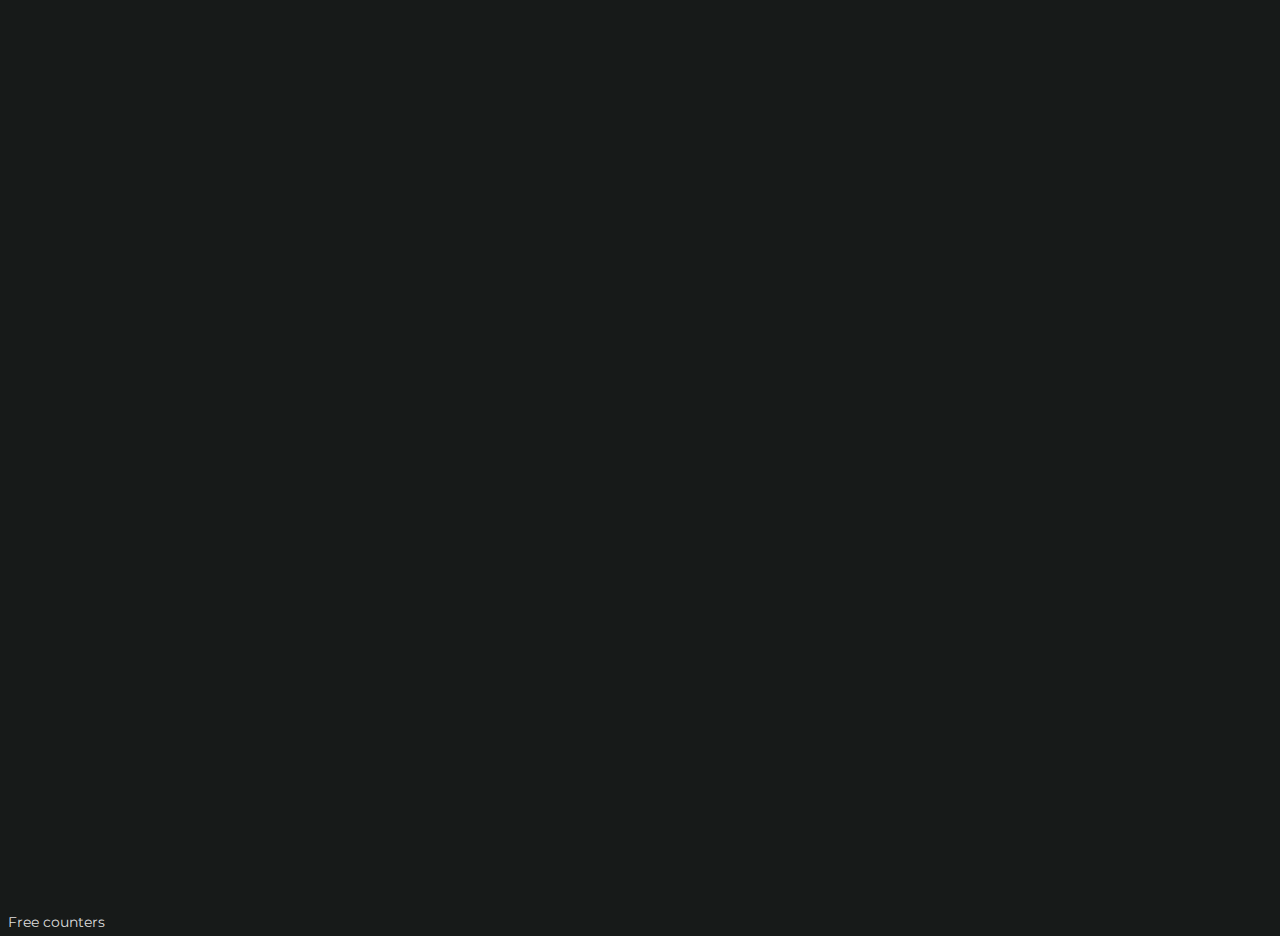
==== commit 5a70ccc9: "html validation check" ====
--- a/index.html
+++ b/index.html
@@ -14,7 +14,7 @@
 <link rel='stylesheet' href='https://fonts.googleapis.com/css?family=Montserrat:400,700'>
 <link rel="stylesheet" href="style.css">
 <!--Start of Tawk.to Script-->
-<script type="text/javascript">
+<script>
   var Tawk_API=Tawk_API||{}, Tawk_LoadStart=new Date();
   (function(){
   var s1=document.createElement("script"),s0=document.getElementsByTagName("script")[0];
@@ -35,16 +35,15 @@
     <div class="template color-yellow" data-template="home">
       <main>
         <h1>
-          <span>Hello, </br> 
+          <span>Hello, <br> 
             <mark>I Am Chandan.</mark>
             
-            </span> </br>
+            </span> <br>
              
             <span class="ui-deve">UI Developer</span></h1>
           <div class="p">
           <a  href="mailto:singhchandan.singh3@gmail.com" target="_blank">singhchandan.singh3@gmail.com</a> <br>
-          <!-- <a  href="https://wa.link/5q0hqh" target="_blank">(+91) 8287968224</a> -->
-          <a href="https://api.whatsapp.com/send?phone=+91-8287968224&amp;text=Hi Chandan" target="_blank"> 91+ 8287968224
+          <a href="https://api.whatsapp.com/send?phone=+91-8287968224&amp;text=HiChandan" target="_blank">91+ 8287968224
             <img src="whatsapp.png" class="whatsapp-widget whatsapp-img" alt="whatsapp logo">
           </a>
         </div>
@@ -57,10 +56,12 @@
       </main>
       <footer>
         <div class="links">
-          <a class="link small alt" href="https://www.facebook.com/chandansinghdesigner/" title="Facebook (@chandansinghdesigner)" target="_blank">Facebook</a>
+         
           <a class="link small alt" href="https://www.linkedin.com/in/chandan-singh-90269990/" title="Linkdin (chandansinghdesigner)" target="_blank">Linkedin</a>
           <a class="link small alt" href="https://codepen.io/chandan-singh" title="Codepen (@chandansinghdesigner)" target="_blank">Codepen</a>
           <a class="link small alt" href="https://github.com/chandansinghdesigner/" title="GitHub (@chandansinghdesigner)" target="_blank">GitHub</a>
+          <a class="link small alt" href="https://www.behance.net/chandansinghd" title="Facebook (@chandansinghdesigner)" target="_blank">Behance</a>
+          <a class="link small alt" href="https://www.facebook.com/chandansinghdesigner/" title="Facebook (@chandansinghdesigner)" target="_blank">Facebook</a>
         </div>
       </footer>
     </div>
@@ -71,7 +72,8 @@
 <script src='https://cdnjs.cloudflare.com/ajax/libs/three.js/r72/three.min.js'></script>
 <script src='https://cdnjs.cloudflare.com/ajax/libs/jquery/2.2.4/jquery.min.js'></script>
 <script  src="script.js"></script>
-<a href='http://www.freevisitorcounters.com'>Free counter</a> <script type='text/javascript' src='https://www.freevisitorcounters.com/auth.php?id=5ce968754ea704b2cacc5a9304cc44c1934e68f1'></script>
-<script type="text/javascript" src="https://www.freevisitorcounters.com/en/home/counter/981210/t/0"></script>
+<a href='http://www.freevisitorcounters.com'>Free counters</a> 
+<script  src='https://www.freevisitorcounters.com/auth.php?id=5ce968754ea704b2cacc5a9304cc44c1934e68f1'></script>
+<script  src="https://www.freevisitorcounters.com/en/home/counter/981210/t/0"></script>
 </body>
 </html>
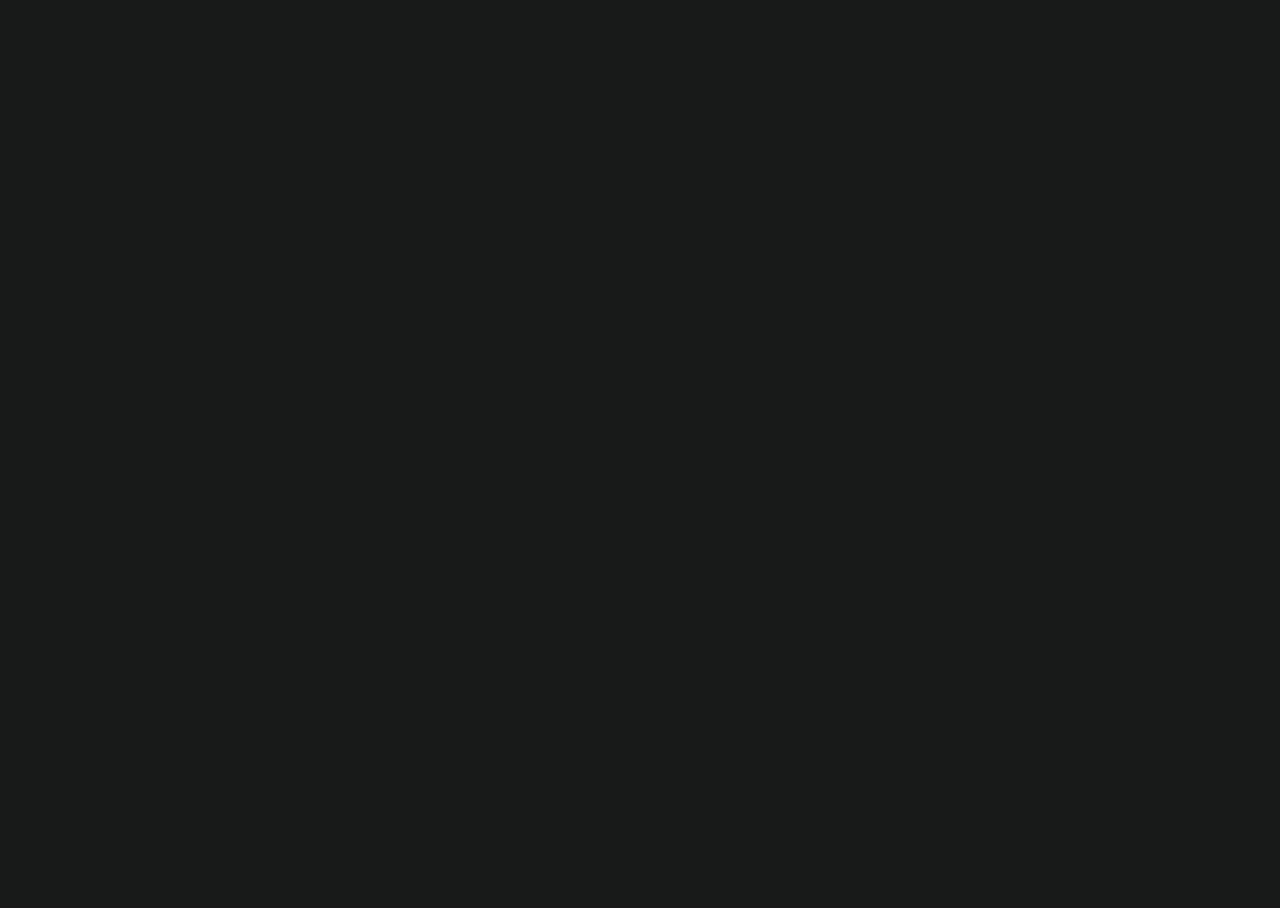
==== commit 84df79f0: "css and images pudate" ====
--- a/index.html
+++ b/index.html
@@ -2,19 +2,23 @@
 <html lang="en" >
 <head>
   <meta charset="UTF-8">
-  <title>HOME - Personal Website - Chandan Singh Designer</title>
+  <title>Personal Website - Chandan Singh Designer</title>
+  <meta name="title" content="Chandan Singh Designer & UI Developer | Website development to build products." />
   <meta name="description"
 		content="Chandan Singh Designer & UI Developer | Website development to build products.">
 	<meta name="keywords"
 		content="Chandan Singh Designer & UI Developer | Website development to build products">
+    <meta property="og:image" content="https://chandansinghdesigner.github.io/chandan-singh/bannerImage.jpg" />
 	<meta name="viewport" content="width=device-width, initial-scale=1">
+
   <link rel="icon" type="image/jpg" href="fevicon.jpg" >
   <link rel="stylesheet" href="https://cdnjs.cloudflare.com/ajax/libs/normalize/5.0.0/normalize.min.css">
+  
 <link rel='stylesheet' href='https://fonts.googleapis.com/css?family=Roboto+Slab:700'>
 <link rel='stylesheet' href='https://fonts.googleapis.com/css?family=Montserrat:400,700'>
 <link rel="stylesheet" href="style.css">
 <!--Start of Tawk.to Script-->
-<script>
+<!-- <script>
   var Tawk_API=Tawk_API||{}, Tawk_LoadStart=new Date();
   (function(){
   var s1=document.createElement("script"),s0=document.getElementsByTagName("script")[0];
@@ -24,7 +28,7 @@
   s1.setAttribute('crossorigin','*');
   s0.parentNode.insertBefore(s1,s0);
   })();
-  </script>
+  </script> -->
   <!--End of Tawk.to Script-->
 </head>
 <body>
@@ -44,13 +48,13 @@
           <div class="p">
           <a  href="mailto:singhchandan.singh3@gmail.com" target="_blank">singhchandan.singh3@gmail.com</a> <br>
           <a href="https://api.whatsapp.com/send?phone=+91-8287968224&amp;text=HiChandan" target="_blank">91+ 8287968224
-            <img src="whatsapp.png" class="whatsapp-widget whatsapp-img" alt="whatsapp logo">
+            <img src="whatsapp.png" class="whatsapp-widget whatsapp-img" alt="Chandan Singh Designer">
           </a>
         </div>
         <div class="links">
-          <a class="link color-yellow" href="#" title="Chandan singh designer" target="_blank">
+          <a class="link color-yellow" href="portfolio/index.html" title="Chandan singh designer">
             View my Work list</a>
-          <a class="link color-green" href="#" title="Contact us" target="_blank">Contact us</a>
+          <a class="link color-green" href="tel:+91 7949927677" title="Contact us" target="_blank">Contact us</a>
           <a class="link color-red" href="chandan-resume.pdf" title="Download my resume" target="_blank" download>Download my resume</a>
         </div>
       </main>
@@ -72,8 +76,8 @@
 <script src='https://cdnjs.cloudflare.com/ajax/libs/three.js/r72/three.min.js'></script>
 <script src='https://cdnjs.cloudflare.com/ajax/libs/jquery/2.2.4/jquery.min.js'></script>
 <script  src="script.js"></script>
-<a href='http://www.freevisitorcounters.com'>Free counters</a> 
-<script  src='https://www.freevisitorcounters.com/auth.php?id=5ce968754ea704b2cacc5a9304cc44c1934e68f1'></script>
-<script  src="https://www.freevisitorcounters.com/en/home/counter/981210/t/0"></script>
+<!-- <a href='http://www.freevisitorcounters.com'>Free counters</a>  -->
+<!-- <script  src='https://www.freevisitorcounters.com/auth.php?id=5ce968754ea704b2cacc5a9304cc44c1934e68f1'></script>
+<script  src="https://www.freevisitorcounters.com/en/home/counter/981210/t/0"></script> -->
 </body>
 </html>
--- a/style.css
+++ b/style.css
@@ -1541,7 +1541,7 @@
   }
 }
 .links a.link.small:not(:last-child) {
-  margin-right: 21px;
+  margin-right: 10px;
 }
 .color-green a.link:not(.small),
 .color-green a.link.small:hover {
